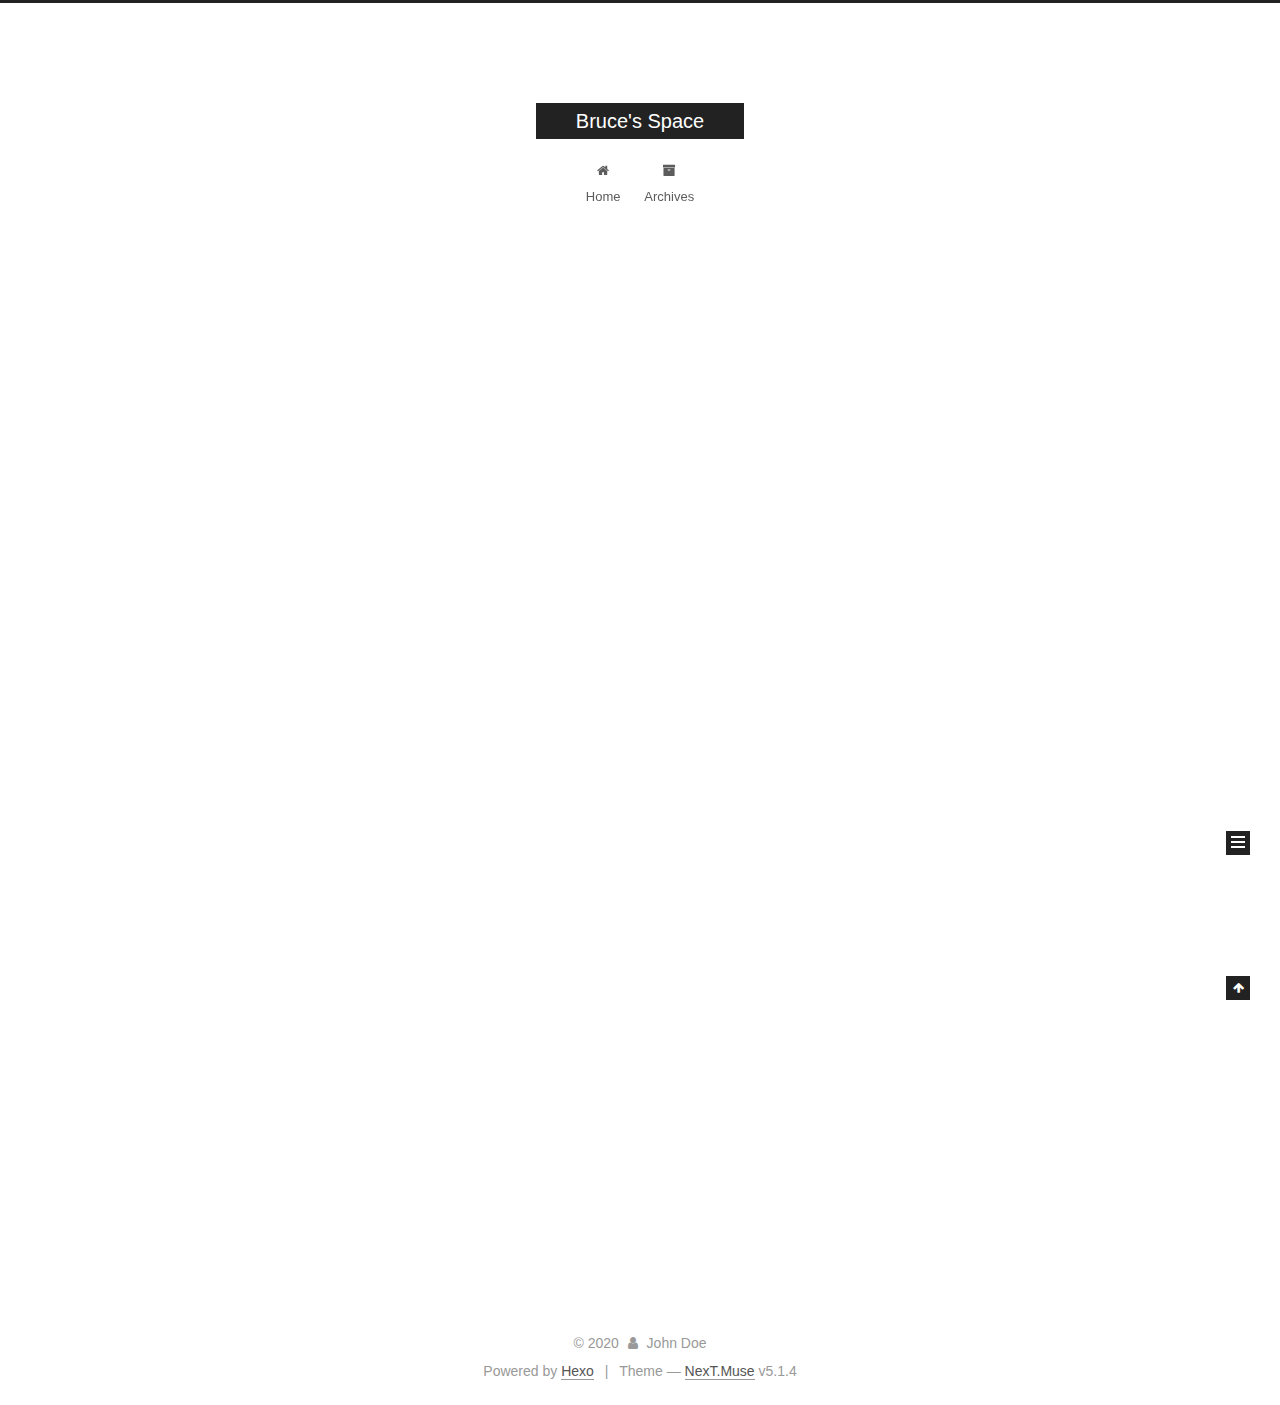
==== index.html @ d8ec9c6c "Site updated: 2020-04-03 04:27:30" ====
<!DOCTYPE html>



  


<html class="theme-next muse use-motion" lang="en">
<head>
  <meta charset="UTF-8"/>
<meta http-equiv="X-UA-Compatible" content="IE=edge" />
<meta name="viewport" content="width=device-width, initial-scale=1, maximum-scale=1"/>
<meta name="theme-color" content="#222">









<meta http-equiv="Cache-Control" content="no-transform" />
<meta http-equiv="Cache-Control" content="no-siteapp" />
















  
  
  <link href="/lib/fancybox/source/jquery.fancybox.css?v=2.1.5" rel="stylesheet" type="text/css" />







<link href="/lib/font-awesome/css/font-awesome.min.css?v=4.6.2" rel="stylesheet" type="text/css" />

<link href="/css/main.css?v=5.1.4" rel="stylesheet" type="text/css" />


  <link rel="apple-touch-icon" sizes="180x180" href="/images/apple-touch-icon-next.png?v=5.1.4">


  <link rel="icon" type="image/png" sizes="32x32" href="/images/favicon-32x32-next.png?v=5.1.4">


  <link rel="icon" type="image/png" sizes="16x16" href="/images/favicon-16x16-next.png?v=5.1.4">


  <link rel="mask-icon" href="/images/logo.svg?v=5.1.4" color="#222">





  <meta name="keywords" content="Hexo, NexT" />










<meta property="og:type" content="website">
<meta property="og:title" content="Bruce&#39;s Space">
<meta property="og:url" content="http://yoursite.com/index.html">
<meta property="og:site_name" content="Bruce&#39;s Space">
<meta property="og:locale" content="en_US">
<meta property="article:author" content="John Doe">
<meta name="twitter:card" content="summary">



<script type="text/javascript" id="hexo.configurations">
  var NexT = window.NexT || {};
  var CONFIG = {
    root: '/',
    scheme: 'Muse',
    version: '5.1.4',
    sidebar: {"position":"left","display":"post","offset":12,"b2t":false,"scrollpercent":false,"onmobile":false},
    fancybox: true,
    tabs: true,
    motion: {"enable":true,"async":false,"transition":{"post_block":"fadeIn","post_header":"slideDownIn","post_body":"slideDownIn","coll_header":"slideLeftIn","sidebar":"slideUpIn"}},
    duoshuo: {
      userId: '0',
      author: 'Author'
    },
    algolia: {
      applicationID: '',
      apiKey: '',
      indexName: '',
      hits: {"per_page":10},
      labels: {"input_placeholder":"Search for Posts","hits_empty":"We didn't find any results for the search: ${query}","hits_stats":"${hits} results found in ${time} ms"}
    }
  };
</script>



  <link rel="canonical" href="http://yoursite.com/"/>





  <title>Bruce's Space</title>
  








<meta name="generator" content="Hexo 4.2.0"></head>

<body itemscope itemtype="http://schema.org/WebPage" lang="en">

  
  
    
  

  <div class="container sidebar-position-left 
  page-home">
    <div class="headband"></div>

    <header id="header" class="header" itemscope itemtype="http://schema.org/WPHeader">
      <div class="header-inner"><div class="site-brand-wrapper">
  <div class="site-meta ">
    

    <div class="custom-logo-site-title">
      <a href="/"  class="brand" rel="start">
        <span class="logo-line-before"><i></i></span>
        <span class="site-title">Bruce's Space</span>
        <span class="logo-line-after"><i></i></span>
      </a>
    </div>
      
        <p class="site-subtitle"></p>
      
  </div>

  <div class="site-nav-toggle">
    <button>
      <span class="btn-bar"></span>
      <span class="btn-bar"></span>
      <span class="btn-bar"></span>
    </button>
  </div>
</div>

<nav class="site-nav">
  

  
    <ul id="menu" class="menu">
      
        
        <li class="menu-item menu-item-home">
          <a href="/%20" rel="section">
            
              <i class="menu-item-icon fa fa-fw fa-home"></i> <br />
            
            Home
          </a>
        </li>
      
        
        <li class="menu-item menu-item-archives">
          <a href="/archives/%20" rel="section">
            
              <i class="menu-item-icon fa fa-fw fa-archive"></i> <br />
            
            Archives
          </a>
        </li>
      

      
    </ul>
  

  
</nav>



 </div>
    </header>

    <main id="main" class="main">
      <div class="main-inner">
        <div class="content-wrap">
          <div id="content" class="content">
            
  <section id="posts" class="posts-expand">
    
      

  

  
  
  

  <article class="post post-type-normal" itemscope itemtype="http://schema.org/Article">
  
  
  
  <div class="post-block">
    <link itemprop="mainEntityOfPage" href="http://yoursite.com/2020/04/02/hello-world/">

    <span hidden itemprop="author" itemscope itemtype="http://schema.org/Person">
      <meta itemprop="name" content="John Doe">
      <meta itemprop="description" content="">
      <meta itemprop="image" content="/images/avatar.gif">
    </span>

    <span hidden itemprop="publisher" itemscope itemtype="http://schema.org/Organization">
      <meta itemprop="name" content="Bruce's Space">
    </span>

    
      <header class="post-header">

        
        
          <h1 class="post-title" itemprop="name headline">
                
                <a class="post-title-link" href="/2020/04/02/hello-world/" itemprop="url">Hello World</a></h1>
        

        <div class="post-meta">
          <span class="post-time">
            
              <span class="post-meta-item-icon">
                <i class="fa fa-calendar-o"></i>
              </span>
              
                <span class="post-meta-item-text">Posted on</span>
              
              <time title="Post created" itemprop="dateCreated datePublished" datetime="2020-04-02T10:42:13+01:00">
                2020-04-02
              </time>
            

            

            
          </span>

          

          
            
          

          
          

          

          

          

        </div>
      </header>
    

    
    
    
    <div class="post-body" itemprop="articleBody">

      
      

      
        
          
            <p>Welcome to <a href="https://hexo.io/" target="_blank" rel="noopener">Hexo</a>! This is your very first post. Check <a href="https://hexo.io/docs/" target="_blank" rel="noopener">documentation</a> for more info. If you get any problems when using Hexo, you can find the answer in <a href="https://hexo.io/docs/troubleshooting.html" target="_blank" rel="noopener">troubleshooting</a> or you can ask me on <a href="https://github.com/hexojs/hexo/issues" target="_blank" rel="noopener">GitHub</a>.</p>
<h2 id="Quick-Start"><a href="#Quick-Start" class="headerlink" title="Quick Start"></a>Quick Start</h2><h3 id="Create-a-new-post"><a href="#Create-a-new-post" class="headerlink" title="Create a new post"></a>Create a new post</h3><figure class="highlight bash"><table><tr><td class="gutter"><pre><span class="line">1</span><br></pre></td><td class="code"><pre><span class="line">$ hexo new <span class="string">"My New Post"</span></span><br></pre></td></tr></table></figure>

<p>More info: <a href="https://hexo.io/docs/writing.html" target="_blank" rel="noopener">Writing</a></p>
<h3 id="Run-server"><a href="#Run-server" class="headerlink" title="Run server"></a>Run server</h3><figure class="highlight bash"><table><tr><td class="gutter"><pre><span class="line">1</span><br></pre></td><td class="code"><pre><span class="line">$ hexo server</span><br></pre></td></tr></table></figure>

<p>More info: <a href="https://hexo.io/docs/server.html" target="_blank" rel="noopener">Server</a></p>
<h3 id="Generate-static-files"><a href="#Generate-static-files" class="headerlink" title="Generate static files"></a>Generate static files</h3><figure class="highlight bash"><table><tr><td class="gutter"><pre><span class="line">1</span><br></pre></td><td class="code"><pre><span class="line">$ hexo generate</span><br></pre></td></tr></table></figure>

<p>More info: <a href="https://hexo.io/docs/generating.html" target="_blank" rel="noopener">Generating</a></p>
<h3 id="Deploy-to-remote-sites"><a href="#Deploy-to-remote-sites" class="headerlink" title="Deploy to remote sites"></a>Deploy to remote sites</h3><figure class="highlight bash"><table><tr><td class="gutter"><pre><span class="line">1</span><br></pre></td><td class="code"><pre><span class="line">$ hexo deploy</span><br></pre></td></tr></table></figure>

<p>More info: <a href="https://hexo.io/docs/one-command-deployment.html" target="_blank" rel="noopener">Deployment</a></p>

          
        
      
    </div>
    
    
    

    

    

    

    <footer class="post-footer">
      

      

      

      
      
        <div class="post-eof"></div>
      
    </footer>
  </div>
  
  
  
  </article>


    
  </section>

  


          </div>
          


          

        </div>
        
          
  
  <div class="sidebar-toggle">
    <div class="sidebar-toggle-line-wrap">
      <span class="sidebar-toggle-line sidebar-toggle-line-first"></span>
      <span class="sidebar-toggle-line sidebar-toggle-line-middle"></span>
      <span class="sidebar-toggle-line sidebar-toggle-line-last"></span>
    </div>
  </div>

  <aside id="sidebar" class="sidebar">
    
    <div class="sidebar-inner">

      

      

      <section class="site-overview-wrap sidebar-panel sidebar-panel-active">
        <div class="site-overview">
          <div class="site-author motion-element" itemprop="author" itemscope itemtype="http://schema.org/Person">
            
              <p class="site-author-name" itemprop="name">John Doe</p>
              <p class="site-description motion-element" itemprop="description"></p>
          </div>

          <nav class="site-state motion-element">

            
              <div class="site-state-item site-state-posts">
              
                <a href="/archives/%20%7C%7C%20archive">
              
                  <span class="site-state-item-count">1</span>
                  <span class="site-state-item-name">posts</span>
                </a>
              </div>
            

            

            

          </nav>

          

          

          
          

          
          

          

        </div>
      </section>

      

      

    </div>
  </aside>


        
      </div>
    </main>

    <footer id="footer" class="footer">
      <div class="footer-inner">
        <div class="copyright">&copy; <span itemprop="copyrightYear">2020</span>
  <span class="with-love">
    <i class="fa fa-user"></i>
  </span>
  <span class="author" itemprop="copyrightHolder">John Doe</span>

  
</div>


  <div class="powered-by">Powered by <a class="theme-link" target="_blank" href="https://hexo.io">Hexo</a></div>



  <span class="post-meta-divider">|</span>



  <div class="theme-info">Theme &mdash; <a class="theme-link" target="_blank" href="https://github.com/iissnan/hexo-theme-next">NexT.Muse</a> v5.1.4</div>




        







        
      </div>
    </footer>

    
      <div class="back-to-top">
        <i class="fa fa-arrow-up"></i>
        
      </div>
    

    

  </div>

  

<script type="text/javascript">
  if (Object.prototype.toString.call(window.Promise) !== '[object Function]') {
    window.Promise = null;
  }
</script>









  












  
  
    <script type="text/javascript" src="/lib/jquery/index.js?v=2.1.3"></script>
  

  
  
    <script type="text/javascript" src="/lib/fastclick/lib/fastclick.min.js?v=1.0.6"></script>
  

  
  
    <script type="text/javascript" src="/lib/jquery_lazyload/jquery.lazyload.js?v=1.9.7"></script>
  

  
  
    <script type="text/javascript" src="/lib/velocity/velocity.min.js?v=1.2.1"></script>
  

  
  
    <script type="text/javascript" src="/lib/velocity/velocity.ui.min.js?v=1.2.1"></script>
  

  
  
    <script type="text/javascript" src="/lib/fancybox/source/jquery.fancybox.pack.js?v=2.1.5"></script>
  


  


  <script type="text/javascript" src="/js/src/utils.js?v=5.1.4"></script>

  <script type="text/javascript" src="/js/src/motion.js?v=5.1.4"></script>



  
  

  

  


  <script type="text/javascript" src="/js/src/bootstrap.js?v=5.1.4"></script>



  


  




	





  





  












  





  

  

  

  
  

  

  

  

</body>
</html>
---- css/main.css ----
/* normalize.css v3.0.2 | MIT License | git.io/normalize */
html {
  font-family: sans-serif; /* 1 */
  -ms-text-size-adjust: 100%; /* 2 */
  -webkit-text-size-adjust: 100%; /* 2 */
}
body {
  margin: 0;
}
article,
aside,
details,
figcaption,
figure,
footer,
header,
hgroup,
main,
menu,
nav,
section,
summary {
  display: block;
}
audio,
canvas,
progress,
video {
  display: inline-block; /* 1 */
  vertical-align: baseline; /* 2 */
}
audio:not([controls]) {
  display: none;
  height: 0;
}
[hidden],
template {
  display: none;
}
a {
  background-color: transparent;
}
a:active,
a:hover {
  outline: 0;
}
abbr[title] {
  border-bottom: 1px dotted;
}
b,
strong {
  font-weight: bold;
}
dfn {
  font-style: italic;
}
h1 {
  font-size: 2em;
  margin: 0.67em 0;
}
mark {
  background: #ff0;
  color: #000;
}
small {
  font-size: 80%;
}
sub,
sup {
  font-size: 75%;
  line-height: 0;
  position: relative;
  vertical-align: baseline;
}
sup {
  top: -0.5em;
}
sub {
  bottom: -0.25em;
}
img {
  border: 0;
}
svg:not(:root) {
  overflow: hidden;
}
figure {
  margin: 1em 40px;
}
hr {
  -moz-box-sizing: content-box;
  box-sizing: content-box;
  height: 0;
}
pre {
  overflow: auto;
}
code,
kbd,
pre,
samp {
  font-family: monospace, monospace;
  font-size: 1em;
}
button,
input,
optgroup,
select,
textarea {
  color: inherit; /* 1 */
  font: inherit; /* 2 */
  margin: 0; /* 3 */
}
button {
  overflow: visible;
}
button,
select {
  text-transform: none;
}
button,
html input[type="button"],
input[type="reset"],
input[type="submit"] {
  -webkit-appearance: button; /* 2 */
  cursor: pointer; /* 3 */
}
button[disabled],
html input[disabled] {
  cursor: default;
}
button::-moz-focus-inner,
input::-moz-focus-inner {
  border: 0;
  padding: 0;
}
input {
  line-height: normal;
}
input[type="checkbox"],
input[type="radio"] {
  box-sizing: border-box; /* 1 */
  padding: 0; /* 2 */
}
input[type="number"]::-webkit-inner-spin-button,
input[type="number"]::-webkit-outer-spin-button {
  height: auto;
}
input[type="search"] {
  -webkit-appearance: textfield; /* 1 */
  -moz-box-sizing: content-box;
  -webkit-box-sizing: content-box; /* 2 */
  box-sizing: content-box;
}
input[type="search"]::-webkit-search-cancel-button,
input[type="search"]::-webkit-search-decoration {
  -webkit-appearance: none;
}
fieldset {
  border: 1px solid #c0c0c0;
  margin: 0 2px;
  padding: 0.35em 0.625em 0.75em;
}
legend {
  border: 0; /* 1 */
  padding: 0; /* 2 */
}
textarea {
  overflow: auto;
}
optgroup {
  font-weight: bold;
}
table {
  border-collapse: collapse;
  border-spacing: 0;
}
td,
th {
  padding: 0;
}
::selection {
  background: #262a30;
  color: #fff;
}
body {
  position: relative;
  font-family: 'Lato', "PingFang SC", "Microsoft YaHei", sans-serif;
  font-size: 14px;
  line-height: 2;
  color: #555;
  background: #fff;
}
@media (max-width: 767px) {
  body {
    padding-right: 0 !important;
  }
}
@media (min-width: 768px) and (max-width: 991px) {
  body {
    padding-right: 0 !important;
  }
}
@media (min-width: 1600px) {
  body {
    font-size: 16px;
  }
}
h1,
h2,
h3,
h4,
h5,
h6 {
  margin: 0;
  padding: 0;
  font-weight: bold;
  line-height: 1.5;
  font-family: 'Lato', "PingFang SC", "Microsoft YaHei", sans-serif;
}
h2,
h3,
h4,
h5,
h6 {
  margin: 20px 0 15px;
}
h1 {
  font-size: 22px;
}
@media (max-width: 767px) {
  h1 {
    font-size: 18px;
  }
}
h2 {
  font-size: 20px;
}
@media (max-width: 767px) {
  h2 {
    font-size: 16px;
  }
}
h3 {
  font-size: 18px;
}
@media (max-width: 767px) {
  h3 {
    font-size: 14px;
  }
}
h4 {
  font-size: 16px;
}
@media (max-width: 767px) {
  h4 {
    font-size: 12px;
  }
}
h5 {
  font-size: 14px;
}
@media (max-width: 767px) {
  h5 {
    font-size: 10px;
  }
}
h6 {
  font-size: 12px;
}
@media (max-width: 767px) {
  h6 {
    font-size: 8px;
  }
}
p {
  margin: 0 0 20px 0;
}
a {
  color: #555;
  text-decoration: none;
  outline: none;
  border-bottom: 1px solid #999;
  word-wrap: break-word;
}
a:hover {
  color: #222;
  border-bottom-color: #222;
}
blockquote {
  margin: 0;
  padding: 0;
}
img {
  display: block;
  margin: auto;
  max-width: 100%;
  height: auto;
}
hr {
  margin: 40px 0;
  height: 3px;
  border: none;
  background-color: #ddd;
  background-image: repeating-linear-gradient(-45deg, #fff, #fff 4px, transparent 4px, transparent 8px);
}
blockquote {
  padding: 0 15px;
  color: #666;
  border-left: 4px solid #ddd;
}
blockquote cite::before {
  content: "-";
  padding: 0 5px;
}
dt {
  font-weight: 700;
}
dd {
  margin: 0;
  padding: 0;
}
kbd {
  border: 1px solid #ccc;
  border-radius: 0.2em;
  box-shadow: 0.1em 0.1em 0.2em rgba(0,0,0,0.1);
  background-color: #f9f9f9;
  font-family: inherit;
  background-image: -webkit-linear-gradient(top, #eee, #fff, #eee);
  padding: 0.1em 0.3em;
  white-space: nowrap;
}
.text-left {
  text-align: left;
}
.text-center {
  text-align: center;
}
.text-right {
  text-align: right;
}
.text-justify {
  text-align: justify;
}
.text-nowrap {
  white-space: nowrap;
}
.text-lowercase {
  text-transform: lowercase;
}
.text-uppercase {
  text-transform: uppercase;
}
.text-capitalize {
  text-transform: capitalize;
}
.center-block {
  display: block;
  margin-left: auto;
  margin-right: auto;
}
.clearfix:before,
.clearfix:after {
  content: " ";
  display: table;
}
.clearfix:after {
  clear: both;
}
.pullquote {
  width: 45%;
}
.pullquote.left {
  float: left;
  margin-left: 5px;
  margin-right: 10px;
}
.pullquote.right {
  float: right;
  margin-left: 10px;
  margin-right: 5px;
}
.affix.affix.affix {
  position: fixed;
}
.translation {
  margin-top: -20px;
  font-size: 14px;
  color: #999;
}
.scrollbar-measure {
  width: 100px;
  height: 100px;
  overflow: scroll;
  position: absolute;
  top: -9999px;
}
.use-motion .motion-element {
  opacity: 0;
}
table {
  margin: 20px 0;
  width: 100%;
  border-collapse: collapse;
  border-spacing: 0;
  border: 1px solid #ddd;
  font-size: 14px;
  table-layout: fixed;
  word-wrap: break-all;
}
table>tbody>tr:nth-of-type(odd) {
  background-color: #f9f9f9;
}
table>tbody>tr:hover {
  background-color: #f5f5f5;
}
caption,
th,
td {
  padding: 8px;
  text-align: left;
  vertical-align: middle;
  font-weight: normal;
}
th,
td {
  border-bottom: 3px solid #ddd;
  border-right: 1px solid #eee;
}
th {
  padding-bottom: 10px;
  font-weight: 700;
}
td {
  border-bottom-width: 1px;
}
html,
body {
  height: 100%;
}
.container {
  position: relative;
  min-height: 100%;
}
.header-inner {
  margin: 0 auto;
  padding: 100px 0 70px;
  width: 700px;
}
@media (min-width: 1600px) {
  .container .header-inner {
    width: 900px;
  }
}
.main {
  padding-bottom: 150px;
}
.main-inner {
  margin: 0 auto;
  width: 700px;
}
@media (min-width: 1600px) {
  .container .main-inner {
    width: 900px;
  }
}
.footer {
  position: absolute;
  left: 0;
  bottom: 0;
  width: 100%;
  min-height: 50px;
}
.footer-inner {
  box-sizing: border-box;
  margin: 20px auto;
  width: 700px;
}
@media (min-width: 1600px) {
  .container .footer-inner {
    width: 900px;
  }
}
pre,
.highlight {
  overflow: auto;
  margin: 20px 0;
  padding: 0;
  font-size: 13px;
  color: #4d4d4c;
  background: #f7f7f7;
  line-height: 1.6;
}
pre,
code {
  font-family: consolas, Menlo, "PingFang SC", "Microsoft YaHei", monospace;
}
code {
  padding: 2px 4px;
  word-wrap: break-word;
  color: #555;
  background: #eee;
  border-radius: 3px;
  font-size: 13px;
}
pre {
  padding: 10px;
}
pre code {
  padding: 0;
  color: #4d4d4c;
  background: none;
  text-shadow: none;
}
.highlight {
  border-radius: 1px;
}
.highlight pre {
  border: none;
  margin: 0;
  padding: 10px 0;
}
.highlight table {
  margin: 0;
  width: auto;
  border: none;
}
.highlight td {
  border: none;
  padding: 0;
}
.highlight figcaption {
  font-size: 1em;
  color: #4d4d4c;
  line-height: 1em;
  margin-bottom: 1em;
}
.highlight figcaption:before,
.highlight figcaption:after {
  content: " ";
  display: table;
}
.highlight figcaption:after {
  clear: both;
}
.highlight figcaption a {
  float: right;
  color: #4d4d4c;
}
.highlight figcaption a:hover {
  border-bottom-color: #4d4d4c;
}
.highlight .gutter pre {
  padding-left: 10px;
  padding-right: 10px;
  color: #869194;
  text-align: right;
  background-color: #eff2f3;
}
.highlight .code pre {
  width: 100%;
  padding-left: 10px;
  padding-right: 10px;
  background-color: #f7f7f7;
}
.highlight .line {
  height: 20px;
}
.gutter {
  -webkit-user-select: none;
  -moz-user-select: none;
  -ms-user-select: none;
  user-select: none;
}
.gist table {
  width: auto;
}
.gist table td {
  border: none;
}
pre .deletion {
  background: #fdd;
}
pre .addition {
  background: #dfd;
}
pre .meta {
  color: #8959a8;
}
pre .comment {
  color: #8e908c;
}
pre .variable,
pre .attribute,
pre .tag,
pre .regexp,
pre .ruby .constant,
pre .xml .tag .title,
pre .xml .pi,
pre .xml .doctype,
pre .html .doctype,
pre .css .id,
pre .css .class,
pre .css .pseudo {
  color: #c82829;
}
pre .number,
pre .preprocessor,
pre .built_in,
pre .literal,
pre .params,
pre .constant,
pre .command {
  color: #f5871f;
}
pre .ruby .class .title,
pre .css .rules .attribute,
pre .string,
pre .value,
pre .inheritance,
pre .header,
pre .ruby .symbol,
pre .xml .cdata,
pre .special,
pre .number,
pre .formula {
  color: #718c00;
}
pre .title,
pre .css .hexcolor {
  color: #3e999f;
}
pre .function,
pre .python .decorator,
pre .python .title,
pre .ruby .function .title,
pre .ruby .title .keyword,
pre .perl .sub,
pre .javascript .title,
pre .coffeescript .title {
  color: #4271ae;
}
pre .keyword,
pre .javascript .function {
  color: #8959a8;
}
.full-image.full-image.full-image.full-image {
  border: none;
  max-width: 100%;
  width: auto;
  margin: 20px auto 25px;
}
@media (min-width: 992px) {
  .full-image.full-image.full-image.full-image {
    max-width: none;
    width: 110%;
    margin: 25px -5%;
  }
}
.blockquote-center,
.page-home .post-type-quote blockquote,
.page-post-detail .post-type-quote blockquote {
  position: relative;
  margin: 40px 0;
  padding: 0;
  border-left: none;
  text-align: center;
}
.blockquote-center::before,
.page-home .post-type-quote blockquote::before,
.page-post-detail .post-type-quote blockquote::before,
.blockquote-center::after,
.page-home .post-type-quote blockquote::after,
.page-post-detail .post-type-quote blockquote::after {
  position: absolute;
  content: ' ';
  display: block;
  width: 100%;
  height: 24px;
  opacity: 0.2;
  background-repeat: no-repeat;
  background-position: 0 -6px;
  background-size: 22px 22px;
}
.blockquote-center::before,
.page-home .post-type-quote blockquote::before,
.page-post-detail .post-type-quote blockquote::before {
  top: -20px;
  background-image: url("../images/quote-l.svg");
  border-top: 1px solid #ccc;
}
.blockquote-center::after,
.page-home .post-type-quote blockquote::after,
.page-post-detail .post-type-quote blockquote::after {
  bottom: -20px;
  background-image: url("../images/quote-r.svg");
  border-bottom: 1px solid #ccc;
  background-position: 100% 8px;
}
.blockquote-center p,
.page-home .post-type-quote blockquote p,
.page-post-detail .post-type-quote blockquote p,
.blockquote-center div,
.page-home .post-type-quote blockquote div,
.page-post-detail .post-type-quote blockquote div {
  text-align: center;
}
.post .post-body .group-picture img {
  box-sizing: border-box;
  padding: 0 3px;
  border: none;
}
.post .group-picture-row {
  overflow: hidden;
  margin-top: 6px;
}
.post .group-picture-row:first-child {
  margin-top: 0;
}
.post .group-picture-column {
  float: left;
}
.page-post-detail .post-body .group-picture-column {
  float: none;
  margin-top: 10px;
  width: auto !important;
}
.page-post-detail .post-body .group-picture-column img {
  margin: 0 auto;
}
.page-archive .group-picture-container {
  overflow: hidden;
}
.page-archive .group-picture-row {
  float: left;
}
.page-archive .group-picture-row:first-child {
  margin-top: 6px;
}
.page-archive .group-picture-column {
  max-width: 150px;
  max-height: 150px;
}
.post-body .note {
  position: relative;
  padding: 15px;
  margin-bottom: 20px;
  border: 1px solid #eee;
  border-left-width: 5px;
  border-radius: 3px;
}
.post-body .note h2,
.post-body .note h3,
.post-body .note h4,
.post-body .note h5,
.post-body .note h6 {
  margin-top: 0;
  margin-bottom: 0;
  border-bottom: initial;
  padding-top: 0 !important;
}
.post-body .note p:first-child,
.post-body .note ul:first-child,
.post-body .note ol:first-child,
.post-body .note table:first-child,
.post-body .note pre:first-child,
.post-body .note blockquote:first-child {
  margin-top: 0;
}
.post-body .note p:last-child,
.post-body .note ul:last-child,
.post-body .note ol:last-child,
.post-body .note table:last-child,
.post-body .note pre:last-child,
.post-body .note blockquote:last-child {
  margin-bottom: 0;
}
.post-body .note.default {
  border-left-color: #777;
}
.post-body .note.default h2,
.post-body .note.default h3,
.post-body .note.default h4,
.post-body .note.default h5,
.post-body .note.default h6 {
  color: #777;
}
.post-body .note.primary {
  border-left-color: #6f42c1;
}
.post-body .note.primary h2,
.post-body .note.primary h3,
.post-body .note.primary h4,
.post-body .note.primary h5,
.post-body .note.primary h6 {
  color: #6f42c1;
}
.post-body .note.info {
  border-left-color: #428bca;
}
.post-body .note.info h2,
.post-body .note.info h3,
.post-body .note.info h4,
.post-body .note.info h5,
.post-body .note.info h6 {
  color: #428bca;
}
.post-body .note.success {
  border-left-color: #5cb85c;
}
.post-body .note.success h2,
.post-body .note.success h3,
.post-body .note.success h4,
.post-body .note.success h5,
.post-body .note.success h6 {
  color: #5cb85c;
}
.post-body .note.warning {
  border-left-color: #f0ad4e;
}
.post-body .note.warning h2,
.post-body .note.warning h3,
.post-body .note.warning h4,
.post-body .note.warning h5,
.post-body .note.warning h6 {
  color: #f0ad4e;
}
.post-body .note.danger {
  border-left-color: #d9534f;
}
.post-body .note.danger h2,
.post-body .note.danger h3,
.post-body .note.danger h4,
.post-body .note.danger h5,
.post-body .note.danger h6 {
  color: #d9534f;
}
.post-body .label {
  display: inline;
  padding: 0 2px;
  white-space: nowrap;
}
.post-body .label.default {
  background-color: #f0f0f0;
}
.post-body .label.primary {
  background-color: #efe6f7;
}
.post-body .label.info {
  background-color: #e5f2f8;
}
.post-body .label.success {
  background-color: #e7f4e9;
}
.post-body .label.warning {
  background-color: #fcf6e1;
}
.post-body .label.danger {
  background-color: #fae8eb;
}
.post-body .tabs {
  position: relative;
  display: block;
  margin-bottom: 20px;
  padding-top: 10px;
}
.post-body .tabs ul.nav-tabs {
  margin: 0;
  padding: 0;
  display: flex;
  margin-bottom: -1px;
}
@media (max-width: 413px) {
  .post-body .tabs ul.nav-tabs {
    display: block;
    margin-bottom: 5px;
  }
}
.post-body .tabs ul.nav-tabs li.tab {
  list-style-type: none !important;
  margin: 0 0.25em 0 0;
  border-top: 3px solid transparent;
  border-left: 1px solid transparent;
  border-right: 1px solid transparent;
}
@media (max-width: 413px) {
  .post-body .tabs ul.nav-tabs li.tab {
    margin: initial;
    border-top: 1px solid transparent;
    border-left: 3px solid transparent;
    border-right: 1px solid transparent;
    border-bottom: 1px solid transparent;
  }
}
.post-body .tabs ul.nav-tabs li.tab a {
  outline: 0;
  border-bottom: initial;
  display: block;
  line-height: 1.8em;
  padding: 0.25em 0.75em;
  transition-duration: 0.2s;
  transition-timing-function: ease-out;
  transition-delay: 0s;
}
.post-body .tabs ul.nav-tabs li.tab a i {
  width: 1.285714285714286em;
}
.post-body .tabs ul.nav-tabs li.tab.active {
  border-top: 3px solid #fc6423;
  border-left: 1px solid #ddd;
  border-right: 1px solid #ddd;
  background-color: #fff;
}
@media (max-width: 413px) {
  .post-body .tabs ul.nav-tabs li.tab.active {
    border-top: 1px solid #ddd;
    border-left: 3px solid #fc6423;
    border-right: 1px solid #ddd;
    border-bottom: 1px solid #ddd;
  }
}
.post-body .tabs ul.nav-tabs li.tab.active a {
  cursor: default;
  color: #555;
}
.post-body .tabs .tab-content {
  background-color: #fff;
}
.post-body .tabs .tab-content .tab-pane {
  border: 1px solid #ddd;
  padding: 20px 20px 0 20px;
}
.post-body .tabs .tab-content .tab-pane:not(.active) {
  display: none !important;
}
.post-body .tabs .tab-content .tab-pane.active {
  display: block !important;
}
.btn {
  display: inline-block;
  padding: 0 20px;
  font-size: 14px;
  color: #fff;
  background: #222;
  border: 2px solid #222;
  text-decoration: none;
  border-radius: 0;
  transition-property: background-color;
  transition-duration: 0.2s;
  transition-timing-function: ease-in-out;
  transition-delay: 0s;
  line-height: 2;
}
.btn:hover {
  border-color: #222;
  color: #222;
  background: #fff;
}
.btn +.btn {
  margin: 0 0 8px 8px;
}
.btn .fa-fw {
  width: 1.285714285714286em;
  text-align: left;
}
.btn-bar {
  display: block;
  width: 22px;
  height: 2px;
  background: #555;
  border-radius: 1px;
}
.btn-bar+.btn-bar {
  margin-top: 4px;
}
.pagination {
  margin: 120px 0 40px;
  text-align: center;
  border-top: 1px solid #eee;
}
.page-number-basic,
.pagination .prev,
.pagination .next,
.pagination .page-number,
.pagination .space {
  display: inline-block;
  position: relative;
  top: -1px;
  margin: 0 10px;
  padding: 0 11px;
}
@media (max-width: 767px) {
  .page-number-basic,
  .pagination .prev,
  .pagination .next,
  .pagination .page-number,
  .pagination .space {
    margin: 0 5px;
  }
}
.pagination .prev,
.pagination .next,
.pagination .page-number {
  border-bottom: 0;
  border-top: 1px solid #eee;
  transition-property: border-color;
  transition-duration: 0.2s;
  transition-timing-function: ease-in-out;
  transition-delay: 0s;
}
.pagination .prev:hover,
.pagination .next:hover,
.pagination .page-number:hover {
  border-top-color: #222;
}
.pagination .space {
  padding: 0;
  margin: 0;
}
.pagination .prev {
  margin-left: 0;
}
.pagination .next {
  margin-right: 0;
}
.pagination .page-number.current {
  color: #fff;
  background: #ccc;
  border-top-color: #ccc;
}
@media (max-width: 767px) {
  .pagination {
    border-top: none;
  }
  .pagination .prev,
  .pagination .next,
  .pagination .page-number {
    margin-bottom: 10px;
    border-top: 0;
    border-bottom: 1px solid #eee;
    padding: 0 10px;
  }
  .pagination .prev:hover,
  .pagination .next:hover,
  .pagination .page-number:hover {
    border-bottom-color: #222;
  }
}
.comments {
  margin: 60px 20px 0;
}
.tag-cloud {
  text-align: center;
}
.tag-cloud a {
  display: inline-block;
  margin: 10px;
}
.back-to-top {
  box-sizing: border-box;
  position: fixed;
  bottom: -100px;
  right: 30px;
  z-index: 1050;
  padding: 0 6px;
  width: 24px;
  background: #222;
  font-size: 12px;
  opacity: 1;
  color: #fff;
  cursor: pointer;
  text-align: center;
  -webkit-transform: translateZ(0);
  transition-property: bottom;
  transition-duration: 0.2s;
  transition-timing-function: ease-in-out;
  transition-delay: 0s;
}
@media (min-width: 768px) and (max-width: 991px) {
  .back-to-top {
    display: none !important;
  }
}
@media (max-width: 767px) {
  .back-to-top {
    display: none !important;
  }
}
.back-to-top.back-to-top-on {
  bottom: 19px;
}
.header {
  background: transparent;
}
.header-inner {
  position: relative;
}
.headband {
  height: 3px;
  background: #222;
}
.site-meta {
  margin: 0;
  text-align: center;
}
@media (max-width: 767px) {
  .site-meta {
    text-align: center;
  }
}
.brand {
  position: relative;
  display: inline-block;
  padding: 0 40px;
  color: #fff;
  background: #222;
  border-bottom: none;
}
.brand:hover {
  color: #fff;
}
.logo {
  display: inline-block;
  margin-right: 5px;
  line-height: 36px;
  vertical-align: top;
}
.site-title {
  display: inline-block;
  vertical-align: top;
  line-height: 36px;
  font-size: 20px;
  font-weight: normal;
  font-family: 'Lato', "PingFang SC", "Microsoft YaHei", sans-serif;
}
.site-subtitle {
  margin-top: 10px;
  font-size: 13px;
  color: #999;
}
.use-motion .brand {
  opacity: 0;
}
.use-motion .logo,
.use-motion .site-title,
.use-motion .site-subtitle {
  opacity: 0;
  position: relative;
  top: -10px;
}
.site-nav-toggle {
  display: none;
  position: absolute;
  top: 10px;
  left: 10px;
}
@media (max-width: 767px) {
  .site-nav-toggle {
    display: block;
  }
}
.site-nav-toggle button {
  margin-top: 2px;
  padding: 9px 10px;
  background: transparent;
  border: none;
}
@media (max-width: 767px) {
  .site-nav {
    display: none;
    margin: 0 -10px;
    padding: 0 10px;
    clear: both;
    border-top: 1px solid #ddd;
  }
}
@media (min-width: 768px) and (max-width: 991px) {
  .site-nav {
    display: block !important;
  }
}
@media (min-width: 992px) {
  .site-nav {
    display: block !important;
  }
}
.menu {
  margin-top: 20px;
  padding-left: 0;
  text-align: center;
}
.menu .menu-item {
  display: inline-block;
  margin: 0 10px;
  list-style: none;
}
@media screen and (max-width: 767px) {
  .menu .menu-item {
    margin-top: 10px;
  }
}
.menu .menu-item a {
  display: block;
  font-size: 13px;
  line-height: inherit;
  border-bottom: 1px solid transparent;
  transition-property: border-color;
  transition-duration: 0.2s;
  transition-timing-function: ease-in-out;
  transition-delay: 0s;
}
.menu .menu-item a:hover {
  border-bottom-color: #222;
}
.menu .menu-item .fa {
  margin-right: 5px;
}
.use-motion .menu-item {
  opacity: 0;
}
.post-body {
  font-family: 'Lato', "PingFang SC", "Microsoft YaHei", sans-serif;
}
@media (max-width: 767px) {
  .post-body {
    word-break: break-word;
  }
}
.post-body .fancybox img {
  display: block !important;
  margin: 0 auto;
  cursor: pointer;
  cursor: zoom-in;
  cursor: -webkit-zoom-in;
}
.post-body .image-caption,
.post-body .figure .caption {
  margin: -20px auto 15px;
  text-align: center;
  font-size: 14px;
  color: #999;
  font-weight: bold;
  line-height: 1;
}
.post-sticky-flag {
  display: inline-block;
  font-size: 16px;
  -ms-transform: rotate(30deg);
  -webkit-transform: rotate(30deg);
  -moz-transform: rotate(30deg);
  -ms-transform: rotate(30deg);
  -o-transform: rotate(30deg);
  transform: rotate(30deg);
}
.use-motion .post-block,
.use-motion .pagination,
.use-motion .comments {
  opacity: 0;
}
.use-motion .post-header {
  opacity: 0;
}
.use-motion .post-body {
  opacity: 0;
}
.use-motion .collection-title {
  opacity: 0;
}
.posts-expand {
  padding-top: 40px;
}
@media (max-width: 767px) {
  .posts-expand {
    margin: 0 20px;
  }
  .post-body pre .gutter pre {
    padding-right: 10px;
  }
  .post-body .highlight {
    margin-left: 0px;
    margin-right: 0px;
    padding: 0;
  }
  .post-body .highlight .gutter pre {
    padding-right: 10px;
  }
}
@media (min-width: 992px) {
  .posts-expand .post-body {
    text-align: justify;
  }
}
.posts-expand .post-body h2,
.posts-expand .post-body h3,
.posts-expand .post-body h4,
.posts-expand .post-body h5,
.posts-expand .post-body h6 {
  padding-top: 10px;
}
.posts-expand .post-body h2 .header-anchor,
.posts-expand .post-body h3 .header-anchor,
.posts-expand .post-body h4 .header-anchor,
.posts-expand .post-body h5 .header-anchor,
.posts-expand .post-body h6 .header-anchor {
  float: right;
  margin-left: 10px;
  color: #ccc;
  border-bottom-style: none;
  visibility: hidden;
}
.posts-expand .post-body h2 .header-anchor:hover,
.posts-expand .post-body h3 .header-anchor:hover,
.posts-expand .post-body h4 .header-anchor:hover,
.posts-expand .post-body h5 .header-anchor:hover,
.posts-expand .post-body h6 .header-anchor:hover {
  color: inherit;
}
.posts-expand .post-body h2:hover .header-anchor,
.posts-expand .post-body h3:hover .header-anchor,
.posts-expand .post-body h4:hover .header-anchor,
.posts-expand .post-body h5:hover .header-anchor,
.posts-expand .post-body h6:hover .header-anchor {
  visibility: visible;
}
.posts-expand .post-body ul li {
  list-style: circle;
}
.posts-expand .post-body img {
  box-sizing: border-box;
  margin: auto;
  padding: 3px;
  border: 1px solid #ddd;
}
.posts-expand .post-body .fancybox img {
  margin: 0 auto 25px;
}
@media (max-width: 767px) {
  .posts-collapse {
    margin: 0 20px;
  }
  .posts-collapse .post-title,
  .posts-collapse .post-meta {
    display: block;
    width: auto;
    text-align: left;
  }
}
.posts-collapse {
  position: relative;
  z-index: 1010;
  margin-left: 55px;
}
.posts-collapse::after {
  content: " ";
  position: absolute;
  top: 20px;
  left: 0;
  margin-left: -2px;
  width: 4px;
  height: 100%;
  background: #f5f5f5;
  z-index: -1;
}
@media (max-width: 767px) {
  .posts-collapse {
    margin: 0 20px;
  }
}
.posts-collapse .collection-title {
  position: relative;
  margin: 60px 0;
}
.posts-collapse .collection-title h1,
.posts-collapse .collection-title h2 {
  margin-left: 20px;
}
.posts-collapse .collection-title small {
  color: #bbb;
  margin-left: 5px;
}
.posts-collapse .collection-title::before {
  content: " ";
  position: absolute;
  left: 0;
  top: 50%;
  margin-left: -4px;
  margin-top: -4px;
  width: 8px;
  height: 8px;
  background: #bbb;
  border-radius: 50%;
}
.posts-collapse .post {
  margin: 30px 0;
}
.posts-collapse .post-header {
  position: relative;
  transition-duration: 0.2s;
  transition-timing-function: ease-in-out;
  transition-delay: 0s;
  transition-property: border;
  border-bottom: 1px dashed #ccc;
}
.posts-collapse .post-header::before {
  content: " ";
  position: absolute;
  left: 0;
  top: 12px;
  width: 6px;
  height: 6px;
  margin-left: -4px;
  background: #bbb;
  border-radius: 50%;
  border: 1px solid #fff;
  transition-duration: 0.2s;
  transition-timing-function: ease-in-out;
  transition-delay: 0s;
  transition-property: background;
}
.posts-collapse .post-header:hover {
  border-bottom-color: #666;
}
.posts-collapse .post-header:hover::before {
  background: #222;
}
.posts-collapse .post-meta {
  position: absolute;
  font-size: 12px;
  left: 20px;
  top: 5px;
}
.posts-collapse .post-comments-count {
  display: none;
}
.posts-collapse .post-title {
  margin-left: 60px;
  font-size: 16px;
  font-weight: normal;
  line-height: inherit;
}
.posts-collapse .post-title::after {
  margin-left: 3px;
  opacity: 0.6;
}
.posts-collapse .post-title a {
  color: #666;
  border-bottom: none;
}
.page-home .post-type-quote .post-header,
.page-post-detail .post-type-quote .post-header,
.page-home .post-type-quote .post-tags,
.page-post-detail .post-type-quote .post-tags {
  display: none;
}
.posts-expand .post-title {
  text-align: center;
  word-break: break-word;
  font-weight: 400;
}
.posts-expand .post-title-link {
  display: inline-block;
  position: relative;
  color: #555;
  border-bottom: none;
  line-height: 1.2;
  vertical-align: top;
}
.posts-expand .post-title-link::before {
  content: "";
  position: absolute;
  width: 100%;
  height: 2px;
  bottom: 0;
  left: 0;
  background-color: #000;
  visibility: hidden;
  -webkit-transform: scaleX(0);
  -moz-transform: scaleX(0);
  -ms-transform: scaleX(0);
  -o-transform: scaleX(0);
  transform: scaleX(0);
  transition-duration: 0.2s;
  transition-timing-function: ease-in-out;
  transition-delay: 0s;
}
.posts-expand .post-title-link:hover::before {
  visibility: visible;
  -webkit-transform: scaleX(1);
  -moz-transform: scaleX(1);
  -ms-transform: scaleX(1);
  -o-transform: scaleX(1);
  transform: scaleX(1);
}
.posts-expand .post-title-link .fa {
  font-size: 16px;
}
.posts-expand .post-meta {
  margin: 3px 0 60px 0;
  color: #999;
  font-family: 'Lato', "PingFang SC", "Microsoft YaHei", sans-serif;
  font-size: 12px;
  text-align: center;
}
.posts-expand .post-meta .post-category-list {
  display: inline-block;
  margin: 0;
  padding: 3px;
}
.posts-expand .post-meta .post-category-list-link {
  color: #999;
}
.posts-expand .post-meta .post-description {
  font-size: 14px;
  margin-top: 2px;
}
.post-meta-divider {
  margin: 0 0.5em;
}
.post-meta-item-icon {
  margin-right: 3px;
}
@media (min-width: 768px) and (max-width: 991px) {
  .post-meta-item-icon {
    display: inline-block;
  }
}
@media (max-width: 767px) {
  .post-meta-item-icon {
    display: inline-block;
  }
}
@media (min-width: 768px) and (max-width: 991px) {
  .post-meta-item-text {
    display: none;
  }
}
@media (max-width: 767px) {
  .post-meta-item-text {
    display: none;
  }
}
@media (max-width: 767px) {
  .posts-expand .post-comments-count {
    display: none;
  }
}
.post-button {
  margin-top: 40px;
}
.posts-expand .post-tags {
  margin-top: 40px;
  text-align: center;
}
.posts-expand .post-tags a {
  display: inline-block;
  margin-right: 10px;
  font-size: 13px;
}
.post-nav {
  display: table;
  margin-top: 15px;
  width: 100%;
  border-top: 1px solid #eee;
}
.post-nav-divider {
  display: table-cell;
  width: 10%;
}
.post-nav-item {
  display: table-cell;
  padding: 10px 0 0 0;
  width: 45%;
  vertical-align: top;
}
.post-nav-item a {
  position: relative;
  display: block;
  line-height: 25px;
  font-size: 14px;
  color: #555;
  border-bottom: none;
}
.post-nav-item a:hover {
  color: #222;
  border-bottom: none;
}
.post-nav-item a:active {
  top: 2px;
}
.post-nav-item .fa {
  position: absolute;
  top: 8px;
  left: 0;
  font-size: 12px;
}
.post-nav-next a {
  padding-left: 15px;
}
.post-nav-prev {
  text-align: right;
}
.post-nav-prev a {
  padding-right: 15px;
}
.post-nav-prev .fa {
  right: 0;
  left: auto;
}
.posts-expand .post-eof {
  display: block;
  margin: 80px auto 60px;
  width: 8%;
  height: 1px;
  background: #ccc;
  text-align: center;
}
.post:last-child .post-eof.post-eof.post-eof {
  display: none;
}
.post-gallery {
  display: table;
  table-layout: fixed;
  width: 100%;
  border-collapse: separate;
}
.post-gallery-row {
  display: table-row;
}
.post-gallery .post-gallery-img {
  display: table-cell;
  text-align: center;
  vertical-align: middle;
  border: none;
}
.post-gallery .post-gallery-img img {
  max-width: 100%;
  max-height: 100%;
  border: none;
}
.fancybox-close,
.fancybox-close:hover {
  border: none;
}
.rtl.post-body p,
.rtl.post-body a,
.rtl.post-body h1,
.rtl.post-body h2,
.rtl.post-body h3,
.rtl.post-body h4,
.rtl.post-body h5,
.rtl.post-body h6,
.rtl.post-body li,
.rtl.post-body ul,
.rtl.post-body ol {
  direction: rtl;
  font-family: UKIJ Ekran;
}
.rtl.post-title {
  font-family: UKIJ Ekran;
}
.sidebar {
  position: fixed;
  right: 0;
  top: 0;
  bottom: 0;
  width: 0;
  z-index: 1040;
  box-shadow: inset 0 2px 6px #000;
  background: #222;
  -webkit-transform: translateZ(0);
}
.sidebar a {
  color: #999;
  border-bottom-color: #555;
}
.sidebar a:hover {
  color: #eee;
}
@media (min-width: 768px) and (max-width: 991px) {
  .sidebar {
    display: none !important;
  }
}
@media (max-width: 767px) {
  .sidebar {
    display: none !important;
  }
}
.sidebar-inner {
  position: relative;
  padding: 20px 10px;
  color: #999;
  text-align: center;
}
.site-overview-wrap {
  overflow: hidden;
}
.site-overview {
  overflow-y: auto;
  overflow-x: hidden;
}
.sidebar-toggle {
  position: fixed;
  right: 30px;
  bottom: 45px;
  width: 14px;
  height: 14px;
  padding: 5px;
  background: #222;
  line-height: 0;
  z-index: 1050;
  cursor: pointer;
  -webkit-transform: translateZ(0);
}
@media (min-width: 768px) and (max-width: 991px) {
  .sidebar-toggle {
    display: none !important;
  }
}
@media (max-width: 767px) {
  .sidebar-toggle {
    display: none !important;
  }
}
.sidebar-toggle-line {
  position: relative;
  display: inline-block;
  vertical-align: top;
  height: 2px;
  width: 100%;
  background: #fff;
  margin-top: 3px;
}
.sidebar-toggle-line:first-child {
  margin-top: 0;
}
.site-author-image {
  display: block;
  margin: 0 auto;
  padding: 2px;
  max-width: 96px;
  height: auto;
  border: 2px solid #333;
}
.site-author-name {
  margin: 5px 0 0;
  text-align: center;
  color: #f5f5f5;
  font-weight: normal;
}
.site-description {
  margin-top: 5px;
  text-align: center;
  font-size: 14px;
  color: #999;
}
.site-state {
  overflow: hidden;
  line-height: 1.4;
  white-space: nowrap;
  text-align: center;
}
.site-state-item {
  display: inline-block;
  padding: 0 15px;
  border-left: 1px solid #333;
}
.site-state-item:first-child {
  border-left: none;
}
.site-state-item a {
  border-bottom: none;
}
.site-state-item-count {
  display: block;
  text-align: center;
  color: inherit;
  font-weight: 600;
  font-size: 18px;
}
.site-state-item-name {
  font-size: 13px;
  color: inherit;
}
.feed-link {
  margin-top: 20px;
}
.feed-link a {
  display: inline-block;
  padding: 0 15px;
  color: #fc6423;
  border: 1px solid #fc6423;
  border-radius: 4px;
}
.feed-link a i {
  color: #fc6423;
  font-size: 14px;
}
.feed-link a:hover {
  color: #fff;
  background: #fc6423;
}
.feed-link a:hover i {
  color: #fff;
}
.links-of-author {
  margin-top: 20px;
}
.links-of-author a {
  display: inline-block;
  vertical-align: middle;
  margin-right: 10px;
  margin-bottom: 10px;
  border-bottom-color: #555;
  font-size: 13px;
}
.links-of-author a:before {
  display: inline-block;
  vertical-align: middle;
  margin-right: 3px;
  content: " ";
  width: 4px;
  height: 4px;
  border-radius: 50%;
  background: #d2ffc9;
}
.links-of-blogroll {
  font-size: 13px;
}
.links-of-blogroll-title {
  margin-top: 20px;
  font-size: 14px;
  font-weight: 600;
}
.links-of-blogroll-list {
  margin: 0;
  padding: 0;
  list-style: none;
}
.links-of-blogroll-item {
  padding: 2px 10px;
}
.links-of-blogroll-item a {
  max-width: 280px;
  box-sizing: border-box;
  display: inline-block;
  overflow: hidden;
  white-space: nowrap;
  text-overflow: ellipsis;
}
.sidebar-nav {
  margin: 0 0 20px;
  padding-left: 0;
}
.sidebar-nav li {
  display: inline-block;
  cursor: pointer;
  border-bottom: 1px solid transparent;
  font-size: 14px;
  color: #555;
}
.sidebar-nav li:hover {
  color: #f5f5f5;
}
.page-post-detail .sidebar-nav-toc {
  padding: 0 5px;
}
.page-post-detail .sidebar-nav-overview {
  margin-left: 10px;
}
.sidebar-nav .sidebar-nav-active {
  color: #87daff;
  border-bottom-color: #87daff;
}
.sidebar-nav .sidebar-nav-active:hover {
  color: #87daff;
}
.sidebar-panel {
  display: none;
}
.sidebar-panel-active {
  display: block;
}
.post-toc-empty {
  font-size: 14px;
  color: #666;
}
.post-toc-wrap {
  overflow: hidden;
}
.post-toc {
  overflow: auto;
}
.post-toc ol {
  margin: 0;
  padding: 0 2px 5px 10px;
  text-align: left;
  list-style: none;
  font-size: 14px;
}
.post-toc ol > ol {
  padding-left: 0;
}
.post-toc ol a {
  transition-duration: 0.2s;
  transition-timing-function: ease-in-out;
  transition-delay: 0s;
  transition-property: all;
  color: #999;
  border-bottom-color: #555;
}
.post-toc ol a:hover {
  color: #ccc;
  border-bottom-color: #ccc;
}
.post-toc .nav-item {
  overflow: hidden;
  text-overflow: ellipsis;
  text-align: justify;
  white-space: nowrap;
  line-height: 1.8;
}
.post-toc .nav .nav-child {
  display: none;
}
.post-toc .nav .active > .nav-child {
  display: block;
}
.post-toc .nav .active-current > .nav-child {
  display: block;
}
.post-toc .nav .active-current > .nav-child > .nav-item {
  display: block;
}
.post-toc .nav .active > a {
  color: #87daff;
  border-bottom-color: #87daff;
}
.post-toc .nav .active-current > a {
  color: #87daff;
}
.post-toc .nav .active-current > a:hover {
  color: #87daff;
}
.footer {
  font-size: 14px;
  color: #999;
}
.footer img {
  border: none;
}
.footer-inner {
  text-align: center;
}
.with-love {
  display: inline-block;
  margin: 0 5px;
}
.powered-by,
.theme-info {
  display: inline-block;
}
.cc-license {
  margin-top: 10px;
  text-align: center;
}
.cc-license .cc-opacity {
  opacity: 0.7;
  border-bottom: none;
}
.cc-license .cc-opacity:hover {
  opacity: 0.9;
}
.cc-license img {
  display: inline-block;
}
.theme-next #ds-thread #ds-reset {
  color: #555;
}
.theme-next #ds-thread #ds-reset .ds-replybox {
  margin-bottom: 30px;
}
.theme-next #ds-thread #ds-reset .ds-replybox .ds-avatar,
.theme-next #ds-reset .ds-avatar img {
  box-shadow: none;
}
.theme-next #ds-thread #ds-reset .ds-textarea-wrapper {
  border-color: #c7d4e1;
  background: none;
  border-top-right-radius: 3px;
  border-top-left-radius: 3px;
}
.theme-next #ds-thread #ds-reset .ds-textarea-wrapper textarea {
  height: 60px;
}
.theme-next #ds-reset .ds-rounded-top {
  border-radius: 0;
}
.theme-next #ds-thread #ds-reset .ds-post-toolbar {
  box-sizing: border-box;
  border: 1px solid #c7d4e1;
  background: #f6f8fa;
}
.theme-next #ds-thread #ds-reset .ds-post-options {
  height: 40px;
  border: none;
  background: none;
}
.theme-next #ds-thread #ds-reset .ds-toolbar-buttons {
  top: 11px;
}
.theme-next #ds-thread #ds-reset .ds-sync {
  top: 5px;
}
.theme-next #ds-thread #ds-reset .ds-post-button {
  top: 4px;
  right: 5px;
  width: 90px;
  height: 30px;
  border: 1px solid #c5ced7;
  border-radius: 3px;
  background-image: linear-gradient(#fbfbfc, #f5f7f9);
  color: #60676d;
}
.theme-next #ds-thread #ds-reset .ds-post-button:hover {
  background-position: 0 -30px;
  color: #60676d;
}
.theme-next #ds-thread #ds-reset .ds-comments-info {
  padding: 10px 0;
}
.theme-next #ds-thread #ds-reset .ds-sort {
  display: none;
}
.theme-next #ds-thread #ds-reset li.ds-tab a.ds-current {
  border: none;
  background: #f6f8fa;
  color: #60676d;
}
.theme-next #ds-thread #ds-reset li.ds-tab a.ds-current:hover {
  background-color: #e9f0f7;
  color: #60676d;
}
.theme-next #ds-thread #ds-reset li.ds-tab a {
  border-radius: 2px;
  padding: 5px;
}
.theme-next #ds-thread #ds-reset .ds-login-buttons p {
  color: #999;
  line-height: 36px;
}
.theme-next #ds-thread #ds-reset .ds-login-buttons .ds-service-list li {
  height: 28px;
}
.theme-next #ds-thread #ds-reset .ds-service-list a {
  background: none;
  padding: 5px;
  border: 1px solid;
  border-radius: 3px;
  text-align: center;
}
.theme-next #ds-thread #ds-reset .ds-service-list a:hover {
  color: #fff;
  background: #666;
}
.theme-next #ds-thread #ds-reset .ds-service-list .ds-weibo {
  color: #fc9b00;
  border-color: #fc9b00;
}
.theme-next #ds-thread #ds-reset .ds-service-list .ds-weibo:hover {
  background: #fc9b00;
}
.theme-next #ds-thread #ds-reset .ds-service-list .ds-qq {
  color: #60a3ec;
  border-color: #60a3ec;
}
.theme-next #ds-thread #ds-reset .ds-service-list .ds-qq:hover {
  background: #60a3ec;
}
.theme-next #ds-thread #ds-reset .ds-service-list .ds-renren {
  color: #2e7ac4;
  border-color: #2e7ac4;
}
.theme-next #ds-thread #ds-reset .ds-service-list .ds-renren:hover {
  background: #2e7ac4;
}
.theme-next #ds-thread #ds-reset .ds-service-list .ds-douban {
  color: #37994c;
  border-color: #37994c;
}
.theme-next #ds-thread #ds-reset .ds-service-list .ds-douban:hover {
  background: #37994c;
}
.theme-next #ds-thread #ds-reset .ds-service-list .ds-kaixin {
  color: #fef20d;
  border-color: #fef20d;
}
.theme-next #ds-thread #ds-reset .ds-service-list .ds-kaixin:hover {
  background: #fef20d;
}
.theme-next #ds-thread #ds-reset .ds-service-list .ds-netease {
  color: #f00;
  border-color: #f00;
}
.theme-next #ds-thread #ds-reset .ds-service-list .ds-netease:hover {
  background: #f00;
}
.theme-next #ds-thread #ds-reset .ds-service-list .ds-sohu {
  color: #ffcb05;
  border-color: #ffcb05;
}
.theme-next #ds-thread #ds-reset .ds-service-list .ds-sohu:hover {
  background: #ffcb05;
}
.theme-next #ds-thread #ds-reset .ds-service-list .ds-baidu {
  color: #2831e0;
  border-color: #2831e0;
}
.theme-next #ds-thread #ds-reset .ds-service-list .ds-baidu:hover {
  background: #2831e0;
}
.theme-next #ds-thread #ds-reset .ds-service-list .ds-google {
  color: #166bec;
  border-color: #166bec;
}
.theme-next #ds-thread #ds-reset .ds-service-list .ds-google:hover {
  background: #166bec;
}
.theme-next #ds-thread #ds-reset .ds-service-list .ds-weixin {
  color: #00ce0d;
  border-color: #00ce0d;
}
.theme-next #ds-thread #ds-reset .ds-service-list .ds-weixin:hover {
  background: #00ce0d;
}
.theme-next #ds-thread #ds-reset .ds-service-list .ds-more-services {
  border: none;
}
.theme-next #ds-thread #ds-reset .ds-service-list .ds-more-services:hover {
  background: none;
}
.theme-next #ds-reset .duoshuo-ua-admin {
  display: inline-block;
  color: #f00;
}
.theme-next #ds-reset .duoshuo-ua-platform,
.theme-next #ds-reset .duoshuo-ua-browser {
  color: #ccc;
}
.theme-next #ds-reset .duoshuo-ua-platform .fa,
.theme-next #ds-reset .duoshuo-ua-browser .fa {
  display: inline-block;
  margin-right: 3px;
}
.theme-next #ds-reset .duoshuo-ua-separator {
  display: inline-block;
  margin-left: 5px;
}
.theme-next .this_ua {
  background-color: #ccc !important;
  border-radius: 4px;
  padding: 0 5px !important;
  margin: 1px 1px !important;
  border: 1px solid #bbb !important;
  color: #fff;
  display: inline-block !important;
}
.theme-next .this_ua.admin {
  background-color: #d9534f !important;
  border-color: #d9534f !important;
}
.theme-next .this_ua.platform.iOS,
.theme-next .this_ua.platform.Mac,
.theme-next .this_ua.platform.Windows {
  background-color: #39b3d7 !important;
  border-color: #46b8da !important;
}
.theme-next .this_ua.platform.Linux {
  background-color: #3a3a3a !important;
  border-color: #1f1f1f !important;
}
.theme-next .this_ua.platform.Android {
  background-color: #00c47d !important;
  border-color: #01b171 !important;
}
.theme-next .this_ua.browser.Mobile,
.theme-next .this_ua.browser.Chrome {
  background-color: #5cb85c !important;
  border-color: #4cae4c !important;
}
.theme-next .this_ua.browser.Firefox {
  background-color: #f0ad4e !important;
  border-color: #eea236 !important;
}
.theme-next .this_ua.browser.Maxthon,
.theme-next .this_ua.browser.IE {
  background-color: #428bca !important;
  border-color: #357ebd !important;
}
.theme-next .this_ua.browser.baidu,
.theme-next .this_ua.browser.UCBrowser,
.theme-next .this_ua.browser.Opera {
  background-color: #d9534f !important;
  border-color: #d43f3a !important;
}
.theme-next .this_ua.browser.Android,
.theme-next .this_ua.browser.QQBrowser {
  background-color: #78ace9 !important;
  border-color: #4cae4c !important;
}
.post-spread {
  margin-top: 20px;
  text-align: center;
}
.jiathis_style {
  display: inline-block;
}
.jiathis_style a {
  border: none;
}
.fa {
  font-family: FontAwesome !important;
}
.post-spread {
  margin-top: 20px;
  text-align: center;
}
.bdshare-slide-button-box a {
  border: none;
}
.bdsharebuttonbox {
  display: inline-block;
}
.bdsharebuttonbox a {
  border: none;
}
.local-search-pop-overlay {
  position: fixed;
  width: 100%;
  height: 100%;
  top: 0;
  left: 0;
  z-index: 2080;
  background-color: rgba(0,0,0,0.3);
}
.local-search-popup {
  display: none;
  position: fixed;
  top: 10%;
  left: 50%;
  margin-left: -350px;
  width: 700px;
  height: 80%;
  padding: 0;
  background: #fff;
  color: #333;
  z-index: 9999;
  border-radius: 5px;
}
@media (max-width: 767px) {
  .local-search-popup {
    padding: 0;
    top: 0;
    left: 0;
    margin: 0;
    width: 100%;
    height: 100%;
    border-radius: 0;
  }
}
.local-search-popup ul.search-result-list {
  padding: 0;
  margin: 0 5px;
}
.local-search-popup p.search-result {
  border-bottom: 1px dashed #ccc;
  padding: 5px 0;
}
.local-search-popup a.search-result-title {
  font-weight: bold;
  font-size: 16px;
}
.local-search-popup .search-keyword {
  border-bottom: 1px dashed #f00;
  font-weight: bold;
  color: #f00;
}
.local-search-popup .local-search-header {
  padding: 5px;
  height: 36px;
  background: #f5f5f5;
  border-top-left-radius: 5px;
  border-top-right-radius: 5px;
}
.local-search-popup #local-search-result {
  overflow: auto;
  position: relative;
  padding: 5px 25px;
  height: calc(100% - 55px);
}
.local-search-popup .local-search-input-wrapper {
  display: inline-block;
  width: calc(100% - 90px);
  height: 36px;
  line-height: 36px;
  padding: 0 5px;
}
.local-search-popup .local-search-input-wrapper input {
  padding: 8px 0;
  height: 20px;
  display: block;
  width: 100%;
  outline: none;
  border: none;
  background: transparent;
  vertical-align: middle;
}
.local-search-popup .search-icon,
.local-search-popup .popup-btn-close {
  display: inline-block;
  font-size: 18px;
  color: #999;
  height: 36px;
  width: 18px;
  padding-left: 10px;
  padding-right: 10px;
}
.local-search-popup .search-icon {
  float: left;
}
.local-search-popup .popup-btn-close {
  border-left: 1px solid #eee;
  float: right;
  cursor: pointer;
}
.local-search-popup #no-result {
  position: absolute;
  left: 50%;
  top: 50%;
  -webkit-transform: translate(-50%, -50%);
  -webkit-transform: translate(-50%, -50%);
  -moz-transform: translate(-50%, -50%);
  -ms-transform: translate(-50%, -50%);
  -o-transform: translate(-50%, -50%);
  transform: translate(-50%, -50%);
  color: #ccc;
}
.site-uv,
.site-pv,
.page-pv {
  display: inline-block;
}
.site-uv .busuanzi-value,
.site-pv .busuanzi-value,
.page-pv .busuanzi-value {
  margin: 0 5px;
}
.site-uv {
  margin-right: 10px;
}
.site-uv::after {
  content: "|";
  padding-left: 10px;
}
.page-archive .archive-page-counter {
  position: relative;
  top: 3px;
  left: 20px;
}
@media (max-width: 767px) {
  .page-archive .archive-page-counter {
    top: 5px;
  }
}
.page-archive .posts-collapse .archive-move-on {
  position: absolute;
  top: 11px;
  left: 0;
  margin-left: -6px;
  width: 10px;
  height: 10px;
  opacity: 0.5;
  background: #555;
  border: 1px solid #fff;
  border-radius: 50%;
}
.category-all-page .category-all-title {
  text-align: center;
}
.category-all-page .category-all {
  margin-top: 20px;
}
.category-all-page .category-list {
  margin: 0;
  padding: 0;
  list-style: none;
}
.category-all-page .category-list-item {
  margin: 5px 10px;
}
.category-all-page .category-list-count {
  color: #bbb;
}
.category-all-page .category-list-count:before {
  display: inline;
  content: " (";
}
.category-all-page .category-list-count:after {
  display: inline;
  content: ") ";
}
.category-all-page .category-list-child {
  padding-left: 10px;
}
#schedule ul#event-list {
  padding-left: 30px;
}
#schedule ul#event-list hr {
  margin: 20px 0 45px 0 !important;
  background: #222;
}
#schedule ul#event-list hr:after {
  display: inline-block;
  content: 'NOW';
  background: #222;
  color: #fff;
  font-weight: bold;
  text-align: right;
  padding: 0 5px;
}
#schedule ul#event-list li.event {
  margin: 20px 0px;
  background: #f9f9f9;
  padding-left: 10px;
  min-height: 40px;
}
#schedule ul#event-list li.event h2.event-summary {
  margin: 0;
  padding-bottom: 3px;
}
#schedule ul#event-list li.event h2.event-summary:before {
  display: inline-block;
  font-family: FontAwesome;
  font-size: 8px;
  content: '\f111';
  vertical-align: middle;
  margin-right: 25px;
  color: #bbb;
}
#schedule ul#event-list li.event span.event-relative-time {
  display: inline-block;
  font-size: 12px;
  font-weight: 400;
  padding-left: 12px;
  color: #bbb;
}
#schedule ul#event-list li.event span.event-details {
  display: block;
  color: #bbb;
  margin-left: 56px;
  padding-top: 3px;
  padding-bottom: 6px;
  text-indent: -24px;
  line-height: 18px;
}
#schedule ul#event-list li.event span.event-details:before {
  text-indent: 0;
  display: inline-block;
  width: 14px;
  font-family: FontAwesome;
  text-align: center;
  margin-right: 9px;
  color: #bbb;
}
#schedule ul#event-list li.event span.event-details.event-location:before {
  content: '\f041';
}
#schedule ul#event-list li.event span.event-details.event-duration:before {
  content: '\f017';
}
#schedule ul#event-list li.event-past {
  background: #fcfcfc;
}
#schedule ul#event-list li.event-past > * {
  opacity: 0.6;
}
#schedule ul#event-list li.event-past h2.event-summary {
  color: #bbb;
}
#schedule ul#event-list li.event-past h2.event-summary:before {
  color: #dfdfdf;
}
#schedule ul#event-list li.event-now {
  background: #222;
  color: #fff;
  padding: 15px 0 15px 10px;
}
#schedule ul#event-list li.event-now h2.event-summary:before {
  -webkit-transform: scale(1.2);
  -moz-transform: scale(1.2);
  -ms-transform: scale(1.2);
  -o-transform: scale(1.2);
  transform: scale(1.2);
  color: #fff;
  animation: dot-flash 1s alternate infinite ease-in-out;
}
#schedule ul#event-list li.event-now * {
  color: #fff !important;
}
@-moz-keyframes dot-flash {
  from {
    opacity: 1;
    -webkit-transform: scale(1.1);
    -moz-transform: scale(1.1);
    -ms-transform: scale(1.1);
    -o-transform: scale(1.1);
    transform: scale(1.1);
  }
  to {
    opacity: 0;
    -webkit-transform: scale(1);
    -moz-transform: scale(1);
    -ms-transform: scale(1);
    -o-transform: scale(1);
    transform: scale(1);
  }
}
@-webkit-keyframes dot-flash {
  from {
    opacity: 1;
    -webkit-transform: scale(1.1);
    -moz-transform: scale(1.1);
    -ms-transform: scale(1.1);
    -o-transform: scale(1.1);
    transform: scale(1.1);
  }
  to {
    opacity: 0;
    -webkit-transform: scale(1);
    -moz-transform: scale(1);
    -ms-transform: scale(1);
    -o-transform: scale(1);
    transform: scale(1);
  }
}
@-o-keyframes dot-flash {
  from {
    opacity: 1;
    -webkit-transform: scale(1.1);
    -moz-transform: scale(1.1);
    -ms-transform: scale(1.1);
    -o-transform: scale(1.1);
    transform: scale(1.1);
  }
  to {
    opacity: 0;
    -webkit-transform: scale(1);
    -moz-transform: scale(1);
    -ms-transform: scale(1);
    -o-transform: scale(1);
    transform: scale(1);
  }
}
@keyframes dot-flash {
  from {
    opacity: 1;
    -webkit-transform: scale(1.1);
    -moz-transform: scale(1.1);
    -ms-transform: scale(1.1);
    -o-transform: scale(1.1);
    transform: scale(1.1);
  }
  to {
    opacity: 0;
    -webkit-transform: scale(1);
    -moz-transform: scale(1);
    -ms-transform: scale(1);
    -o-transform: scale(1);
    transform: scale(1);
  }
}
.page-post-detail .sidebar-toggle-line {
  background: #87daff;
}
.page-post-detail .comments {
  overflow: hidden;
}
@media (max-width: 767px) {
  .header-inner,
  .container .main-inner,
  .footer-inner {
    width: auto;
  }
}
embed {
  display: block;
  margin: 0px auto 25px auto;
}
.custom-logo .site-meta-headline {
  text-align: center;
}
.custom-logo .brand {
  background: none;
}
.custom-logo .site-title {
  margin: 10px auto 0;
  font-size: 24px;
  color: #222;
}
.custom-logo .site-title a {
  border: none;
}
.custom-logo-image {
  margin: 0 auto;
  padding: 5px;
  max-width: 150px;
  background: #fff;
}
@media (max-width: 767px) {
  .site-nav {
    position: absolute;
    left: 0;
    top: 52px;
    margin: 0;
    width: 100%;
    padding: 0;
    background: #fff;
    border-bottom: 1px solid #ddd;
    z-index: 1030;
  }
}
@media (max-width: 767px) {
  .menu {
    text-align: left;
  }
}
@media (max-width: 767px) {
  .menu .menu-item {
    display: block;
    margin: 0 10px;
    vertical-align: top;
  }
}
@media (max-width: 767px) {
  .menu .menu-item br {
    display: none;
  }
}
@media (max-width: 767px) {
  .menu .menu-item a {
    padding: 5px 10px;
  }
}
.menu .menu-item .fa {
  margin-right: 0;
}
.site-search form {
  display: none;
}
.links-of-blogroll-inline .links-of-blogroll-item {
  display: inline-block;
}
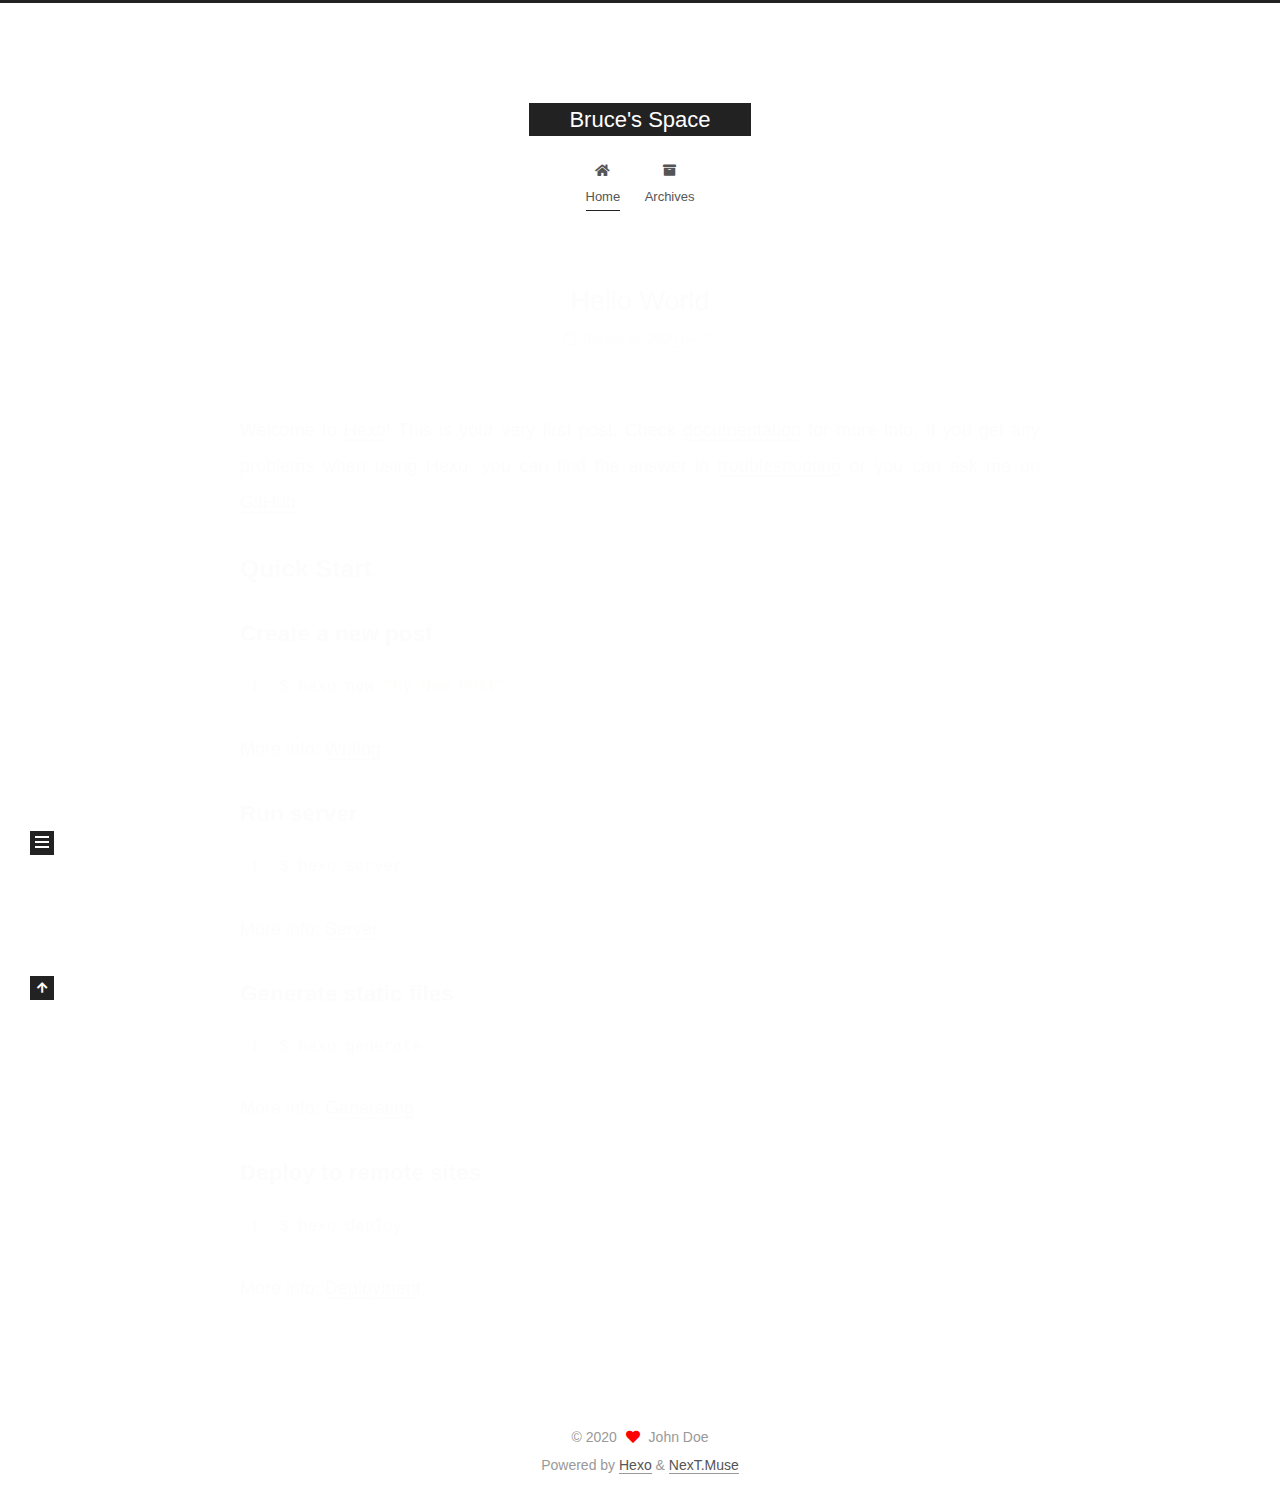
==== commit f80e71dc: "Site updated: 2020-04-03 04:45:08" ====
--- a/index.html
+++ b/index.html
@@ -1,85 +1,26 @@
 <!DOCTYPE html>
-
-
-
-  
-
-
-<html class="theme-next muse use-motion" lang="en">
+<html lang="en">
 <head>
-  <meta charset="UTF-8"/>
-<meta http-equiv="X-UA-Compatible" content="IE=edge" />
-<meta name="viewport" content="width=device-width, initial-scale=1, maximum-scale=1"/>
+  <meta charset="UTF-8">
+<meta name="viewport" content="width=device-width, initial-scale=1, maximum-scale=2">
 <meta name="theme-color" content="#222">
-
-
-
-
-
-
-
-
-
-<meta http-equiv="Cache-Control" content="no-transform" />
-<meta http-equiv="Cache-Control" content="no-siteapp" />
-
-
-
-
-
-
-
-
-
-
-
-
-
-
-
-
-  
-  
-  <link href="/lib/fancybox/source/jquery.fancybox.css?v=2.1.5" rel="stylesheet" type="text/css" />
-
-
-
-
-
-
-
-<link href="/lib/font-awesome/css/font-awesome.min.css?v=4.6.2" rel="stylesheet" type="text/css" />
-
-<link href="/css/main.css?v=5.1.4" rel="stylesheet" type="text/css" />
-
-
-  <link rel="apple-touch-icon" sizes="180x180" href="/images/apple-touch-icon-next.png?v=5.1.4">
-
-
-  <link rel="icon" type="image/png" sizes="32x32" href="/images/favicon-32x32-next.png?v=5.1.4">
-
-
-  <link rel="icon" type="image/png" sizes="16x16" href="/images/favicon-16x16-next.png?v=5.1.4">
-
-
-  <link rel="mask-icon" href="/images/logo.svg?v=5.1.4" color="#222">
-
-
-
-
-
-  <meta name="keywords" content="Hexo, NexT" />
-
-
-
-
-
-
-
-
-
-
-<meta property="og:type" content="website">
+<meta name="generator" content="Hexo 4.2.0">
+  <link rel="apple-touch-icon" sizes="180x180" href="/images/apple-touch-icon-next.png">
+  <link rel="icon" type="image/png" sizes="32x32" href="/images/favicon-32x32-next.png">
+  <link rel="icon" type="image/png" sizes="16x16" href="/images/favicon-16x16-next.png">
+  <link rel="mask-icon" href="/images/logo.svg" color="#222">
+
+<link rel="stylesheet" href="/css/main.css">
+
+
+<link rel="stylesheet" href="/lib/font-awesome/css/all.min.css">
+
+<script id="hexo-configurations">
+    var NexT = window.NexT || {};
+    var CONFIG = {"hostname":"yoursite.com","root":"/","scheme":"Muse","version":"7.8.0","exturl":false,"sidebar":{"position":"left","display":"post","padding":18,"offset":12,"onmobile":false},"copycode":{"enable":false,"show_result":false,"style":null},"back2top":{"enable":true,"sidebar":false,"scrollpercent":false},"bookmark":{"enable":false,"color":"#222","save":"auto"},"fancybox":false,"mediumzoom":false,"lazyload":false,"pangu":false,"comments":{"style":"tabs","active":null,"storage":true,"lazyload":false,"nav":null},"algolia":{"hits":{"per_page":10},"labels":{"input_placeholder":"Search for Posts","hits_empty":"We didn't find any results for the search: ${query}","hits_stats":"${hits} results found in ${time} ms"}},"localsearch":{"enable":false,"trigger":"auto","top_n_per_article":1,"unescape":false,"preload":false},"motion":{"enable":true,"async":false,"transition":{"post_block":"fadeIn","post_header":"slideDownIn","post_body":"slideDownIn","coll_header":"slideLeftIn","sidebar":"slideUpIn"}}};
+  </script>
+
+  <meta property="og:type" content="website">
 <meta property="og:title" content="Bruce&#39;s Space">
 <meta property="og:url" content="http://yoursite.com/index.html">
 <meta property="og:site_name" content="Bruce&#39;s Space">
@@ -87,40 +28,19 @@
 <meta property="article:author" content="John Doe">
 <meta name="twitter:card" content="summary">
 
-
-
-<script type="text/javascript" id="hexo.configurations">
-  var NexT = window.NexT || {};
-  var CONFIG = {
-    root: '/',
-    scheme: 'Muse',
-    version: '5.1.4',
-    sidebar: {"position":"left","display":"post","offset":12,"b2t":false,"scrollpercent":false,"onmobile":false},
-    fancybox: true,
-    tabs: true,
-    motion: {"enable":true,"async":false,"transition":{"post_block":"fadeIn","post_header":"slideDownIn","post_body":"slideDownIn","coll_header":"slideLeftIn","sidebar":"slideUpIn"}},
-    duoshuo: {
-      userId: '0',
-      author: 'Author'
-    },
-    algolia: {
-      applicationID: '',
-      apiKey: '',
-      indexName: '',
-      hits: {"per_page":10},
-      labels: {"input_placeholder":"Search for Posts","hits_empty":"We didn't find any results for the search: ${query}","hits_stats":"${hits} results found in ${time} ms"}
-    }
+<link rel="canonical" href="http://yoursite.com/">
+
+
+<script id="page-configurations">
+  // https://hexo.io/docs/variables.html
+  CONFIG.page = {
+    sidebar: "",
+    isHome : true,
+    isPost : false,
+    lang   : 'en'
   };
 </script>
 
-
-
-  <link rel="canonical" href="http://yoursite.com/"/>
-
-
-
-
-
   <title>Bruce's Space</title>
   
 
@@ -129,165 +49,133 @@
 
 
 
-
-
-<meta name="generator" content="Hexo 4.2.0"></head>
-
-<body itemscope itemtype="http://schema.org/WebPage" lang="en">
-
-  
-  
-    
-  
-
-  <div class="container sidebar-position-left 
-  page-home">
+  <noscript>
+  <style>
+  .use-motion .brand,
+  .use-motion .menu-item,
+  .sidebar-inner,
+  .use-motion .post-block,
+  .use-motion .pagination,
+  .use-motion .comments,
+  .use-motion .post-header,
+  .use-motion .post-body,
+  .use-motion .collection-header { opacity: initial; }
+
+  .use-motion .site-title,
+  .use-motion .site-subtitle {
+    opacity: initial;
+    top: initial;
+  }
+
+  .use-motion .logo-line-before i { left: initial; }
+  .use-motion .logo-line-after i { right: initial; }
+  </style>
+</noscript>
+
+</head>
+
+<body itemscope itemtype="http://schema.org/WebPage">
+  <div class="container use-motion">
     <div class="headband"></div>
 
-    <header id="header" class="header" itemscope itemtype="http://schema.org/WPHeader">
-      <div class="header-inner"><div class="site-brand-wrapper">
-  <div class="site-meta ">
-    
-
-    <div class="custom-logo-site-title">
-      <a href="/"  class="brand" rel="start">
-        <span class="logo-line-before"><i></i></span>
-        <span class="site-title">Bruce's Space</span>
-        <span class="logo-line-after"><i></i></span>
-      </a>
+    <header class="header" itemscope itemtype="http://schema.org/WPHeader">
+      <div class="header-inner"><div class="site-brand-container">
+  <div class="site-nav-toggle">
+    <div class="toggle" aria-label="Toggle navigation bar">
+      <span class="toggle-line toggle-line-first"></span>
+      <span class="toggle-line toggle-line-middle"></span>
+      <span class="toggle-line toggle-line-last"></span>
     </div>
-      
-        <p class="site-subtitle"></p>
-      
-  </div>
-
-  <div class="site-nav-toggle">
-    <button>
-      <span class="btn-bar"></span>
-      <span class="btn-bar"></span>
-      <span class="btn-bar"></span>
-    </button>
-  </div>
-</div>
+  </div>
+
+  <div class="site-meta">
+
+    <a href="/" class="brand" rel="start">
+      <span class="logo-line-before"><i></i></span>
+      <h1 class="site-title">Bruce's Space</h1>
+      <span class="logo-line-after"><i></i></span>
+    </a>
+  </div>
+
+  <div class="site-nav-right">
+    <div class="toggle popup-trigger">
+    </div>
+  </div>
+</div>
+
+
+
 
 <nav class="site-nav">
-  
-
-  
-    <ul id="menu" class="menu">
-      
-        
+  <ul id="menu" class="menu">
         <li class="menu-item menu-item-home">
-          <a href="/%20" rel="section">
-            
-              <i class="menu-item-icon fa fa-fw fa-home"></i> <br />
-            
-            Home
-          </a>
-        </li>
-      
-        
+
+    <a href="/" rel="section"><i class="fa fa-home fa-fw"></i>Home</a>
+
+  </li>
         <li class="menu-item menu-item-archives">
-          <a href="/archives/%20" rel="section">
-            
-              <i class="menu-item-icon fa fa-fw fa-archive"></i> <br />
-            
-            Archives
-          </a>
-        </li>
-      
-
-      
-    </ul>
-  
-
-  
+
+    <a href="/archives/" rel="section"><i class="fa fa-archive fa-fw"></i>Archives</a>
+
+  </li>
+  </ul>
 </nav>
 
 
 
- </div>
+
+</div>
     </header>
 
-    <main id="main" class="main">
+    
+  <div class="back-to-top">
+    <i class="fa fa-arrow-up"></i>
+    <span>0%</span>
+  </div>
+
+
+    <main class="main">
       <div class="main-inner">
         <div class="content-wrap">
-          <div id="content" class="content">
+          
+
+          <div class="content index posts-expand">
             
-  <section id="posts" class="posts-expand">
-    
       
-
-  
-
-  
-  
-  
-
-  <article class="post post-type-normal" itemscope itemtype="http://schema.org/Article">
-  
-  
-  
-  <div class="post-block">
+  
+  
+  <article itemscope itemtype="http://schema.org/Article" class="post-block" lang="en">
     <link itemprop="mainEntityOfPage" href="http://yoursite.com/2020/04/02/hello-world/">
 
     <span hidden itemprop="author" itemscope itemtype="http://schema.org/Person">
+      <meta itemprop="image" content="/images/avatar.gif">
       <meta itemprop="name" content="John Doe">
       <meta itemprop="description" content="">
-      <meta itemprop="image" content="/images/avatar.gif">
     </span>
 
     <span hidden itemprop="publisher" itemscope itemtype="http://schema.org/Organization">
       <meta itemprop="name" content="Bruce's Space">
     </span>
-
-    
       <header class="post-header">
-
-        
-        
-          <h1 class="post-title" itemprop="name headline">
-                
-                <a class="post-title-link" href="/2020/04/02/hello-world/" itemprop="url">Hello World</a></h1>
-        
+        <h2 class="post-title" itemprop="name headline">
+          
+            <a href="/2020/04/02/hello-world/" class="post-title-link" itemprop="url">Hello World</a>
+        </h2>
 
         <div class="post-meta">
-          <span class="post-time">
-            
+            <span class="post-meta-item">
               <span class="post-meta-item-icon">
-                <i class="fa fa-calendar-o"></i>
+                <i class="far fa-calendar"></i>
               </span>
-              
-                <span class="post-meta-item-text">Posted on</span>
-              
-              <time title="Post created" itemprop="dateCreated datePublished" datetime="2020-04-02T10:42:13+01:00">
-                2020-04-02
-              </time>
-            
-
-            
-
-            
-          </span>
-
-          
-
-          
-            
-          
-
-          
-          
-
-          
-
-          
+              <span class="post-meta-item-text">Posted on</span>
+
+              <time title="Created: 2020-04-02 10:42:13" itemprop="dateCreated datePublished" datetime="2020-04-02T10:42:13+01:00">2020-04-02</time>
+            </span>
 
           
 
         </div>
       </header>
-    
 
     
     
@@ -295,12 +183,7 @@
     <div class="post-body" itemprop="articleBody">
 
       
-      
-
-      
-        
-          
-            <p>Welcome to <a href="https://hexo.io/" target="_blank" rel="noopener">Hexo</a>! This is your very first post. Check <a href="https://hexo.io/docs/" target="_blank" rel="noopener">documentation</a> for more info. If you get any problems when using Hexo, you can find the answer in <a href="https://hexo.io/docs/troubleshooting.html" target="_blank" rel="noopener">troubleshooting</a> or you can ask me on <a href="https://github.com/hexojs/hexo/issues" target="_blank" rel="noopener">GitHub</a>.</p>
+          <p>Welcome to <a href="https://hexo.io/" target="_blank" rel="noopener">Hexo</a>! This is your very first post. Check <a href="https://hexo.io/docs/" target="_blank" rel="noopener">documentation</a> for more info. If you get any problems when using Hexo, you can find the answer in <a href="https://hexo.io/docs/troubleshooting.html" target="_blank" rel="noopener">troubleshooting</a> or you can ask me on <a href="https://github.com/hexojs/hexo/issues" target="_blank" rel="noopener">GitHub</a>.</p>
 <h2 id="Quick-Start"><a href="#Quick-Start" class="headerlink" title="Quick Start"></a>Quick Start</h2><h3 id="Create-a-new-post"><a href="#Create-a-new-post" class="headerlink" title="Create a new post"></a>Create a new post</h3><figure class="highlight bash"><table><tr><td class="gutter"><pre><span class="line">1</span><br></pre></td><td class="code"><pre><span class="line">$ hexo new <span class="string">"My New Post"</span></span><br></pre></td></tr></table></figure>
 
 <p>More info: <a href="https://hexo.io/docs/writing.html" target="_blank" rel="noopener">Writing</a></p>
@@ -314,149 +197,122 @@
 
 <p>More info: <a href="https://hexo.io/docs/one-command-deployment.html" target="_blank" rel="noopener">Deployment</a></p>
 
-          
-        
       
     </div>
-    
-    
-    
-
-    
-
-    
-
-    
-
-    <footer class="post-footer">
-      
-
-      
-
-      
-
-      
-      
+
+    
+    
+    
+      <footer class="post-footer">
         <div class="post-eof"></div>
-      
-    </footer>
-  </div>
-  
-  
-  
+      </footer>
   </article>
-
-
-    
-  </section>
-
-  
+  
+  
+  
+
+
+  
+
 
 
           </div>
           
 
-
-          
+<script>
+  window.addEventListener('tabs:register', () => {
+    let { activeClass } = CONFIG.comments;
+    if (CONFIG.comments.storage) {
+      activeClass = localStorage.getItem('comments_active') || activeClass;
+    }
+    if (activeClass) {
+      let activeTab = document.querySelector(`a[href="#comment-${activeClass}"]`);
+      if (activeTab) {
+        activeTab.click();
+      }
+    }
+  });
+  if (CONFIG.comments.storage) {
+    window.addEventListener('tabs:click', event => {
+      if (!event.target.matches('.tabs-comment .tab-content .tab-pane')) return;
+      let commentClass = event.target.classList[1];
+      localStorage.setItem('comments_active', commentClass);
+    });
+  }
+</script>
 
         </div>
+          
+  
+  <div class="toggle sidebar-toggle">
+    <span class="toggle-line toggle-line-first"></span>
+    <span class="toggle-line toggle-line-middle"></span>
+    <span class="toggle-line toggle-line-last"></span>
+  </div>
+
+  <aside class="sidebar">
+    <div class="sidebar-inner">
+
+      <ul class="sidebar-nav motion-element">
+        <li class="sidebar-nav-toc">
+          Table of Contents
+        </li>
+        <li class="sidebar-nav-overview">
+          Overview
+        </li>
+      </ul>
+
+      <!--noindex-->
+      <div class="post-toc-wrap sidebar-panel">
+      </div>
+      <!--/noindex-->
+
+      <div class="site-overview-wrap sidebar-panel">
+        <div class="site-author motion-element" itemprop="author" itemscope itemtype="http://schema.org/Person">
+  <p class="site-author-name" itemprop="name">John Doe</p>
+  <div class="site-description" itemprop="description"></div>
+</div>
+<div class="site-state-wrap motion-element">
+  <nav class="site-state">
+      <div class="site-state-item site-state-posts">
+          <a href="/archives/">
         
-          
-  
-  <div class="sidebar-toggle">
-    <div class="sidebar-toggle-line-wrap">
-      <span class="sidebar-toggle-line sidebar-toggle-line-first"></span>
-      <span class="sidebar-toggle-line sidebar-toggle-line-middle"></span>
-      <span class="sidebar-toggle-line sidebar-toggle-line-last"></span>
-    </div>
-  </div>
-
-  <aside id="sidebar" class="sidebar">
-    
-    <div class="sidebar-inner">
-
-      
-
-      
-
-      <section class="site-overview-wrap sidebar-panel sidebar-panel-active">
-        <div class="site-overview">
-          <div class="site-author motion-element" itemprop="author" itemscope itemtype="http://schema.org/Person">
-            
-              <p class="site-author-name" itemprop="name">John Doe</p>
-              <p class="site-description motion-element" itemprop="description"></p>
-          </div>
-
-          <nav class="site-state motion-element">
-
-            
-              <div class="site-state-item site-state-posts">
-              
-                <a href="/archives/%20%7C%7C%20archive">
-              
-                  <span class="site-state-item-count">1</span>
-                  <span class="site-state-item-name">posts</span>
-                </a>
-              </div>
-            
-
-            
-
-            
-
-          </nav>
-
-          
-
-          
-
-          
-          
-
-          
-          
-
-          
-
-        </div>
-      </section>
-
-      
-
-      
+          <span class="site-state-item-count">1</span>
+          <span class="site-state-item-name">posts</span>
+        </a>
+      </div>
+  </nav>
+</div>
+
+
+
+      </div>
 
     </div>
   </aside>
-
-
+  <div id="sidebar-dimmer"></div>
+
+
+      </div>
+    </main>
+
+    <footer class="footer">
+      <div class="footer-inner">
         
-      </div>
-    </main>
-
-    <footer id="footer" class="footer">
-      <div class="footer-inner">
-        <div class="copyright">&copy; <span itemprop="copyrightYear">2020</span>
+
+        
+
+<div class="copyright">
+  
+  &copy; 
+  <span itemprop="copyrightYear">2020</span>
   <span class="with-love">
-    <i class="fa fa-user"></i>
+    <i class="fa fa-heart"></i>
   </span>
   <span class="author" itemprop="copyrightHolder">John Doe</span>
-
-  
-</div>
-
-
-  <div class="powered-by">Powered by <a class="theme-link" target="_blank" href="https://hexo.io">Hexo</a></div>
-
-
-
-  <span class="post-meta-divider">|</span>
-
-
-
-  <div class="theme-info">Theme &mdash; <a class="theme-link" target="_blank" href="https://github.com/iissnan/hexo-theme-next">NexT.Muse</a> v5.1.4</div>
-
-
-
+</div>
+  <div class="powered-by">Powered by <a href="https://hexo.io/" class="theme-link" rel="noopener" target="_blank">Hexo</a> & <a href="https://muse.theme-next.org/" class="theme-link" rel="noopener" target="_blank">NexT.Muse</a>
+  </div>
 
         
 
@@ -466,151 +322,44 @@
 
 
 
-        
+
       </div>
     </footer>
-
-    
-      <div class="back-to-top">
-        <i class="fa fa-arrow-up"></i>
-        
-      </div>
-    
-
-    
-
-  </div>
-
-  
-
-<script type="text/javascript">
-  if (Object.prototype.toString.call(window.Promise) !== '[object Function]') {
-    window.Promise = null;
-  }
-</script>
-
-
-
-
-
-
-
-
-
-  
-
-
-
-
-
-
-
-
-
-
-
-
-  
-  
-    <script type="text/javascript" src="/lib/jquery/index.js?v=2.1.3"></script>
-  
-
-  
-  
-    <script type="text/javascript" src="/lib/fastclick/lib/fastclick.min.js?v=1.0.6"></script>
-  
-
-  
-  
-    <script type="text/javascript" src="/lib/jquery_lazyload/jquery.lazyload.js?v=1.9.7"></script>
-  
-
-  
-  
-    <script type="text/javascript" src="/lib/velocity/velocity.min.js?v=1.2.1"></script>
-  
-
-  
-  
-    <script type="text/javascript" src="/lib/velocity/velocity.ui.min.js?v=1.2.1"></script>
-  
-
-  
-  
-    <script type="text/javascript" src="/lib/fancybox/source/jquery.fancybox.pack.js?v=2.1.5"></script>
-  
-
-
-  
-
-
-  <script type="text/javascript" src="/js/src/utils.js?v=5.1.4"></script>
-
-  <script type="text/javascript" src="/js/src/motion.js?v=5.1.4"></script>
-
-
-
-  
-  
-
-  
-
-  
-
-
-  <script type="text/javascript" src="/js/src/bootstrap.js?v=5.1.4"></script>
-
-
-
-  
-
-
-  
-
-
-
-
-	
-
-
-
-
-
-  
-
-
-
-
-
-  
-
-
-
-
-
-
-
-
-
-
-
-
-  
-
-
-
-
-
-  
-
-  
-
-  
-
-  
-  
-
-  
+  </div>
+
+  
+  <script src="/lib/anime.min.js"></script>
+  <script src="/lib/velocity/velocity.min.js"></script>
+  <script src="/lib/velocity/velocity.ui.min.js"></script>
+
+<script src="/js/utils.js"></script>
+
+<script src="/js/motion.js"></script>
+
+
+<script src="/js/schemes/muse.js"></script>
+
+
+<script src="/js/next-boot.js"></script>
+
+
+
+
+  
+
+
+
+
+
+
+
+
+
+
+
+
+
+
 
   
 
--- a/css/main.css
+++ b/css/main.css
@@ -1,66 +1,62 @@
-/* normalize.css v3.0.2 | MIT License | git.io/normalize */
+:root {
+  --body-bg-color: #fff;
+  --content-bg-color: #fff;
+  --card-bg-color: #f5f5f5;
+  --text-color: #555;
+  --link-color: #555;
+  --link-hover-color: #222;
+  --brand-color: #fff;
+  --brand-hover-color: #fff;
+  --table-row-odd-bg-color: #f9f9f9;
+  --table-row-hover-bg-color: #f5f5f5;
+  --menu-item-bg-color: #f5f5f5;
+  --btn-default-bg: #222;
+  --btn-default-color: #fff;
+  --btn-default-border-color: #222;
+  --btn-default-hover-bg: #fff;
+  --btn-default-hover-color: #222;
+  --btn-default-hover-border-color: #222;
+}
 html {
-  font-family: sans-serif; /* 1 */
-  -ms-text-size-adjust: 100%; /* 2 */
+  line-height: 1.15; /* 1 */
   -webkit-text-size-adjust: 100%; /* 2 */
 }
 body {
   margin: 0;
 }
-article,
-aside,
-details,
-figcaption,
-figure,
-footer,
-header,
-hgroup,
-main,
-menu,
-nav,
-section,
-summary {
+main {
   display: block;
-}
-audio,
-canvas,
-progress,
-video {
-  display: inline-block; /* 1 */
-  vertical-align: baseline; /* 2 */
-}
-audio:not([controls]) {
-  display: none;
-  height: 0;
-}
-[hidden],
-template {
-  display: none;
-}
-a {
-  background-color: transparent;
-}
-a:active,
-a:hover {
-  outline: 0;
-}
-abbr[title] {
-  border-bottom: 1px dotted;
-}
-b,
-strong {
-  font-weight: bold;
-}
-dfn {
-  font-style: italic;
 }
 h1 {
   font-size: 2em;
   margin: 0.67em 0;
 }
-mark {
-  background: #ff0;
-  color: #000;
+hr {
+  box-sizing: content-box; /* 1 */
+  height: 0; /* 1 */
+  overflow: visible; /* 2 */
+}
+pre {
+  font-family: monospace, monospace; /* 1 */
+  font-size: 1em; /* 2 */
+}
+a {
+  background: transparent;
+}
+abbr[title] {
+  border-bottom: none; /* 1 */
+  text-decoration: underline; /* 2 */
+  text-decoration: underline dotted; /* 2 */
+}
+b,
+strong {
+  font-weight: bolder;
+}
+code,
+kbd,
+samp {
+  font-family: monospace, monospace; /* 1 */
+  font-size: 1em; /* 2 */
 }
 small {
   font-size: 80%;
@@ -72,138 +68,122 @@
   position: relative;
   vertical-align: baseline;
 }
+sub {
+  bottom: -0.25em;
+}
 sup {
   top: -0.5em;
 }
-sub {
-  bottom: -0.25em;
-}
 img {
-  border: 0;
-}
-svg:not(:root) {
-  overflow: hidden;
-}
-figure {
-  margin: 1em 40px;
-}
-hr {
-  -moz-box-sizing: content-box;
-  box-sizing: content-box;
-  height: 0;
-}
-pre {
-  overflow: auto;
-}
-code,
-kbd,
-pre,
-samp {
-  font-family: monospace, monospace;
-  font-size: 1em;
+  border-style: none;
 }
 button,
 input,
 optgroup,
 select,
 textarea {
-  color: inherit; /* 1 */
-  font: inherit; /* 2 */
-  margin: 0; /* 3 */
-}
-button {
+  font-family: inherit; /* 1 */
+  font-size: 100%; /* 1 */
+  line-height: 1.15; /* 1 */
+  margin: 0; /* 2 */
+}
+button,
+input {
+/* 1 */
   overflow: visible;
 }
 button,
 select {
+/* 1 */
   text-transform: none;
 }
 button,
-html input[type="button"],
-input[type="reset"],
-input[type="submit"] {
-  -webkit-appearance: button; /* 2 */
-  cursor: pointer; /* 3 */
-}
-button[disabled],
-html input[disabled] {
-  cursor: default;
+[type='button'],
+[type='reset'],
+[type='submit'] {
+  -webkit-appearance: button;
 }
 button::-moz-focus-inner,
-input::-moz-focus-inner {
-  border: 0;
+[type='button']::-moz-focus-inner,
+[type='reset']::-moz-focus-inner,
+[type='submit']::-moz-focus-inner {
+  border-style: none;
   padding: 0;
 }
-input {
-  line-height: normal;
-}
-input[type="checkbox"],
-input[type="radio"] {
+button:-moz-focusring,
+[type='button']:-moz-focusring,
+[type='reset']:-moz-focusring,
+[type='submit']:-moz-focusring {
+  outline: 1px dotted ButtonText;
+}
+fieldset {
+  padding: 0.35em 0.75em 0.625em;
+}
+legend {
+  box-sizing: border-box; /* 1 */
+  color: inherit; /* 2 */
+  display: table; /* 1 */
+  max-width: 100%; /* 1 */
+  padding: 0; /* 3 */
+  white-space: normal; /* 1 */
+}
+progress {
+  vertical-align: baseline;
+}
+textarea {
+  overflow: auto;
+}
+[type='checkbox'],
+[type='radio'] {
   box-sizing: border-box; /* 1 */
   padding: 0; /* 2 */
 }
-input[type="number"]::-webkit-inner-spin-button,
-input[type="number"]::-webkit-outer-spin-button {
+[type='number']::-webkit-inner-spin-button,
+[type='number']::-webkit-outer-spin-button {
   height: auto;
 }
-input[type="search"] {
+[type='search'] {
+  outline-offset: -2px; /* 2 */
   -webkit-appearance: textfield; /* 1 */
-  -moz-box-sizing: content-box;
-  -webkit-box-sizing: content-box; /* 2 */
-  box-sizing: content-box;
-}
-input[type="search"]::-webkit-search-cancel-button,
-input[type="search"]::-webkit-search-decoration {
+}
+[type='search']::-webkit-search-decoration {
   -webkit-appearance: none;
 }
-fieldset {
-  border: 1px solid #c0c0c0;
-  margin: 0 2px;
-  padding: 0.35em 0.625em 0.75em;
-}
-legend {
-  border: 0; /* 1 */
-  padding: 0; /* 2 */
-}
-textarea {
-  overflow: auto;
-}
-optgroup {
-  font-weight: bold;
-}
-table {
-  border-collapse: collapse;
-  border-spacing: 0;
-}
-td,
-th {
-  padding: 0;
+::-webkit-file-upload-button {
+  font: inherit; /* 2 */
+  -webkit-appearance: button; /* 1 */
+}
+details {
+  display: block;
+}
+summary {
+  display: list-item;
+}
+template {
+  display: none;
+}
+[hidden] {
+  display: none;
 }
 ::selection {
   background: #262a30;
-  color: #fff;
-}
+  color: #eee;
+}
+html,
 body {
-  position: relative;
+  height: 100%;
+}
+body {
+  background: var(--body-bg-color);
+  color: var(--text-color);
   font-family: 'Lato', "PingFang SC", "Microsoft YaHei", sans-serif;
-  font-size: 14px;
+  font-size: 1em;
   line-height: 2;
-  color: #555;
-  background: #fff;
-}
-@media (max-width: 767px) {
+}
+@media (max-width: 991px) {
   body {
+    padding-left: 0 !important;
     padding-right: 0 !important;
-  }
-}
-@media (min-width: 768px) and (max-width: 991px) {
-  body {
-    padding-right: 0 !important;
-  }
-}
-@media (min-width: 1600px) {
-  body {
-    font-size: 16px;
   }
 }
 h1,
@@ -212,380 +192,294 @@
 h4,
 h5,
 h6 {
-  margin: 0;
-  padding: 0;
+  font-family: 'Lato', "PingFang SC", "Microsoft YaHei", sans-serif;
   font-weight: bold;
   line-height: 1.5;
-  font-family: 'Lato', "PingFang SC", "Microsoft YaHei", sans-serif;
-}
-h2,
-h3,
-h4,
-h5,
+  margin: 20px 0 15px;
+}
+h1 {
+  font-size: 1.5em;
+}
+h2 {
+  font-size: 1.375em;
+}
+h3 {
+  font-size: 1.25em;
+}
+h4 {
+  font-size: 1.125em;
+}
+h5 {
+  font-size: 1em;
+}
 h6 {
-  margin: 20px 0 15px;
-}
-h1 {
-  font-size: 22px;
-}
-@media (max-width: 767px) {
-  h1 {
-    font-size: 18px;
-  }
-}
-h2 {
-  font-size: 20px;
-}
-@media (max-width: 767px) {
-  h2 {
-    font-size: 16px;
-  }
-}
-h3 {
-  font-size: 18px;
-}
-@media (max-width: 767px) {
-  h3 {
-    font-size: 14px;
-  }
-}
-h4 {
-  font-size: 16px;
-}
-@media (max-width: 767px) {
-  h4 {
-    font-size: 12px;
-  }
-}
-h5 {
-  font-size: 14px;
-}
-@media (max-width: 767px) {
-  h5 {
-    font-size: 10px;
-  }
-}
-h6 {
-  font-size: 12px;
-}
-@media (max-width: 767px) {
-  h6 {
-    font-size: 8px;
-  }
+  font-size: 0.875em;
 }
 p {
   margin: 0 0 20px 0;
 }
-a {
-  color: #555;
+a,
+span.exturl {
+  border-bottom: 1px solid #999;
+  color: var(--link-color);
+  outline: 0;
   text-decoration: none;
-  outline: none;
-  border-bottom: 1px solid #999;
+  overflow-wrap: break-word;
   word-wrap: break-word;
-}
-a:hover {
-  color: #222;
-  border-bottom-color: #222;
+  cursor: pointer;
+}
+a:hover,
+span.exturl:hover {
+  border-bottom-color: var(--link-hover-color);
+  color: var(--link-hover-color);
+}
+iframe,
+img,
+video {
+  display: block;
+  margin-left: auto;
+  margin-right: auto;
+  max-width: 100%;
+}
+hr {
+  background-image: repeating-linear-gradient(-45deg, #ddd, #ddd 4px, transparent 4px, transparent 8px);
+  border: 0;
+  height: 3px;
+  margin: 40px 0;
 }
 blockquote {
+  border-left: 4px solid #ddd;
+  color: #666;
   margin: 0;
-  padding: 0;
-}
-img {
-  display: block;
-  margin: auto;
-  max-width: 100%;
-  height: auto;
-}
-hr {
-  margin: 40px 0;
-  height: 3px;
-  border: none;
-  background-color: #ddd;
-  background-image: repeating-linear-gradient(-45deg, #fff, #fff 4px, transparent 4px, transparent 8px);
-}
-blockquote {
   padding: 0 15px;
-  color: #666;
-  border-left: 4px solid #ddd;
 }
 blockquote cite::before {
-  content: "-";
+  content: '-';
   padding: 0 5px;
 }
 dt {
-  font-weight: 700;
+  font-weight: bold;
 }
 dd {
   margin: 0;
   padding: 0;
 }
 kbd {
+  background-color: #f5f5f5;
+  background-image: linear-gradient(#eee, #fff, #eee);
   border: 1px solid #ccc;
   border-radius: 0.2em;
   box-shadow: 0.1em 0.1em 0.2em rgba(0,0,0,0.1);
-  background-color: #f9f9f9;
+  color: #555;
   font-family: inherit;
-  background-image: -webkit-linear-gradient(top, #eee, #fff, #eee);
   padding: 0.1em 0.3em;
   white-space: nowrap;
 }
-.text-left {
-  text-align: left;
-}
-.text-center {
-  text-align: center;
-}
-.text-right {
-  text-align: right;
-}
-.text-justify {
-  text-align: justify;
-}
-.text-nowrap {
-  white-space: nowrap;
-}
-.text-lowercase {
-  text-transform: lowercase;
-}
-.text-uppercase {
-  text-transform: uppercase;
-}
-.text-capitalize {
-  text-transform: capitalize;
-}
-.center-block {
-  display: block;
-  margin-left: auto;
-  margin-right: auto;
-}
-.clearfix:before,
-.clearfix:after {
-  content: " ";
-  display: table;
-}
-.clearfix:after {
-  clear: both;
-}
-.pullquote {
-  width: 45%;
-}
-.pullquote.left {
-  float: left;
-  margin-left: 5px;
-  margin-right: 10px;
-}
-.pullquote.right {
-  float: right;
-  margin-left: 10px;
-  margin-right: 5px;
-}
-.affix.affix.affix {
-  position: fixed;
-}
-.translation {
-  margin-top: -20px;
-  font-size: 14px;
-  color: #999;
-}
-.scrollbar-measure {
-  width: 100px;
-  height: 100px;
-  overflow: scroll;
-  position: absolute;
-  top: -9999px;
-}
-.use-motion .motion-element {
-  opacity: 0;
+.table-container {
+  overflow: auto;
 }
 table {
-  margin: 20px 0;
-  width: 100%;
   border-collapse: collapse;
   border-spacing: 0;
-  border: 1px solid #ddd;
-  font-size: 14px;
-  table-layout: fixed;
-  word-wrap: break-all;
-}
-table>tbody>tr:nth-of-type(odd) {
-  background-color: #f9f9f9;
-}
-table>tbody>tr:hover {
-  background-color: #f5f5f5;
+  font-size: 0.875em;
+  margin: 0 0 20px 0;
+  width: 100%;
+}
+tbody tr:nth-of-type(odd) {
+  background: var(--table-row-odd-bg-color);
+}
+tbody tr:hover {
+  background: var(--table-row-hover-bg-color);
 }
 caption,
 th,
 td {
+  font-weight: normal;
   padding: 8px;
   text-align: left;
   vertical-align: middle;
-  font-weight: normal;
 }
 th,
 td {
+  border: 1px solid #ddd;
   border-bottom: 3px solid #ddd;
-  border-right: 1px solid #eee;
 }
 th {
+  font-weight: 700;
   padding-bottom: 10px;
-  font-weight: 700;
 }
 td {
   border-bottom-width: 1px;
 }
-html,
-body {
-  height: 100%;
-}
-.container {
+.btn {
+  background: var(--btn-default-bg);
+  border: 2px solid var(--btn-default-border-color);
+  border-radius: 0;
+  color: var(--btn-default-color);
+  display: inline-block;
+  font-size: 0.875em;
+  line-height: 2;
+  padding: 0 20px;
+  text-decoration: none;
+  transition-property: background-color;
+  transition-delay: 0s;
+  transition-duration: 0.2s;
+  transition-timing-function: ease-in-out;
+}
+.btn:hover {
+  background: var(--btn-default-hover-bg);
+  border-color: var(--btn-default-hover-border-color);
+  color: var(--btn-default-hover-color);
+}
+.btn + .btn {
+  margin: 0 0 8px 8px;
+}
+.btn .fa-fw {
+  text-align: left;
+  width: 1.285714285714286em;
+}
+.toggle {
+  line-height: 0;
+}
+.toggle .toggle-line {
+  background: #fff;
+  display: inline-block;
+  height: 2px;
+  left: 0;
   position: relative;
-  min-height: 100%;
-}
-.header-inner {
-  margin: 0 auto;
-  padding: 100px 0 70px;
-  width: 700px;
-}
-@media (min-width: 1600px) {
-  .container .header-inner {
-    width: 900px;
-  }
-}
-.main {
-  padding-bottom: 150px;
-}
-.main-inner {
-  margin: 0 auto;
-  width: 700px;
-}
-@media (min-width: 1600px) {
-  .container .main-inner {
-    width: 900px;
-  }
-}
-.footer {
-  position: absolute;
-  left: 0;
-  bottom: 0;
+  top: 0;
+  transition: all 0.4s;
+  vertical-align: top;
   width: 100%;
-  min-height: 50px;
-}
-.footer-inner {
-  box-sizing: border-box;
-  margin: 20px auto;
-  width: 700px;
-}
-@media (min-width: 1600px) {
-  .container .footer-inner {
-    width: 900px;
-  }
-}
-pre,
-.highlight {
-  overflow: auto;
-  margin: 20px 0;
-  padding: 0;
-  font-size: 13px;
+}
+.toggle .toggle-line:not(:first-child) {
+  margin-top: 3px;
+}
+.toggle.toggle-arrow .toggle-line-first {
+  left: 50%;
+  top: 2px;
+  transform: rotate(45deg);
+  width: 50%;
+}
+.toggle.toggle-arrow .toggle-line-middle {
+  left: 2px;
+  width: 90%;
+}
+.toggle.toggle-arrow .toggle-line-last {
+  left: 50%;
+  top: -2px;
+  transform: rotate(-45deg);
+  width: 50%;
+}
+.toggle.toggle-close .toggle-line-first {
+  transform: rotate(-45deg);
+  top: 5px;
+}
+.toggle.toggle-close .toggle-line-middle {
+  opacity: 0;
+}
+.toggle.toggle-close .toggle-line-last {
+  transform: rotate(45deg);
+  top: -5px;
+}
+.highlight,
+pre {
+  background: #f7f7f7;
   color: #4d4d4c;
-  background: #f7f7f7;
   line-height: 1.6;
+  margin: 0 auto 20px;
 }
 pre,
 code {
-  font-family: consolas, Menlo, "PingFang SC", "Microsoft YaHei", monospace;
+  font-family: consolas, Menlo, monospace, "PingFang SC", "Microsoft YaHei";
 }
 code {
-  padding: 2px 4px;
-  word-wrap: break-word;
-  color: #555;
   background: #eee;
   border-radius: 3px;
-  font-size: 13px;
-}
-pre {
-  padding: 10px;
-}
-pre code {
-  padding: 0;
-  color: #4d4d4c;
-  background: none;
-  text-shadow: none;
-}
-.highlight {
-  border-radius: 1px;
+  color: #555;
+  padding: 2px 4px;
+  overflow-wrap: break-word;
+  word-wrap: break-word;
+}
+.highlight *::selection {
+  background: #d6d6d6;
 }
 .highlight pre {
-  border: none;
+  border: 0;
   margin: 0;
   padding: 10px 0;
 }
 .highlight table {
+  border: 0;
   margin: 0;
   width: auto;
-  border: none;
 }
 .highlight td {
-  border: none;
+  border: 0;
   padding: 0;
 }
 .highlight figcaption {
-  font-size: 1em;
+  background: #eff2f3;
   color: #4d4d4c;
-  line-height: 1em;
-  margin-bottom: 1em;
-}
-.highlight figcaption:before,
-.highlight figcaption:after {
-  content: " ";
-  display: table;
-}
-.highlight figcaption:after {
-  clear: both;
+  display: flex;
+  font-size: 0.875em;
+  justify-content: space-between;
+  line-height: 1.2;
+  padding: 0.5em;
 }
 .highlight figcaption a {
-  float: right;
   color: #4d4d4c;
 }
 .highlight figcaption a:hover {
   border-bottom-color: #4d4d4c;
 }
+.highlight .gutter {
+  -moz-user-select: none;
+  -ms-user-select: none;
+  -webkit-user-select: none;
+  user-select: none;
+}
 .highlight .gutter pre {
+  background: #eff2f3;
+  color: #869194;
   padding-left: 10px;
   padding-right: 10px;
-  color: #869194;
   text-align: right;
-  background-color: #eff2f3;
 }
 .highlight .code pre {
+  background: #f7f7f7;
+  padding-left: 10px;
   width: 100%;
-  padding-left: 10px;
-  padding-right: 10px;
-  background-color: #f7f7f7;
-}
-.highlight .line {
-  height: 20px;
-}
-.gutter {
-  -webkit-user-select: none;
+}
+.gist table {
+  width: auto;
+}
+.gist table td {
+  border: 0;
+}
+pre {
+  overflow: auto;
+  padding: 10px;
+}
+pre code {
+  background: none;
+  color: #4d4d4c;
+  font-size: 0.875em;
+  padding: 0;
+  text-shadow: none;
+}
+pre .deletion {
+  background: #fdd;
+}
+pre .addition {
+  background: #dfd;
+}
+pre .meta {
+  color: #eab700;
   -moz-user-select: none;
   -ms-user-select: none;
+  -webkit-user-select: none;
   user-select: none;
-}
-.gist table {
-  width: auto;
-}
-.gist table td {
-  border: none;
-}
-pre .deletion {
-  background: #fdd;
-}
-pre .addition {
-  background: #dfd;
-}
-pre .meta {
-  color: #8959a8;
 }
 pre .comment {
   color: #8e908c;
@@ -593,6 +487,7 @@
 pre .variable,
 pre .attribute,
 pre .tag,
+pre .name,
 pre .regexp,
 pre .ruby .constant,
 pre .xml .tag .title,
@@ -607,6 +502,7 @@
 pre .number,
 pre .preprocessor,
 pre .built_in,
+pre .builtin-name,
 pre .literal,
 pre .params,
 pre .constant,
@@ -616,13 +512,13 @@
 pre .ruby .class .title,
 pre .css .rules .attribute,
 pre .string,
+pre .symbol,
 pre .value,
 pre .inheritance,
 pre .header,
 pre .ruby .symbol,
 pre .xml .cdata,
 pre .special,
-pre .number,
 pre .formula {
   color: #718c00;
 }
@@ -644,110 +540,193 @@
 pre .javascript .function {
   color: #8959a8;
 }
-.full-image.full-image.full-image.full-image {
-  border: none;
-  max-width: 100%;
-  width: auto;
-  margin: 20px auto 25px;
-}
-@media (min-width: 992px) {
-  .full-image.full-image.full-image.full-image {
-    max-width: none;
-    width: 110%;
-    margin: 25px -5%;
-  }
-}
-.blockquote-center,
-.page-home .post-type-quote blockquote,
-.page-post-detail .post-type-quote blockquote {
-  position: relative;
+.blockquote-center {
+  border-left: none;
   margin: 40px 0;
   padding: 0;
-  border-left: none;
+  position: relative;
   text-align: center;
 }
 .blockquote-center::before,
-.page-home .post-type-quote blockquote::before,
-.page-post-detail .post-type-quote blockquote::before,
-.blockquote-center::after,
-.page-home .post-type-quote blockquote::after,
-.page-post-detail .post-type-quote blockquote::after {
-  position: absolute;
+.blockquote-center::after {
+  background-repeat: no-repeat;
+  background-size: 22px 22px;
   content: ' ';
   display: block;
-  width: 100%;
   height: 24px;
   opacity: 0.2;
-  background-repeat: no-repeat;
+  position: absolute;
+  width: 100%;
+}
+.blockquote-center::before {
+  background-image: url("../images/quote-l.svg");
   background-position: 0 -6px;
-  background-size: 22px 22px;
-}
-.blockquote-center::before,
-.page-home .post-type-quote blockquote::before,
-.page-post-detail .post-type-quote blockquote::before {
+  border-top: 1px solid #ccc;
   top: -20px;
-  background-image: url("../images/quote-l.svg");
-  border-top: 1px solid #ccc;
-}
-.blockquote-center::after,
-.page-home .post-type-quote blockquote::after,
-.page-post-detail .post-type-quote blockquote::after {
+}
+.blockquote-center::after {
+  background-image: url("../images/quote-r.svg");
+  background-position: 100% 8px;
+  border-bottom: 1px solid #ccc;
   bottom: -20px;
-  background-image: url("../images/quote-r.svg");
-  border-bottom: 1px solid #ccc;
-  background-position: 100% 8px;
 }
 .blockquote-center p,
-.page-home .post-type-quote blockquote p,
-.page-post-detail .post-type-quote blockquote p,
-.blockquote-center div,
-.page-home .post-type-quote blockquote div,
-.page-post-detail .post-type-quote blockquote div {
-  text-align: center;
-}
-.post .post-body .group-picture img {
-  box-sizing: border-box;
+.blockquote-center div {
+  text-align: center;
+}
+.post-body .group-picture img {
+  margin: 0 auto;
   padding: 0 3px;
-  border: none;
-}
-.post .group-picture-row {
+}
+.group-picture-row {
+  margin-bottom: 6px;
   overflow: hidden;
-  margin-top: 6px;
-}
-.post .group-picture-row:first-child {
-  margin-top: 0;
-}
-.post .group-picture-column {
+}
+.group-picture-column {
   float: left;
-}
-.page-post-detail .post-body .group-picture-column {
-  float: none;
-  margin-top: 10px;
-  width: auto !important;
-}
-.page-post-detail .post-body .group-picture-column img {
-  margin: 0 auto;
-}
-.page-archive .group-picture-container {
-  overflow: hidden;
-}
-.page-archive .group-picture-row {
-  float: left;
-}
-.page-archive .group-picture-row:first-child {
-  margin-top: 6px;
-}
-.page-archive .group-picture-column {
-  max-width: 150px;
-  max-height: 150px;
+  margin-bottom: 10px;
+}
+.post-body .label {
+  color: #555;
+  display: inline;
+  padding: 0 2px;
+}
+.post-body .label.default {
+  background: #f0f0f0;
+}
+.post-body .label.primary {
+  background: #efe6f7;
+}
+.post-body .label.info {
+  background: #e5f2f8;
+}
+.post-body .label.success {
+  background: #e7f4e9;
+}
+.post-body .label.warning {
+  background: #fcf6e1;
+}
+.post-body .label.danger {
+  background: #fae8eb;
+}
+.post-body .tabs {
+  margin-bottom: 20px;
+}
+.post-body .tabs,
+.tabs-comment {
+  display: block;
+  padding-top: 10px;
+  position: relative;
+}
+.post-body .tabs ul.nav-tabs,
+.tabs-comment ul.nav-tabs {
+  display: flex;
+  flex-wrap: wrap;
+  margin: 0;
+  margin-bottom: -1px;
+  padding: 0;
+}
+@media (max-width: 413px) {
+  .post-body .tabs ul.nav-tabs,
+  .tabs-comment ul.nav-tabs {
+    display: block;
+    margin-bottom: 5px;
+  }
+}
+.post-body .tabs ul.nav-tabs li.tab,
+.tabs-comment ul.nav-tabs li.tab {
+  border-bottom: 1px solid #ddd;
+  border-left: 1px solid transparent;
+  border-right: 1px solid transparent;
+  border-top: 3px solid transparent;
+  flex-grow: 1;
+  list-style-type: none;
+  border-radius: 0 0 0 0;
+}
+@media (max-width: 413px) {
+  .post-body .tabs ul.nav-tabs li.tab,
+  .tabs-comment ul.nav-tabs li.tab {
+    border-bottom: 1px solid transparent;
+    border-left: 3px solid transparent;
+    border-right: 1px solid transparent;
+    border-top: 1px solid transparent;
+  }
+}
+@media (max-width: 413px) {
+  .post-body .tabs ul.nav-tabs li.tab,
+  .tabs-comment ul.nav-tabs li.tab {
+    border-radius: 0;
+  }
+}
+.post-body .tabs ul.nav-tabs li.tab a,
+.tabs-comment ul.nav-tabs li.tab a {
+  border-bottom: initial;
+  display: block;
+  line-height: 1.8;
+  outline: 0;
+  padding: 0.25em 0.75em;
+  text-align: center;
+  transition-delay: 0s;
+  transition-duration: 0.2s;
+  transition-timing-function: ease-out;
+}
+.post-body .tabs ul.nav-tabs li.tab a i,
+.tabs-comment ul.nav-tabs li.tab a i {
+  width: 1.285714285714286em;
+}
+.post-body .tabs ul.nav-tabs li.tab.active,
+.tabs-comment ul.nav-tabs li.tab.active {
+  border-bottom: 1px solid transparent;
+  border-left: 1px solid #ddd;
+  border-right: 1px solid #ddd;
+  border-top: 3px solid #fc6423;
+}
+@media (max-width: 413px) {
+  .post-body .tabs ul.nav-tabs li.tab.active,
+  .tabs-comment ul.nav-tabs li.tab.active {
+    border-bottom: 1px solid #ddd;
+    border-left: 3px solid #fc6423;
+    border-right: 1px solid #ddd;
+    border-top: 1px solid #ddd;
+  }
+}
+.post-body .tabs ul.nav-tabs li.tab.active a,
+.tabs-comment ul.nav-tabs li.tab.active a {
+  color: var(--link-color);
+  cursor: default;
+}
+.post-body .tabs .tab-content .tab-pane,
+.tabs-comment .tab-content .tab-pane {
+  border: 1px solid #ddd;
+  border-top: 0;
+  padding: 20px 20px 0 20px;
+  border-radius: 0;
+}
+.post-body .tabs .tab-content .tab-pane:not(.active),
+.tabs-comment .tab-content .tab-pane:not(.active) {
+  display: none;
+}
+.post-body .tabs .tab-content .tab-pane.active,
+.tabs-comment .tab-content .tab-pane.active {
+  display: block;
+}
+.post-body .tabs .tab-content .tab-pane.active:nth-of-type(1),
+.tabs-comment .tab-content .tab-pane.active:nth-of-type(1) {
+  border-radius: 0 0 0 0;
+}
+@media (max-width: 413px) {
+  .post-body .tabs .tab-content .tab-pane.active:nth-of-type(1),
+  .tabs-comment .tab-content .tab-pane.active:nth-of-type(1) {
+    border-radius: 0;
+  }
 }
 .post-body .note {
+  border-radius: 3px;
+  margin-bottom: 20px;
+  padding: 1em;
   position: relative;
-  padding: 15px;
-  margin-bottom: 20px;
   border: 1px solid #eee;
   border-left-width: 5px;
-  border-radius: 3px;
 }
 .post-body .note h2,
 .post-body .note h3,
@@ -755,16 +734,17 @@
 .post-body .note h5,
 .post-body .note h6 {
   margin-top: 0;
+  border-bottom: initial;
   margin-bottom: 0;
-  border-bottom: initial;
-  padding-top: 0 !important;
+  padding-top: 0;
 }
 .post-body .note p:first-child,
 .post-body .note ul:first-child,
 .post-body .note ol:first-child,
 .post-body .note table:first-child,
 .post-body .note pre:first-child,
-.post-body .note blockquote:first-child {
+.post-body .note blockquote:first-child,
+.post-body .note img:first-child {
   margin-top: 0;
 }
 .post-body .note p:last-child,
@@ -772,7 +752,8 @@
 .post-body .note ol:last-child,
 .post-body .note table:last-child,
 .post-body .note pre:last-child,
-.post-body .note blockquote:last-child {
+.post-body .note blockquote:last-child,
+.post-body .note img:last-child {
   margin-bottom: 0;
 }
 .post-body .note.default {
@@ -835,168 +816,28 @@
 .post-body .note.danger h6 {
   color: #d9534f;
 }
-.post-body .label {
-  display: inline;
-  padding: 0 2px;
-  white-space: nowrap;
-}
-.post-body .label.default {
-  background-color: #f0f0f0;
-}
-.post-body .label.primary {
-  background-color: #efe6f7;
-}
-.post-body .label.info {
-  background-color: #e5f2f8;
-}
-.post-body .label.success {
-  background-color: #e7f4e9;
-}
-.post-body .label.warning {
-  background-color: #fcf6e1;
-}
-.post-body .label.danger {
-  background-color: #fae8eb;
-}
-.post-body .tabs {
-  position: relative;
-  display: block;
-  margin-bottom: 20px;
-  padding-top: 10px;
-}
-.post-body .tabs ul.nav-tabs {
-  margin: 0;
-  padding: 0;
-  display: flex;
-  margin-bottom: -1px;
-}
-@media (max-width: 413px) {
-  .post-body .tabs ul.nav-tabs {
-    display: block;
-    margin-bottom: 5px;
-  }
-}
-.post-body .tabs ul.nav-tabs li.tab {
-  list-style-type: none !important;
-  margin: 0 0.25em 0 0;
-  border-top: 3px solid transparent;
-  border-left: 1px solid transparent;
-  border-right: 1px solid transparent;
-}
-@media (max-width: 413px) {
-  .post-body .tabs ul.nav-tabs li.tab {
-    margin: initial;
-    border-top: 1px solid transparent;
-    border-left: 3px solid transparent;
-    border-right: 1px solid transparent;
-    border-bottom: 1px solid transparent;
-  }
-}
-.post-body .tabs ul.nav-tabs li.tab a {
-  outline: 0;
-  border-bottom: initial;
-  display: block;
-  line-height: 1.8em;
-  padding: 0.25em 0.75em;
-  transition-duration: 0.2s;
-  transition-timing-function: ease-out;
-  transition-delay: 0s;
-}
-.post-body .tabs ul.nav-tabs li.tab a i {
-  width: 1.285714285714286em;
-}
-.post-body .tabs ul.nav-tabs li.tab.active {
-  border-top: 3px solid #fc6423;
-  border-left: 1px solid #ddd;
-  border-right: 1px solid #ddd;
-  background-color: #fff;
-}
-@media (max-width: 413px) {
-  .post-body .tabs ul.nav-tabs li.tab.active {
-    border-top: 1px solid #ddd;
-    border-left: 3px solid #fc6423;
-    border-right: 1px solid #ddd;
-    border-bottom: 1px solid #ddd;
-  }
-}
-.post-body .tabs ul.nav-tabs li.tab.active a {
-  cursor: default;
-  color: #555;
-}
-.post-body .tabs .tab-content {
-  background-color: #fff;
-}
-.post-body .tabs .tab-content .tab-pane {
-  border: 1px solid #ddd;
-  padding: 20px 20px 0 20px;
-}
-.post-body .tabs .tab-content .tab-pane:not(.active) {
-  display: none !important;
-}
-.post-body .tabs .tab-content .tab-pane.active {
-  display: block !important;
-}
-.btn {
-  display: inline-block;
-  padding: 0 20px;
-  font-size: 14px;
-  color: #fff;
-  background: #222;
-  border: 2px solid #222;
-  text-decoration: none;
-  border-radius: 0;
-  transition-property: background-color;
-  transition-duration: 0.2s;
-  transition-timing-function: ease-in-out;
-  transition-delay: 0s;
-  line-height: 2;
-}
-.btn:hover {
-  border-color: #222;
-  color: #222;
-  background: #fff;
-}
-.btn +.btn {
-  margin: 0 0 8px 8px;
-}
-.btn .fa-fw {
-  width: 1.285714285714286em;
-  text-align: left;
-}
-.btn-bar {
-  display: block;
-  width: 22px;
-  height: 2px;
-  background: #555;
-  border-radius: 1px;
-}
-.btn-bar+.btn-bar {
-  margin-top: 4px;
-}
-.pagination {
-  margin: 120px 0 40px;
-  text-align: center;
-  border-top: 1px solid #eee;
-}
-.page-number-basic,
 .pagination .prev,
 .pagination .next,
 .pagination .page-number,
 .pagination .space {
   display: inline-block;
+  margin: 0 10px;
+  padding: 0 11px;
   position: relative;
   top: -1px;
-  margin: 0 10px;
-  padding: 0 11px;
 }
 @media (max-width: 767px) {
-  .page-number-basic,
   .pagination .prev,
   .pagination .next,
   .pagination .page-number,
   .pagination .space {
     margin: 0 5px;
   }
+}
+.pagination {
+  border-top: 1px solid #eee;
+  margin: 120px 0 0;
+  text-align: center;
 }
 .pagination .prev,
 .pagination .next,
@@ -1004,9 +845,9 @@
   border-bottom: 0;
   border-top: 1px solid #eee;
   transition-property: border-color;
+  transition-delay: 0s;
   transition-duration: 0.2s;
   transition-timing-function: ease-in-out;
-  transition-delay: 0s;
 }
 .pagination .prev:hover,
 .pagination .next:hover,
@@ -1014,8 +855,8 @@
   border-top-color: #222;
 }
 .pagination .space {
+  margin: 0;
   padding: 0;
-  margin: 0;
 }
 .pagination .prev {
   margin-left: 0;
@@ -1024,9 +865,9 @@
   margin-right: 0;
 }
 .pagination .page-number.current {
-  color: #fff;
   background: #ccc;
   border-top-color: #ccc;
+  color: #fff;
 }
 @media (max-width: 767px) {
   .pagination {
@@ -1035,9 +876,9 @@
   .pagination .prev,
   .pagination .next,
   .pagination .page-number {
+    border-bottom: 1px solid #eee;
+    border-top: 0;
     margin-bottom: 10px;
-    border-top: 0;
-    border-bottom: 1px solid #eee;
     padding: 0 10px;
   }
   .pagination .prev:hover,
@@ -1047,60 +888,91 @@
   }
 }
 .comments {
-  margin: 60px 20px 0;
-}
-.tag-cloud {
-  text-align: center;
-}
-.tag-cloud a {
-  display: inline-block;
-  margin: 10px;
-}
-.back-to-top {
-  box-sizing: border-box;
-  position: fixed;
-  bottom: -100px;
-  right: 30px;
-  z-index: 1050;
-  padding: 0 6px;
-  width: 24px;
-  background: #222;
-  font-size: 12px;
-  opacity: 1;
-  color: #fff;
-  cursor: pointer;
-  text-align: center;
-  -webkit-transform: translateZ(0);
-  transition-property: bottom;
-  transition-duration: 0.2s;
-  transition-timing-function: ease-in-out;
-  transition-delay: 0s;
-}
-@media (min-width: 768px) and (max-width: 991px) {
-  .back-to-top {
-    display: none !important;
+  margin-top: 60px;
+  overflow: hidden;
+}
+.comment-button-group {
+  display: flex;
+  flex-wrap: wrap-reverse;
+  justify-content: center;
+  margin: 1em 0;
+}
+.comment-button-group .comment-button {
+  margin: 0.1em 0.2em;
+}
+.comment-button-group .comment-button.active {
+  background: var(--btn-default-hover-bg);
+  border-color: var(--btn-default-hover-border-color);
+  color: var(--btn-default-hover-color);
+}
+.comment-position {
+  display: none;
+}
+.comment-position.active {
+  display: block;
+}
+.tabs-comment {
+  background: var(--content-bg-color);
+  margin-top: 4em;
+  padding-top: 0;
+}
+.tabs-comment .comments {
+  border: 0;
+  box-shadow: none;
+  margin-top: 0;
+  padding-top: 0;
+}
+.container {
+  min-height: 100%;
+  position: relative;
+}
+.main-inner {
+  margin: 0 auto;
+  width: 700px;
+}
+@media (min-width: 1200px) {
+  .main-inner {
+    width: 800px;
+  }
+}
+@media (min-width: 1600px) {
+  .main-inner {
+    width: 900px;
   }
 }
 @media (max-width: 767px) {
-  .back-to-top {
-    display: none !important;
-  }
-}
-.back-to-top.back-to-top-on {
-  bottom: 19px;
+  .content-wrap {
+    padding: 0 20px;
+  }
 }
 .header {
   background: transparent;
 }
 .header-inner {
-  position: relative;
+  margin: 0 auto;
+  width: 700px;
+}
+@media (min-width: 1200px) {
+  .header-inner {
+    width: 800px;
+  }
+}
+@media (min-width: 1600px) {
+  .header-inner {
+    width: 900px;
+  }
+}
+.site-brand-container {
+  display: flex;
+  flex-shrink: 0;
+  padding: 0 10px;
 }
 .headband {
+  background: #222;
   height: 3px;
-  background: #222;
 }
 .site-meta {
-  margin: 0;
+  flex-grow: 1;
   text-align: center;
 }
 @media (max-width: 767px) {
@@ -1109,148 +981,573 @@
   }
 }
 .brand {
+  border-bottom: none;
+  color: var(--brand-color);
+  display: inline-block;
+  line-height: 1.375em;
+  padding: 0 40px;
   position: relative;
-  display: inline-block;
-  padding: 0 40px;
-  color: #fff;
-  background: #222;
-  border-bottom: none;
 }
 .brand:hover {
-  color: #fff;
-}
-.logo {
-  display: inline-block;
-  margin-right: 5px;
-  line-height: 36px;
-  vertical-align: top;
+  color: var(--brand-hover-color);
 }
 .site-title {
-  display: inline-block;
-  vertical-align: top;
-  line-height: 36px;
-  font-size: 20px;
+  font-family: 'Lato', "PingFang SC", "Microsoft YaHei", sans-serif;
+  font-size: 1.375em;
   font-weight: normal;
-  font-family: 'Lato', "PingFang SC", "Microsoft YaHei", sans-serif;
+  margin: 0;
 }
 .site-subtitle {
-  margin-top: 10px;
-  font-size: 13px;
   color: #999;
+  font-size: 0.8125em;
+  margin: 10px 0;
 }
 .use-motion .brand {
   opacity: 0;
 }
-.use-motion .logo,
 .use-motion .site-title,
-.use-motion .site-subtitle {
+.use-motion .site-subtitle,
+.use-motion .custom-logo-image {
   opacity: 0;
   position: relative;
   top: -10px;
 }
-.site-nav-toggle {
+.site-nav-toggle,
+.site-nav-right {
   display: none;
-  position: absolute;
-  top: 10px;
-  left: 10px;
 }
 @media (max-width: 767px) {
-  .site-nav-toggle {
-    display: block;
-  }
-}
-.site-nav-toggle button {
-  margin-top: 2px;
-  padding: 9px 10px;
-  background: transparent;
-  border: none;
+  .site-nav-toggle,
+  .site-nav-right {
+    display: flex;
+    flex-direction: column;
+    justify-content: center;
+  }
+}
+.site-nav-toggle .toggle,
+.site-nav-right .toggle {
+  color: var(--text-color);
+  padding: 10px;
+  width: 22px;
+}
+.site-nav-toggle .toggle .toggle-line,
+.site-nav-right .toggle .toggle-line {
+  background: var(--text-color);
+  border-radius: 1px;
+}
+.site-nav {
+  display: block;
 }
 @media (max-width: 767px) {
   .site-nav {
+    clear: both;
     display: none;
-    margin: 0 -10px;
-    padding: 0 10px;
-    clear: both;
-    border-top: 1px solid #ddd;
-  }
-}
-@media (min-width: 768px) and (max-width: 991px) {
-  .site-nav {
-    display: block !important;
-  }
-}
-@media (min-width: 992px) {
-  .site-nav {
-    display: block !important;
-  }
+  }
+}
+.site-nav.site-nav-on {
+  display: block;
 }
 .menu {
   margin-top: 20px;
   padding-left: 0;
   text-align: center;
 }
-.menu .menu-item {
-  display: inline-block;
+.menu-item {
+  display: inline-block;
+  list-style: none;
   margin: 0 10px;
-  list-style: none;
-}
-@media screen and (max-width: 767px) {
-  .menu .menu-item {
+}
+@media (max-width: 767px) {
+  .menu-item {
+    display: block;
     margin-top: 10px;
   }
-}
-.menu .menu-item a {
+  .menu-item.menu-item-search {
+    display: none;
+  }
+}
+.menu-item a,
+.menu-item span.exturl {
+  border-bottom: 0;
   display: block;
-  font-size: 13px;
-  line-height: inherit;
-  border-bottom: 1px solid transparent;
+  font-size: 0.8125em;
   transition-property: border-color;
+  transition-delay: 0s;
   transition-duration: 0.2s;
   transition-timing-function: ease-in-out;
-  transition-delay: 0s;
-}
-.menu .menu-item a:hover {
-  border-bottom-color: #222;
-}
-.menu .menu-item .fa {
-  margin-right: 5px;
+}
+@media (hover: none) {
+  .menu-item a:hover,
+  .menu-item span.exturl:hover {
+    border-bottom-color: transparent !important;
+  }
+}
+.menu-item .fa,
+.menu-item .fab,
+.menu-item .far,
+.menu-item .fas {
+  margin-right: 8px;
+}
+.menu-item .badge {
+  display: inline-block;
+  font-weight: bold;
+  line-height: 1;
+  margin-left: 0.35em;
+  margin-top: 0.35em;
+  text-align: center;
+  white-space: nowrap;
+}
+@media (max-width: 767px) {
+  .menu-item .badge {
+    float: right;
+    margin-left: 0;
+  }
+}
+.menu-item-active a,
+.menu .menu-item a:hover,
+.menu .menu-item span.exturl:hover {
+  background: var(--menu-item-bg-color);
 }
 .use-motion .menu-item {
   opacity: 0;
 }
+.sidebar {
+  background: #222;
+  bottom: 0;
+  box-shadow: inset 0 2px 6px #000;
+  position: fixed;
+  top: 0;
+}
+@media (max-width: 991px) {
+  .sidebar {
+    display: none;
+  }
+}
+.sidebar-inner {
+  color: #999;
+  padding: 18px 10px;
+  text-align: center;
+}
+.cc-license {
+  margin-top: 10px;
+  text-align: center;
+}
+.cc-license .cc-opacity {
+  border-bottom: none;
+  opacity: 0.7;
+}
+.cc-license .cc-opacity:hover {
+  opacity: 0.9;
+}
+.cc-license img {
+  display: inline-block;
+}
+.site-author-image {
+  border: 2px solid #333;
+  display: block;
+  margin: 0 auto;
+  max-width: 96px;
+  padding: 2px;
+}
+.site-author-name {
+  color: #f5f5f5;
+  font-weight: normal;
+  margin: 5px 0 0;
+  text-align: center;
+}
+.site-description {
+  color: #999;
+  font-size: 1em;
+  margin-top: 5px;
+  text-align: center;
+}
+.links-of-author {
+  margin-top: 15px;
+}
+.links-of-author a,
+.links-of-author span.exturl {
+  border-bottom-color: #555;
+  display: inline-block;
+  font-size: 0.8125em;
+  margin-bottom: 10px;
+  margin-right: 10px;
+  vertical-align: middle;
+}
+.links-of-author a::before,
+.links-of-author span.exturl::before {
+  background: #fff;
+  border-radius: 50%;
+  content: ' ';
+  display: inline-block;
+  height: 4px;
+  margin-right: 3px;
+  vertical-align: middle;
+  width: 4px;
+}
+.sidebar-button {
+  margin-top: 15px;
+}
+.sidebar-button a {
+  border: 1px solid #fc6423;
+  border-radius: 4px;
+  color: #fc6423;
+  display: inline-block;
+  padding: 0 15px;
+}
+.sidebar-button a .fa,
+.sidebar-button a .fab,
+.sidebar-button a .far,
+.sidebar-button a .fas {
+  margin-right: 5px;
+}
+.sidebar-button a:hover {
+  background: #fc6423;
+  border: 1px solid #fc6423;
+  color: #fff;
+}
+.sidebar-button a:hover .fa,
+.sidebar-button a:hover .fab,
+.sidebar-button a:hover .far,
+.sidebar-button a:hover .fas {
+  color: #fff;
+}
+.links-of-blogroll {
+  font-size: 0.8125em;
+  margin-top: 10px;
+}
+.links-of-blogroll-title {
+  font-size: 0.875em;
+  font-weight: 600;
+  margin-top: 0;
+}
+.links-of-blogroll-list {
+  list-style: none;
+  margin: 0;
+  padding: 0;
+}
+#sidebar-dimmer {
+  display: none;
+}
+@media (max-width: 767px) {
+  #sidebar-dimmer {
+    background: #000;
+    display: block;
+    height: 100%;
+    left: 100%;
+    opacity: 0;
+    position: fixed;
+    top: 0;
+    width: 100%;
+    z-index: 1100;
+  }
+  .sidebar-active + #sidebar-dimmer {
+    opacity: 0.7;
+    transform: translateX(-100%);
+    transition: opacity 0.5s;
+  }
+}
+.sidebar-nav {
+  margin: 0;
+  padding-bottom: 20px;
+  padding-left: 0;
+}
+.sidebar-nav li {
+  border-bottom: 1px solid transparent;
+  color: #555;
+  cursor: pointer;
+  display: inline-block;
+  font-size: 0.875em;
+}
+.sidebar-nav li.sidebar-nav-overview {
+  margin-left: 10px;
+}
+.sidebar-nav li:hover {
+  color: #f5f5f5;
+}
+.sidebar-nav .sidebar-nav-active {
+  border-bottom-color: #87daff;
+  color: #87daff;
+}
+.sidebar-nav .sidebar-nav-active:hover {
+  color: #87daff;
+}
+.sidebar-panel {
+  display: none;
+  overflow-x: hidden;
+  overflow-y: auto;
+}
+.sidebar-panel-active {
+  display: block;
+}
+.sidebar-toggle {
+  background: #222;
+  bottom: 45px;
+  cursor: pointer;
+  height: 14px;
+  left: 30px;
+  padding: 5px;
+  position: fixed;
+  width: 14px;
+  z-index: 1300;
+}
+@media (max-width: 991px) {
+  .sidebar-toggle {
+    left: 20px;
+    opacity: 0.8;
+    display: none;
+  }
+}
+.sidebar-toggle:hover .toggle-line {
+  background: #87daff;
+}
+.post-toc {
+  font-size: 0.875em;
+}
+.post-toc ol {
+  list-style: none;
+  margin: 0;
+  padding: 0 2px 5px 10px;
+  text-align: left;
+}
+.post-toc ol > ol {
+  padding-left: 0;
+}
+.post-toc ol a {
+  transition-property: all;
+  transition-delay: 0s;
+  transition-duration: 0.2s;
+  transition-timing-function: ease-in-out;
+}
+.post-toc .nav-item {
+  line-height: 1.8;
+  overflow: hidden;
+  text-overflow: ellipsis;
+  white-space: nowrap;
+}
+.post-toc .nav .nav-child {
+  display: none;
+}
+.post-toc .nav .active > .nav-child {
+  display: block;
+}
+.post-toc .nav .active-current > .nav-child {
+  display: block;
+}
+.post-toc .nav .active-current > .nav-child > .nav-item {
+  display: block;
+}
+.post-toc .nav .active > a {
+  border-bottom-color: #87daff;
+  color: #87daff;
+}
+.post-toc .nav .active-current > a {
+  color: #87daff;
+}
+.post-toc .nav .active-current > a:hover {
+  color: #87daff;
+}
+.site-state {
+  display: flex;
+  justify-content: center;
+  line-height: 1.4;
+  margin-top: 10px;
+  overflow: hidden;
+  text-align: center;
+  white-space: nowrap;
+}
+.site-state-item {
+  padding: 0 15px;
+}
+.site-state-item:not(:first-child) {
+  border-left: 1px solid #333;
+}
+.site-state-item a {
+  border-bottom: none;
+}
+.site-state-item-count {
+  display: block;
+  font-size: 1.25em;
+  font-weight: 600;
+  text-align: center;
+}
+.site-state-item-name {
+  color: inherit;
+  font-size: 0.875em;
+}
+.footer {
+  color: #999;
+  font-size: 0.875em;
+  padding: 20px 0;
+}
+.footer.footer-fixed {
+  bottom: 0;
+  left: 0;
+  position: absolute;
+  right: 0;
+}
+.footer-inner {
+  box-sizing: border-box;
+  margin: 0 auto;
+  text-align: center;
+  width: 700px;
+}
+@media (min-width: 1200px) {
+  .footer-inner {
+    width: 800px;
+  }
+}
+@media (min-width: 1600px) {
+  .footer-inner {
+    width: 900px;
+  }
+}
+.languages {
+  display: inline-block;
+  font-size: 1.125em;
+  position: relative;
+}
+.languages .lang-select-label span {
+  margin: 0 0.5em;
+}
+.languages .lang-select {
+  height: 100%;
+  left: 0;
+  opacity: 0;
+  position: absolute;
+  top: 0;
+  width: 100%;
+}
+.with-love {
+  color: #ff0000;
+  display: inline-block;
+  margin: 0 5px;
+}
+.powered-by,
+.theme-info {
+  display: inline-block;
+}
+@-moz-keyframes iconAnimate {
+  0%, 100% {
+    transform: scale(1);
+  }
+  10%, 30% {
+    transform: scale(0.9);
+  }
+  20%, 40%, 60%, 80% {
+    transform: scale(1.1);
+  }
+  50%, 70% {
+    transform: scale(1.1);
+  }
+}
+@-webkit-keyframes iconAnimate {
+  0%, 100% {
+    transform: scale(1);
+  }
+  10%, 30% {
+    transform: scale(0.9);
+  }
+  20%, 40%, 60%, 80% {
+    transform: scale(1.1);
+  }
+  50%, 70% {
+    transform: scale(1.1);
+  }
+}
+@-o-keyframes iconAnimate {
+  0%, 100% {
+    transform: scale(1);
+  }
+  10%, 30% {
+    transform: scale(0.9);
+  }
+  20%, 40%, 60%, 80% {
+    transform: scale(1.1);
+  }
+  50%, 70% {
+    transform: scale(1.1);
+  }
+}
+@keyframes iconAnimate {
+  0%, 100% {
+    transform: scale(1);
+  }
+  10%, 30% {
+    transform: scale(0.9);
+  }
+  20%, 40%, 60%, 80% {
+    transform: scale(1.1);
+  }
+  50%, 70% {
+    transform: scale(1.1);
+  }
+}
+.back-to-top {
+  font-size: 12px;
+  text-align: center;
+  transition-delay: 0s;
+  transition-duration: 0.2s;
+  transition-timing-function: ease-in-out;
+}
+.back-to-top {
+  background: #222;
+  bottom: -100px;
+  box-sizing: border-box;
+  color: #fff;
+  cursor: pointer;
+  left: 30px;
+  opacity: 1;
+  padding: 0 6px;
+  position: fixed;
+  transition-property: bottom;
+  z-index: 1300;
+  width: 24px;
+}
+.back-to-top span {
+  display: none;
+}
+.back-to-top:hover {
+  color: #87daff;
+}
+.back-to-top.back-to-top-on {
+  bottom: 19px;
+}
+@media (max-width: 991px) {
+  .back-to-top {
+    left: 20px;
+    opacity: 0.8;
+  }
+}
 .post-body {
   font-family: 'Lato', "PingFang SC", "Microsoft YaHei", sans-serif;
-}
-@media (max-width: 767px) {
+  overflow-wrap: break-word;
+  word-wrap: break-word;
+}
+@media (min-width: 1200px) {
   .post-body {
-    word-break: break-word;
-  }
-}
-.post-body .fancybox img {
-  display: block !important;
-  margin: 0 auto;
-  cursor: pointer;
-  cursor: zoom-in;
-  cursor: -webkit-zoom-in;
+    font-size: 1.125em;
+  }
+}
+.post-body .exturl .fa {
+  font-size: 0.875em;
+  margin-left: 4px;
 }
 .post-body .image-caption,
 .post-body .figure .caption {
-  margin: -20px auto 15px;
-  text-align: center;
-  font-size: 14px;
   color: #999;
+  font-size: 0.875em;
   font-weight: bold;
   line-height: 1;
+  margin: -20px auto 15px;
+  text-align: center;
 }
 .post-sticky-flag {
   display: inline-block;
-  font-size: 16px;
-  -ms-transform: rotate(30deg);
-  -webkit-transform: rotate(30deg);
-  -moz-transform: rotate(30deg);
-  -ms-transform: rotate(30deg);
-  -o-transform: rotate(30deg);
   transform: rotate(30deg);
+}
+.post-button {
+  margin-top: 40px;
+  text-align: center;
 }
 .use-motion .post-block,
 .use-motion .pagination,
@@ -1263,255 +1560,279 @@
 .use-motion .post-body {
   opacity: 0;
 }
-.use-motion .collection-title {
+.use-motion .collection-header {
   opacity: 0;
 }
-.posts-expand {
-  padding-top: 40px;
+.posts-collapse {
+  margin-left: 35px;
+  position: relative;
 }
 @media (max-width: 767px) {
-  .posts-expand {
-    margin: 0 20px;
-  }
-  .post-body pre .gutter pre {
-    padding-right: 10px;
-  }
-  .post-body .highlight {
+  .posts-collapse {
     margin-left: 0px;
     margin-right: 0px;
-    padding: 0;
-  }
-  .post-body .highlight .gutter pre {
-    padding-right: 10px;
-  }
+  }
+}
+.posts-collapse .collection-title {
+  font-size: 1.125em;
+  position: relative;
+}
+.posts-collapse .collection-title::before {
+  background: #999;
+  border: 1px solid #fff;
+  border-radius: 50%;
+  content: ' ';
+  height: 10px;
+  left: 0;
+  margin-left: -6px;
+  margin-top: -4px;
+  position: absolute;
+  top: 50%;
+  width: 10px;
+}
+.posts-collapse .collection-year {
+  font-size: 1.5em;
+  font-weight: bold;
+  margin: 60px 0;
+  position: relative;
+}
+.posts-collapse .collection-year::before {
+  background: #bbb;
+  border-radius: 50%;
+  content: ' ';
+  height: 8px;
+  left: 0;
+  margin-left: -4px;
+  margin-top: -4px;
+  position: absolute;
+  top: 50%;
+  width: 8px;
+}
+.posts-collapse .collection-header {
+  display: block;
+  margin: 0 0 0 20px;
+}
+.posts-collapse .collection-header small {
+  color: #bbb;
+  margin-left: 5px;
+}
+.posts-collapse .post-header {
+  border-bottom: 1px dashed #ccc;
+  margin: 30px 0;
+  padding-left: 15px;
+  position: relative;
+  transition-property: border;
+  transition-delay: 0s;
+  transition-duration: 0.2s;
+  transition-timing-function: ease-in-out;
+}
+.posts-collapse .post-header::before {
+  background: #bbb;
+  border: 1px solid #fff;
+  border-radius: 50%;
+  content: ' ';
+  height: 6px;
+  left: 0;
+  margin-left: -4px;
+  position: absolute;
+  top: 0.75em;
+  transition-property: background;
+  width: 6px;
+  transition-delay: 0s;
+  transition-duration: 0.2s;
+  transition-timing-function: ease-in-out;
+}
+.posts-collapse .post-header:hover {
+  border-bottom-color: #666;
+}
+.posts-collapse .post-header:hover::before {
+  background: #222;
+}
+.posts-collapse .post-meta {
+  display: inline;
+  font-size: 0.75em;
+  margin-right: 10px;
+}
+.posts-collapse .post-title {
+  display: inline;
+}
+.posts-collapse .post-title a,
+.posts-collapse .post-title span.exturl {
+  border-bottom: none;
+  color: var(--link-color);
+}
+.posts-collapse .post-title .fa-external-link-alt {
+  font-size: 0.875em;
+  margin-left: 5px;
+}
+.posts-collapse::before {
+  background: #f5f5f5;
+  content: ' ';
+  height: 100%;
+  left: 0;
+  margin-left: -2px;
+  position: absolute;
+  top: 1.25em;
+  width: 4px;
+}
+.post-eof {
+  background: #ccc;
+  height: 1px;
+  margin: 80px auto 60px;
+  text-align: center;
+  width: 8%;
+}
+.post-block:last-of-type .post-eof {
+  display: none;
+}
+.content {
+  padding-top: 40px;
 }
 @media (min-width: 992px) {
-  .posts-expand .post-body {
+  .post-body {
     text-align: justify;
   }
 }
-.posts-expand .post-body h2,
-.posts-expand .post-body h3,
-.posts-expand .post-body h4,
-.posts-expand .post-body h5,
-.posts-expand .post-body h6 {
+@media (max-width: 991px) {
+  .post-body {
+    text-align: justify;
+  }
+}
+.post-body h1,
+.post-body h2,
+.post-body h3,
+.post-body h4,
+.post-body h5,
+.post-body h6 {
   padding-top: 10px;
 }
-.posts-expand .post-body h2 .header-anchor,
-.posts-expand .post-body h3 .header-anchor,
-.posts-expand .post-body h4 .header-anchor,
-.posts-expand .post-body h5 .header-anchor,
-.posts-expand .post-body h6 .header-anchor {
+.post-body h1 .header-anchor,
+.post-body h2 .header-anchor,
+.post-body h3 .header-anchor,
+.post-body h4 .header-anchor,
+.post-body h5 .header-anchor,
+.post-body h6 .header-anchor {
+  border-bottom-style: none;
+  color: #ccc;
   float: right;
   margin-left: 10px;
-  color: #ccc;
-  border-bottom-style: none;
   visibility: hidden;
 }
-.posts-expand .post-body h2 .header-anchor:hover,
-.posts-expand .post-body h3 .header-anchor:hover,
-.posts-expand .post-body h4 .header-anchor:hover,
-.posts-expand .post-body h5 .header-anchor:hover,
-.posts-expand .post-body h6 .header-anchor:hover {
+.post-body h1 .header-anchor:hover,
+.post-body h2 .header-anchor:hover,
+.post-body h3 .header-anchor:hover,
+.post-body h4 .header-anchor:hover,
+.post-body h5 .header-anchor:hover,
+.post-body h6 .header-anchor:hover {
   color: inherit;
 }
-.posts-expand .post-body h2:hover .header-anchor,
-.posts-expand .post-body h3:hover .header-anchor,
-.posts-expand .post-body h4:hover .header-anchor,
-.posts-expand .post-body h5:hover .header-anchor,
-.posts-expand .post-body h6:hover .header-anchor {
+.post-body h1:hover .header-anchor,
+.post-body h2:hover .header-anchor,
+.post-body h3:hover .header-anchor,
+.post-body h4:hover .header-anchor,
+.post-body h5:hover .header-anchor,
+.post-body h6:hover .header-anchor {
   visibility: visible;
 }
-.posts-expand .post-body ul li {
-  list-style: circle;
-}
-.posts-expand .post-body img {
-  box-sizing: border-box;
-  margin: auto;
-  padding: 3px;
-  border: 1px solid #ddd;
-}
-.posts-expand .post-body .fancybox img {
-  margin: 0 auto 25px;
+.post-body iframe,
+.post-body img,
+.post-body video {
+  margin-bottom: 20px;
+}
+.post-body .video-container {
+  height: 0;
+  margin-bottom: 20px;
+  overflow: hidden;
+  padding-top: 75%;
+  position: relative;
+  width: 100%;
+}
+.post-body .video-container iframe,
+.post-body .video-container object,
+.post-body .video-container embed {
+  height: 100%;
+  left: 0;
+  margin: 0;
+  position: absolute;
+  top: 0;
+  width: 100%;
+}
+.post-gallery {
+  align-items: center;
+  display: grid;
+  grid-gap: 10px;
+  grid-template-columns: 1fr 1fr 1fr;
+  margin-bottom: 20px;
 }
 @media (max-width: 767px) {
-  .posts-collapse {
-    margin: 0 20px;
-  }
-  .posts-collapse .post-title,
-  .posts-collapse .post-meta {
-    display: block;
-    width: auto;
-    text-align: left;
-  }
-}
-.posts-collapse {
+  .post-gallery {
+    grid-template-columns: 1fr 1fr;
+  }
+}
+.post-gallery a {
+  border: 0;
+}
+.post-gallery img {
+  margin: 0;
+}
+.posts-expand .post-header {
+  font-size: 1.125em;
+}
+.posts-expand .post-title {
+  font-size: 1.5em;
+  font-weight: normal;
+  margin: initial;
+  text-align: center;
+  overflow-wrap: break-word;
+  word-wrap: break-word;
+}
+.posts-expand .post-title-link {
+  border-bottom: none;
+  color: var(--link-color);
+  display: inline-block;
   position: relative;
-  z-index: 1010;
-  margin-left: 55px;
-}
-.posts-collapse::after {
-  content: " ";
+  vertical-align: top;
+}
+.posts-expand .post-title-link::before {
+  background: var(--link-color);
+  bottom: 0;
+  content: '';
+  height: 2px;
+  left: 0;
   position: absolute;
-  top: 20px;
-  left: 0;
-  margin-left: -2px;
-  width: 4px;
-  height: 100%;
-  background: #f5f5f5;
-  z-index: -1;
-}
-@media (max-width: 767px) {
-  .posts-collapse {
-    margin: 0 20px;
-  }
-}
-.posts-collapse .collection-title {
-  position: relative;
-  margin: 60px 0;
-}
-.posts-collapse .collection-title h1,
-.posts-collapse .collection-title h2 {
-  margin-left: 20px;
-}
-.posts-collapse .collection-title small {
-  color: #bbb;
-  margin-left: 5px;
-}
-.posts-collapse .collection-title::before {
-  content: " ";
-  position: absolute;
-  left: 0;
-  top: 50%;
-  margin-left: -4px;
-  margin-top: -4px;
-  width: 8px;
-  height: 8px;
-  background: #bbb;
-  border-radius: 50%;
-}
-.posts-collapse .post {
-  margin: 30px 0;
-}
-.posts-collapse .post-header {
-  position: relative;
+  transform: scaleX(0);
+  visibility: hidden;
+  width: 100%;
+  transition-delay: 0s;
   transition-duration: 0.2s;
   transition-timing-function: ease-in-out;
-  transition-delay: 0s;
-  transition-property: border;
-  border-bottom: 1px dashed #ccc;
-}
-.posts-collapse .post-header::before {
-  content: " ";
-  position: absolute;
-  left: 0;
-  top: 12px;
-  width: 6px;
-  height: 6px;
-  margin-left: -4px;
-  background: #bbb;
-  border-radius: 50%;
-  border: 1px solid #fff;
-  transition-duration: 0.2s;
-  transition-timing-function: ease-in-out;
-  transition-delay: 0s;
-  transition-property: background;
-}
-.posts-collapse .post-header:hover {
-  border-bottom-color: #666;
-}
-.posts-collapse .post-header:hover::before {
-  background: #222;
-}
-.posts-collapse .post-meta {
-  position: absolute;
-  font-size: 12px;
-  left: 20px;
-  top: 5px;
-}
-.posts-collapse .post-comments-count {
-  display: none;
-}
-.posts-collapse .post-title {
-  margin-left: 60px;
-  font-size: 16px;
-  font-weight: normal;
-  line-height: inherit;
-}
-.posts-collapse .post-title::after {
-  margin-left: 3px;
-  opacity: 0.6;
-}
-.posts-collapse .post-title a {
-  color: #666;
-  border-bottom: none;
-}
-.page-home .post-type-quote .post-header,
-.page-post-detail .post-type-quote .post-header,
-.page-home .post-type-quote .post-tags,
-.page-post-detail .post-type-quote .post-tags {
-  display: none;
-}
-.posts-expand .post-title {
-  text-align: center;
-  word-break: break-word;
-  font-weight: 400;
-}
-.posts-expand .post-title-link {
-  display: inline-block;
-  position: relative;
-  color: #555;
-  border-bottom: none;
-  line-height: 1.2;
-  vertical-align: top;
-}
-.posts-expand .post-title-link::before {
-  content: "";
-  position: absolute;
-  width: 100%;
-  height: 2px;
-  bottom: 0;
-  left: 0;
-  background-color: #000;
-  visibility: hidden;
-  -webkit-transform: scaleX(0);
-  -moz-transform: scaleX(0);
-  -ms-transform: scaleX(0);
-  -o-transform: scaleX(0);
-  transform: scaleX(0);
-  transition-duration: 0.2s;
-  transition-timing-function: ease-in-out;
-  transition-delay: 0s;
 }
 .posts-expand .post-title-link:hover::before {
+  transform: scaleX(1);
   visibility: visible;
-  -webkit-transform: scaleX(1);
-  -moz-transform: scaleX(1);
-  -ms-transform: scaleX(1);
-  -o-transform: scaleX(1);
-  transform: scaleX(1);
-}
-.posts-expand .post-title-link .fa {
-  font-size: 16px;
+}
+.posts-expand .post-title-link .fa-external-link-alt {
+  font-size: 0.875em;
+  margin-left: 5px;
 }
 .posts-expand .post-meta {
-  margin: 3px 0 60px 0;
   color: #999;
   font-family: 'Lato', "PingFang SC", "Microsoft YaHei", sans-serif;
-  font-size: 12px;
-  text-align: center;
-}
-.posts-expand .post-meta .post-category-list {
-  display: inline-block;
-  margin: 0;
-  padding: 3px;
-}
-.posts-expand .post-meta .post-category-list-link {
-  color: #999;
+  font-size: 0.75em;
+  margin: 3px 0 60px 0;
+  text-align: center;
 }
 .posts-expand .post-meta .post-description {
-  font-size: 14px;
+  font-size: 0.875em;
   margin-top: 2px;
+}
+.posts-expand .post-meta time {
+  border-bottom: 1px dashed #999;
+  cursor: pointer;
+}
+.post-meta .post-meta-item + .post-meta-item::before {
+  content: '|';
+  margin: 0 0.5em;
 }
 .post-meta-divider {
   margin: 0 0.5em;
@@ -1519,127 +1840,51 @@
 .post-meta-item-icon {
   margin-right: 3px;
 }
-@media (min-width: 768px) and (max-width: 991px) {
+@media (max-width: 991px) {
   .post-meta-item-icon {
     display: inline-block;
   }
 }
-@media (max-width: 767px) {
-  .post-meta-item-icon {
-    display: inline-block;
-  }
-}
-@media (min-width: 768px) and (max-width: 991px) {
+@media (max-width: 991px) {
   .post-meta-item-text {
     display: none;
   }
 }
-@media (max-width: 767px) {
-  .post-meta-item-text {
-    display: none;
-  }
-}
-@media (max-width: 767px) {
-  .posts-expand .post-comments-count {
-    display: none;
-  }
-}
-.post-button {
-  margin-top: 40px;
-}
-.posts-expand .post-tags {
-  margin-top: 40px;
-  text-align: center;
-}
-.posts-expand .post-tags a {
-  display: inline-block;
-  margin-right: 10px;
-  font-size: 13px;
-}
 .post-nav {
-  display: table;
+  border-top: 1px solid #eee;
+  display: flex;
+  justify-content: space-between;
   margin-top: 15px;
-  width: 100%;
-  border-top: 1px solid #eee;
-}
-.post-nav-divider {
-  display: table-cell;
-  width: 10%;
+  padding: 10px 5px 0;
 }
 .post-nav-item {
-  display: table-cell;
-  padding: 10px 0 0 0;
-  width: 45%;
-  vertical-align: top;
+  flex: 1;
 }
 .post-nav-item a {
+  border-bottom: none;
+  display: block;
+  font-size: 0.875em;
+  line-height: 1.6;
   position: relative;
-  display: block;
-  line-height: 25px;
-  font-size: 14px;
-  color: #555;
-  border-bottom: none;
-}
-.post-nav-item a:hover {
-  color: #222;
-  border-bottom: none;
 }
 .post-nav-item a:active {
   top: 2px;
 }
 .post-nav-item .fa {
-  position: absolute;
-  top: 8px;
-  left: 0;
-  font-size: 12px;
-}
-.post-nav-next a {
-  padding-left: 15px;
-}
-.post-nav-prev {
+  font-size: 0.75em;
+}
+.post-nav-item:first-child {
+  margin-right: 15px;
+}
+.post-nav-item:first-child .fa {
+  margin-right: 5px;
+}
+.post-nav-item:last-child {
+  margin-left: 15px;
   text-align: right;
 }
-.post-nav-prev a {
-  padding-right: 15px;
-}
-.post-nav-prev .fa {
-  right: 0;
-  left: auto;
-}
-.posts-expand .post-eof {
-  display: block;
-  margin: 80px auto 60px;
-  width: 8%;
-  height: 1px;
-  background: #ccc;
-  text-align: center;
-}
-.post:last-child .post-eof.post-eof.post-eof {
-  display: none;
-}
-.post-gallery {
-  display: table;
-  table-layout: fixed;
-  width: 100%;
-  border-collapse: separate;
-}
-.post-gallery-row {
-  display: table-row;
-}
-.post-gallery .post-gallery-img {
-  display: table-cell;
-  text-align: center;
-  vertical-align: middle;
-  border: none;
-}
-.post-gallery .post-gallery-img img {
-  max-width: 100%;
-  max-height: 100%;
-  border: none;
-}
-.fancybox-close,
-.fancybox-close:hover {
-  border: none;
+.post-nav-item:last-child .fa {
+  margin-left: 5px;
 }
 .rtl.post-body p,
 .rtl.post-body a,
@@ -1658,742 +1903,80 @@
 .rtl.post-title {
   font-family: UKIJ Ekran;
 }
-.sidebar {
-  position: fixed;
-  right: 0;
-  top: 0;
-  bottom: 0;
-  width: 0;
-  z-index: 1040;
-  box-shadow: inset 0 2px 6px #000;
-  background: #222;
-  -webkit-transform: translateZ(0);
-}
-.sidebar a {
-  color: #999;
-  border-bottom-color: #555;
-}
-.sidebar a:hover {
-  color: #eee;
-}
-@media (min-width: 768px) and (max-width: 991px) {
-  .sidebar {
-    display: none !important;
-  }
-}
-@media (max-width: 767px) {
-  .sidebar {
-    display: none !important;
-  }
-}
-.sidebar-inner {
-  position: relative;
-  padding: 20px 10px;
-  color: #999;
-  text-align: center;
-}
-.site-overview-wrap {
-  overflow: hidden;
-}
-.site-overview {
-  overflow-y: auto;
-  overflow-x: hidden;
-}
-.sidebar-toggle {
-  position: fixed;
-  right: 30px;
-  bottom: 45px;
-  width: 14px;
-  height: 14px;
-  padding: 5px;
-  background: #222;
-  line-height: 0;
-  z-index: 1050;
+.post-tags {
+  margin-top: 40px;
+  text-align: center;
+}
+.post-tags a {
+  display: inline-block;
+  font-size: 0.8125em;
+}
+.post-tags a:not(:last-child) {
+  margin-right: 10px;
+}
+.post-widgets {
+  border-top: 1px solid #eee;
+  margin-top: 15px;
+  text-align: center;
+}
+.wp_rating {
+  height: 20px;
+  line-height: 20px;
+  margin-top: 10px;
+  padding-top: 6px;
+  text-align: center;
+}
+.social-like {
+  display: flex;
+  font-size: 0.875em;
+  justify-content: center;
+  text-align: center;
+}
+.reward-container {
+  margin: 20px auto;
+  padding: 10px 0;
+  text-align: center;
+  width: 90%;
+}
+.reward-container button {
+  background: #ff2a2a;
+  border: 0;
+  border-radius: 5px;
+  color: #fff;
   cursor: pointer;
-  -webkit-transform: translateZ(0);
-}
-@media (min-width: 768px) and (max-width: 991px) {
-  .sidebar-toggle {
-    display: none !important;
-  }
-}
-@media (max-width: 767px) {
-  .sidebar-toggle {
-    display: none !important;
-  }
-}
-.sidebar-toggle-line {
-  position: relative;
-  display: inline-block;
-  vertical-align: top;
-  height: 2px;
-  width: 100%;
-  background: #fff;
-  margin-top: 3px;
-}
-.sidebar-toggle-line:first-child {
-  margin-top: 0;
-}
-.site-author-image {
-  display: block;
-  margin: 0 auto;
-  padding: 2px;
-  max-width: 96px;
-  height: auto;
-  border: 2px solid #333;
-}
-.site-author-name {
-  margin: 5px 0 0;
-  text-align: center;
-  color: #f5f5f5;
-  font-weight: normal;
-}
-.site-description {
-  margin-top: 5px;
-  text-align: center;
-  font-size: 14px;
-  color: #999;
-}
-.site-state {
-  overflow: hidden;
-  line-height: 1.4;
-  white-space: nowrap;
-  text-align: center;
-}
-.site-state-item {
-  display: inline-block;
+  line-height: 2;
+  outline: 0;
   padding: 0 15px;
-  border-left: 1px solid #333;
-}
-.site-state-item:first-child {
-  border-left: none;
-}
-.site-state-item a {
-  border-bottom: none;
-}
-.site-state-item-count {
-  display: block;
-  text-align: center;
-  color: inherit;
-  font-weight: 600;
-  font-size: 18px;
-}
-.site-state-item-name {
-  font-size: 13px;
-  color: inherit;
-}
-.feed-link {
+  vertical-align: text-top;
+}
+.reward-container button:hover {
+  background: #f55;
+}
+#qr {
+  padding-top: 20px;
+}
+#qr a {
+  border: 0;
+}
+#qr img {
+  display: inline-block;
+  margin: 0.8em 2em 0 2em;
+  max-width: 100%;
+  width: 180px;
+}
+#qr p {
+  text-align: center;
+}
+.category-all-page .category-all-title {
+  text-align: center;
+}
+.category-all-page .category-all {
   margin-top: 20px;
 }
-.feed-link a {
-  display: inline-block;
-  padding: 0 15px;
-  color: #fc6423;
-  border: 1px solid #fc6423;
-  border-radius: 4px;
-}
-.feed-link a i {
-  color: #fc6423;
-  font-size: 14px;
-}
-.feed-link a:hover {
-  color: #fff;
-  background: #fc6423;
-}
-.feed-link a:hover i {
-  color: #fff;
-}
-.links-of-author {
-  margin-top: 20px;
-}
-.links-of-author a {
-  display: inline-block;
-  vertical-align: middle;
-  margin-right: 10px;
-  margin-bottom: 10px;
-  border-bottom-color: #555;
-  font-size: 13px;
-}
-.links-of-author a:before {
-  display: inline-block;
-  vertical-align: middle;
-  margin-right: 3px;
-  content: " ";
-  width: 4px;
-  height: 4px;
-  border-radius: 50%;
-  background: #d2ffc9;
-}
-.links-of-blogroll {
-  font-size: 13px;
-}
-.links-of-blogroll-title {
-  margin-top: 20px;
-  font-size: 14px;
-  font-weight: 600;
-}
-.links-of-blogroll-list {
+.category-all-page .category-list {
+  list-style: none;
   margin: 0;
   padding: 0;
-  list-style: none;
-}
-.links-of-blogroll-item {
-  padding: 2px 10px;
-}
-.links-of-blogroll-item a {
-  max-width: 280px;
-  box-sizing: border-box;
-  display: inline-block;
-  overflow: hidden;
-  white-space: nowrap;
-  text-overflow: ellipsis;
-}
-.sidebar-nav {
-  margin: 0 0 20px;
-  padding-left: 0;
-}
-.sidebar-nav li {
-  display: inline-block;
-  cursor: pointer;
-  border-bottom: 1px solid transparent;
-  font-size: 14px;
-  color: #555;
-}
-.sidebar-nav li:hover {
-  color: #f5f5f5;
-}
-.page-post-detail .sidebar-nav-toc {
-  padding: 0 5px;
-}
-.page-post-detail .sidebar-nav-overview {
-  margin-left: 10px;
-}
-.sidebar-nav .sidebar-nav-active {
-  color: #87daff;
-  border-bottom-color: #87daff;
-}
-.sidebar-nav .sidebar-nav-active:hover {
-  color: #87daff;
-}
-.sidebar-panel {
-  display: none;
-}
-.sidebar-panel-active {
-  display: block;
-}
-.post-toc-empty {
-  font-size: 14px;
-  color: #666;
-}
-.post-toc-wrap {
-  overflow: hidden;
-}
-.post-toc {
-  overflow: auto;
-}
-.post-toc ol {
-  margin: 0;
-  padding: 0 2px 5px 10px;
-  text-align: left;
-  list-style: none;
-  font-size: 14px;
-}
-.post-toc ol > ol {
-  padding-left: 0;
-}
-.post-toc ol a {
-  transition-duration: 0.2s;
-  transition-timing-function: ease-in-out;
-  transition-delay: 0s;
-  transition-property: all;
-  color: #999;
-  border-bottom-color: #555;
-}
-.post-toc ol a:hover {
-  color: #ccc;
-  border-bottom-color: #ccc;
-}
-.post-toc .nav-item {
-  overflow: hidden;
-  text-overflow: ellipsis;
-  text-align: justify;
-  white-space: nowrap;
-  line-height: 1.8;
-}
-.post-toc .nav .nav-child {
-  display: none;
-}
-.post-toc .nav .active > .nav-child {
-  display: block;
-}
-.post-toc .nav .active-current > .nav-child {
-  display: block;
-}
-.post-toc .nav .active-current > .nav-child > .nav-item {
-  display: block;
-}
-.post-toc .nav .active > a {
-  color: #87daff;
-  border-bottom-color: #87daff;
-}
-.post-toc .nav .active-current > a {
-  color: #87daff;
-}
-.post-toc .nav .active-current > a:hover {
-  color: #87daff;
-}
-.footer {
-  font-size: 14px;
-  color: #999;
-}
-.footer img {
-  border: none;
-}
-.footer-inner {
-  text-align: center;
-}
-.with-love {
-  display: inline-block;
-  margin: 0 5px;
-}
-.powered-by,
-.theme-info {
-  display: inline-block;
-}
-.cc-license {
-  margin-top: 10px;
-  text-align: center;
-}
-.cc-license .cc-opacity {
-  opacity: 0.7;
-  border-bottom: none;
-}
-.cc-license .cc-opacity:hover {
-  opacity: 0.9;
-}
-.cc-license img {
-  display: inline-block;
-}
-.theme-next #ds-thread #ds-reset {
-  color: #555;
-}
-.theme-next #ds-thread #ds-reset .ds-replybox {
-  margin-bottom: 30px;
-}
-.theme-next #ds-thread #ds-reset .ds-replybox .ds-avatar,
-.theme-next #ds-reset .ds-avatar img {
-  box-shadow: none;
-}
-.theme-next #ds-thread #ds-reset .ds-textarea-wrapper {
-  border-color: #c7d4e1;
-  background: none;
-  border-top-right-radius: 3px;
-  border-top-left-radius: 3px;
-}
-.theme-next #ds-thread #ds-reset .ds-textarea-wrapper textarea {
-  height: 60px;
-}
-.theme-next #ds-reset .ds-rounded-top {
-  border-radius: 0;
-}
-.theme-next #ds-thread #ds-reset .ds-post-toolbar {
-  box-sizing: border-box;
-  border: 1px solid #c7d4e1;
-  background: #f6f8fa;
-}
-.theme-next #ds-thread #ds-reset .ds-post-options {
-  height: 40px;
-  border: none;
-  background: none;
-}
-.theme-next #ds-thread #ds-reset .ds-toolbar-buttons {
-  top: 11px;
-}
-.theme-next #ds-thread #ds-reset .ds-sync {
-  top: 5px;
-}
-.theme-next #ds-thread #ds-reset .ds-post-button {
-  top: 4px;
-  right: 5px;
-  width: 90px;
-  height: 30px;
-  border: 1px solid #c5ced7;
-  border-radius: 3px;
-  background-image: linear-gradient(#fbfbfc, #f5f7f9);
-  color: #60676d;
-}
-.theme-next #ds-thread #ds-reset .ds-post-button:hover {
-  background-position: 0 -30px;
-  color: #60676d;
-}
-.theme-next #ds-thread #ds-reset .ds-comments-info {
-  padding: 10px 0;
-}
-.theme-next #ds-thread #ds-reset .ds-sort {
-  display: none;
-}
-.theme-next #ds-thread #ds-reset li.ds-tab a.ds-current {
-  border: none;
-  background: #f6f8fa;
-  color: #60676d;
-}
-.theme-next #ds-thread #ds-reset li.ds-tab a.ds-current:hover {
-  background-color: #e9f0f7;
-  color: #60676d;
-}
-.theme-next #ds-thread #ds-reset li.ds-tab a {
-  border-radius: 2px;
-  padding: 5px;
-}
-.theme-next #ds-thread #ds-reset .ds-login-buttons p {
-  color: #999;
-  line-height: 36px;
-}
-.theme-next #ds-thread #ds-reset .ds-login-buttons .ds-service-list li {
-  height: 28px;
-}
-.theme-next #ds-thread #ds-reset .ds-service-list a {
-  background: none;
-  padding: 5px;
-  border: 1px solid;
-  border-radius: 3px;
-  text-align: center;
-}
-.theme-next #ds-thread #ds-reset .ds-service-list a:hover {
-  color: #fff;
-  background: #666;
-}
-.theme-next #ds-thread #ds-reset .ds-service-list .ds-weibo {
-  color: #fc9b00;
-  border-color: #fc9b00;
-}
-.theme-next #ds-thread #ds-reset .ds-service-list .ds-weibo:hover {
-  background: #fc9b00;
-}
-.theme-next #ds-thread #ds-reset .ds-service-list .ds-qq {
-  color: #60a3ec;
-  border-color: #60a3ec;
-}
-.theme-next #ds-thread #ds-reset .ds-service-list .ds-qq:hover {
-  background: #60a3ec;
-}
-.theme-next #ds-thread #ds-reset .ds-service-list .ds-renren {
-  color: #2e7ac4;
-  border-color: #2e7ac4;
-}
-.theme-next #ds-thread #ds-reset .ds-service-list .ds-renren:hover {
-  background: #2e7ac4;
-}
-.theme-next #ds-thread #ds-reset .ds-service-list .ds-douban {
-  color: #37994c;
-  border-color: #37994c;
-}
-.theme-next #ds-thread #ds-reset .ds-service-list .ds-douban:hover {
-  background: #37994c;
-}
-.theme-next #ds-thread #ds-reset .ds-service-list .ds-kaixin {
-  color: #fef20d;
-  border-color: #fef20d;
-}
-.theme-next #ds-thread #ds-reset .ds-service-list .ds-kaixin:hover {
-  background: #fef20d;
-}
-.theme-next #ds-thread #ds-reset .ds-service-list .ds-netease {
-  color: #f00;
-  border-color: #f00;
-}
-.theme-next #ds-thread #ds-reset .ds-service-list .ds-netease:hover {
-  background: #f00;
-}
-.theme-next #ds-thread #ds-reset .ds-service-list .ds-sohu {
-  color: #ffcb05;
-  border-color: #ffcb05;
-}
-.theme-next #ds-thread #ds-reset .ds-service-list .ds-sohu:hover {
-  background: #ffcb05;
-}
-.theme-next #ds-thread #ds-reset .ds-service-list .ds-baidu {
-  color: #2831e0;
-  border-color: #2831e0;
-}
-.theme-next #ds-thread #ds-reset .ds-service-list .ds-baidu:hover {
-  background: #2831e0;
-}
-.theme-next #ds-thread #ds-reset .ds-service-list .ds-google {
-  color: #166bec;
-  border-color: #166bec;
-}
-.theme-next #ds-thread #ds-reset .ds-service-list .ds-google:hover {
-  background: #166bec;
-}
-.theme-next #ds-thread #ds-reset .ds-service-list .ds-weixin {
-  color: #00ce0d;
-  border-color: #00ce0d;
-}
-.theme-next #ds-thread #ds-reset .ds-service-list .ds-weixin:hover {
-  background: #00ce0d;
-}
-.theme-next #ds-thread #ds-reset .ds-service-list .ds-more-services {
-  border: none;
-}
-.theme-next #ds-thread #ds-reset .ds-service-list .ds-more-services:hover {
-  background: none;
-}
-.theme-next #ds-reset .duoshuo-ua-admin {
-  display: inline-block;
-  color: #f00;
-}
-.theme-next #ds-reset .duoshuo-ua-platform,
-.theme-next #ds-reset .duoshuo-ua-browser {
-  color: #ccc;
-}
-.theme-next #ds-reset .duoshuo-ua-platform .fa,
-.theme-next #ds-reset .duoshuo-ua-browser .fa {
-  display: inline-block;
-  margin-right: 3px;
-}
-.theme-next #ds-reset .duoshuo-ua-separator {
-  display: inline-block;
-  margin-left: 5px;
-}
-.theme-next .this_ua {
-  background-color: #ccc !important;
-  border-radius: 4px;
-  padding: 0 5px !important;
-  margin: 1px 1px !important;
-  border: 1px solid #bbb !important;
-  color: #fff;
-  display: inline-block !important;
-}
-.theme-next .this_ua.admin {
-  background-color: #d9534f !important;
-  border-color: #d9534f !important;
-}
-.theme-next .this_ua.platform.iOS,
-.theme-next .this_ua.platform.Mac,
-.theme-next .this_ua.platform.Windows {
-  background-color: #39b3d7 !important;
-  border-color: #46b8da !important;
-}
-.theme-next .this_ua.platform.Linux {
-  background-color: #3a3a3a !important;
-  border-color: #1f1f1f !important;
-}
-.theme-next .this_ua.platform.Android {
-  background-color: #00c47d !important;
-  border-color: #01b171 !important;
-}
-.theme-next .this_ua.browser.Mobile,
-.theme-next .this_ua.browser.Chrome {
-  background-color: #5cb85c !important;
-  border-color: #4cae4c !important;
-}
-.theme-next .this_ua.browser.Firefox {
-  background-color: #f0ad4e !important;
-  border-color: #eea236 !important;
-}
-.theme-next .this_ua.browser.Maxthon,
-.theme-next .this_ua.browser.IE {
-  background-color: #428bca !important;
-  border-color: #357ebd !important;
-}
-.theme-next .this_ua.browser.baidu,
-.theme-next .this_ua.browser.UCBrowser,
-.theme-next .this_ua.browser.Opera {
-  background-color: #d9534f !important;
-  border-color: #d43f3a !important;
-}
-.theme-next .this_ua.browser.Android,
-.theme-next .this_ua.browser.QQBrowser {
-  background-color: #78ace9 !important;
-  border-color: #4cae4c !important;
-}
-.post-spread {
-  margin-top: 20px;
-  text-align: center;
-}
-.jiathis_style {
-  display: inline-block;
-}
-.jiathis_style a {
-  border: none;
-}
-.fa {
-  font-family: FontAwesome !important;
-}
-.post-spread {
-  margin-top: 20px;
-  text-align: center;
-}
-.bdshare-slide-button-box a {
-  border: none;
-}
-.bdsharebuttonbox {
-  display: inline-block;
-}
-.bdsharebuttonbox a {
-  border: none;
-}
-.local-search-pop-overlay {
-  position: fixed;
-  width: 100%;
-  height: 100%;
-  top: 0;
-  left: 0;
-  z-index: 2080;
-  background-color: rgba(0,0,0,0.3);
-}
-.local-search-popup {
-  display: none;
-  position: fixed;
-  top: 10%;
-  left: 50%;
-  margin-left: -350px;
-  width: 700px;
-  height: 80%;
-  padding: 0;
-  background: #fff;
-  color: #333;
-  z-index: 9999;
-  border-radius: 5px;
-}
-@media (max-width: 767px) {
-  .local-search-popup {
-    padding: 0;
-    top: 0;
-    left: 0;
-    margin: 0;
-    width: 100%;
-    height: 100%;
-    border-radius: 0;
-  }
-}
-.local-search-popup ul.search-result-list {
-  padding: 0;
-  margin: 0 5px;
-}
-.local-search-popup p.search-result {
-  border-bottom: 1px dashed #ccc;
-  padding: 5px 0;
-}
-.local-search-popup a.search-result-title {
-  font-weight: bold;
-  font-size: 16px;
-}
-.local-search-popup .search-keyword {
-  border-bottom: 1px dashed #f00;
-  font-weight: bold;
-  color: #f00;
-}
-.local-search-popup .local-search-header {
-  padding: 5px;
-  height: 36px;
-  background: #f5f5f5;
-  border-top-left-radius: 5px;
-  border-top-right-radius: 5px;
-}
-.local-search-popup #local-search-result {
-  overflow: auto;
-  position: relative;
-  padding: 5px 25px;
-  height: calc(100% - 55px);
-}
-.local-search-popup .local-search-input-wrapper {
-  display: inline-block;
-  width: calc(100% - 90px);
-  height: 36px;
-  line-height: 36px;
-  padding: 0 5px;
-}
-.local-search-popup .local-search-input-wrapper input {
-  padding: 8px 0;
-  height: 20px;
-  display: block;
-  width: 100%;
-  outline: none;
-  border: none;
-  background: transparent;
-  vertical-align: middle;
-}
-.local-search-popup .search-icon,
-.local-search-popup .popup-btn-close {
-  display: inline-block;
-  font-size: 18px;
-  color: #999;
-  height: 36px;
-  width: 18px;
-  padding-left: 10px;
-  padding-right: 10px;
-}
-.local-search-popup .search-icon {
-  float: left;
-}
-.local-search-popup .popup-btn-close {
-  border-left: 1px solid #eee;
-  float: right;
-  cursor: pointer;
-}
-.local-search-popup #no-result {
-  position: absolute;
-  left: 50%;
-  top: 50%;
-  -webkit-transform: translate(-50%, -50%);
-  -webkit-transform: translate(-50%, -50%);
-  -moz-transform: translate(-50%, -50%);
-  -ms-transform: translate(-50%, -50%);
-  -o-transform: translate(-50%, -50%);
-  transform: translate(-50%, -50%);
-  color: #ccc;
-}
-.site-uv,
-.site-pv,
-.page-pv {
-  display: inline-block;
-}
-.site-uv .busuanzi-value,
-.site-pv .busuanzi-value,
-.page-pv .busuanzi-value {
-  margin: 0 5px;
-}
-.site-uv {
-  margin-right: 10px;
-}
-.site-uv::after {
-  content: "|";
-  padding-left: 10px;
-}
-.page-archive .archive-page-counter {
-  position: relative;
-  top: 3px;
-  left: 20px;
-}
-@media (max-width: 767px) {
-  .page-archive .archive-page-counter {
-    top: 5px;
-  }
-}
-.page-archive .posts-collapse .archive-move-on {
-  position: absolute;
-  top: 11px;
-  left: 0;
-  margin-left: -6px;
-  width: 10px;
-  height: 10px;
-  opacity: 0.5;
-  background: #555;
-  border: 1px solid #fff;
-  border-radius: 50%;
-}
-.category-all-page .category-all-title {
-  text-align: center;
-}
-.category-all-page .category-all {
-  margin-top: 20px;
-}
-.category-all-page .category-list {
-  margin: 0;
-  padding: 0;
-  list-style: none;
 }
 .category-all-page .category-list-item {
   margin: 5px 10px;
@@ -2401,232 +1984,225 @@
 .category-all-page .category-list-count {
   color: #bbb;
 }
-.category-all-page .category-list-count:before {
+.category-all-page .category-list-count::before {
+  content: ' (';
   display: inline;
-  content: " (";
-}
-.category-all-page .category-list-count:after {
+}
+.category-all-page .category-list-count::after {
+  content: ') ';
   display: inline;
-  content: ") ";
 }
 .category-all-page .category-list-child {
   padding-left: 10px;
 }
-#schedule ul#event-list {
-  padding-left: 30px;
-}
-#schedule ul#event-list hr {
-  margin: 20px 0 45px 0 !important;
+.event-list {
+  padding: 0;
+}
+.event-list hr {
   background: #222;
-}
-#schedule ul#event-list hr:after {
-  display: inline-block;
-  content: 'NOW';
+  margin: 20px 0 45px 0;
+}
+.event-list hr::after {
   background: #222;
   color: #fff;
+  content: 'NOW';
+  display: inline-block;
   font-weight: bold;
+  padding: 0 5px;
   text-align: right;
-  padding: 0 5px;
-}
-#schedule ul#event-list li.event {
-  margin: 20px 0px;
-  background: #f9f9f9;
-  padding-left: 10px;
+}
+.event-list .event {
+  background: #222;
+  margin: 20px 0;
   min-height: 40px;
-}
-#schedule ul#event-list li.event h2.event-summary {
+  padding: 15px 0 15px 10px;
+}
+.event-list .event .event-summary {
+  color: #fff;
   margin: 0;
   padding-bottom: 3px;
 }
-#schedule ul#event-list li.event h2.event-summary:before {
-  display: inline-block;
-  font-family: FontAwesome;
-  font-size: 8px;
+.event-list .event .event-summary::before {
+  animation: dot-flash 1s alternate infinite ease-in-out;
+  color: #fff;
   content: '\f111';
+  display: inline-block;
+  font-size: 10px;
+  margin-right: 25px;
   vertical-align: middle;
-  margin-right: 25px;
+  font-family: 'Font Awesome 5 Free';
+  font-weight: 900;
+}
+.event-list .event .event-relative-time {
   color: #bbb;
-}
-#schedule ul#event-list li.event span.event-relative-time {
   display: inline-block;
   font-size: 12px;
-  font-weight: 400;
+  font-weight: normal;
   padding-left: 12px;
+}
+.event-list .event .event-details {
+  color: #fff;
+  display: block;
+  line-height: 18px;
+  margin-left: 56px;
+  padding-bottom: 6px;
+  padding-top: 3px;
+  text-indent: -24px;
+}
+.event-list .event .event-details::before {
+  color: #fff;
+  display: inline-block;
+  margin-right: 9px;
+  text-align: center;
+  text-indent: 0;
+  width: 14px;
+  font-family: 'Font Awesome 5 Free';
+  font-weight: 900;
+}
+.event-list .event .event-details.event-location::before {
+  content: '\f041';
+}
+.event-list .event .event-details.event-duration::before {
+  content: '\f017';
+}
+.event-list .event-past {
+  background: #f5f5f5;
+}
+.event-list .event-past .event-summary,
+.event-list .event-past .event-details {
   color: #bbb;
-}
-#schedule ul#event-list li.event span.event-details {
-  display: block;
+  opacity: 0.9;
+}
+.event-list .event-past .event-summary::before,
+.event-list .event-past .event-details::before {
+  animation: none;
   color: #bbb;
-  margin-left: 56px;
-  padding-top: 3px;
-  padding-bottom: 6px;
-  text-indent: -24px;
-  line-height: 18px;
-}
-#schedule ul#event-list li.event span.event-details:before {
-  text-indent: 0;
-  display: inline-block;
-  width: 14px;
-  font-family: FontAwesome;
-  text-align: center;
-  margin-right: 9px;
-  color: #bbb;
-}
-#schedule ul#event-list li.event span.event-details.event-location:before {
-  content: '\f041';
-}
-#schedule ul#event-list li.event span.event-details.event-duration:before {
-  content: '\f017';
-}
-#schedule ul#event-list li.event-past {
-  background: #fcfcfc;
-}
-#schedule ul#event-list li.event-past > * {
-  opacity: 0.6;
-}
-#schedule ul#event-list li.event-past h2.event-summary {
-  color: #bbb;
-}
-#schedule ul#event-list li.event-past h2.event-summary:before {
-  color: #dfdfdf;
-}
-#schedule ul#event-list li.event-now {
-  background: #222;
-  color: #fff;
-  padding: 15px 0 15px 10px;
-}
-#schedule ul#event-list li.event-now h2.event-summary:before {
-  -webkit-transform: scale(1.2);
-  -moz-transform: scale(1.2);
-  -ms-transform: scale(1.2);
-  -o-transform: scale(1.2);
-  transform: scale(1.2);
-  color: #fff;
-  animation: dot-flash 1s alternate infinite ease-in-out;
-}
-#schedule ul#event-list li.event-now * {
-  color: #fff !important;
 }
 @-moz-keyframes dot-flash {
   from {
     opacity: 1;
-    -webkit-transform: scale(1.1);
-    -moz-transform: scale(1.1);
-    -ms-transform: scale(1.1);
-    -o-transform: scale(1.1);
-    transform: scale(1.1);
+    transform: scale(1);
   }
   to {
     opacity: 0;
-    -webkit-transform: scale(1);
-    -moz-transform: scale(1);
-    -ms-transform: scale(1);
-    -o-transform: scale(1);
-    transform: scale(1);
+    transform: scale(0.8);
   }
 }
 @-webkit-keyframes dot-flash {
   from {
     opacity: 1;
-    -webkit-transform: scale(1.1);
-    -moz-transform: scale(1.1);
-    -ms-transform: scale(1.1);
-    -o-transform: scale(1.1);
-    transform: scale(1.1);
+    transform: scale(1);
   }
   to {
     opacity: 0;
-    -webkit-transform: scale(1);
-    -moz-transform: scale(1);
-    -ms-transform: scale(1);
-    -o-transform: scale(1);
-    transform: scale(1);
+    transform: scale(0.8);
   }
 }
 @-o-keyframes dot-flash {
   from {
     opacity: 1;
-    -webkit-transform: scale(1.1);
-    -moz-transform: scale(1.1);
-    -ms-transform: scale(1.1);
-    -o-transform: scale(1.1);
-    transform: scale(1.1);
+    transform: scale(1);
   }
   to {
     opacity: 0;
-    -webkit-transform: scale(1);
-    -moz-transform: scale(1);
-    -ms-transform: scale(1);
-    -o-transform: scale(1);
-    transform: scale(1);
+    transform: scale(0.8);
   }
 }
 @keyframes dot-flash {
   from {
     opacity: 1;
-    -webkit-transform: scale(1.1);
-    -moz-transform: scale(1.1);
-    -ms-transform: scale(1.1);
-    -o-transform: scale(1.1);
-    transform: scale(1.1);
+    transform: scale(1);
   }
   to {
     opacity: 0;
-    -webkit-transform: scale(1);
-    -moz-transform: scale(1);
-    -ms-transform: scale(1);
-    -o-transform: scale(1);
-    transform: scale(1);
-  }
-}
-.page-post-detail .sidebar-toggle-line {
-  background: #87daff;
-}
-.page-post-detail .comments {
-  overflow: hidden;
+    transform: scale(0.8);
+  }
+}
+ul.breadcrumb {
+  font-size: 0.75em;
+  list-style: none;
+  margin: 1em 0;
+  padding: 0 2em;
+  text-align: center;
+}
+ul.breadcrumb li {
+  display: inline;
+}
+ul.breadcrumb li + li::before {
+  content: '/\00a0';
+  font-weight: normal;
+  padding: 0.5em;
+}
+ul.breadcrumb li + li:last-child {
+  font-weight: bold;
+}
+.tag-cloud {
+  text-align: center;
+}
+.tag-cloud a {
+  display: inline-block;
+  margin: 10px;
+}
+.tag-cloud a:hover {
+  color: #222 !important;
 }
 @media (max-width: 767px) {
   .header-inner,
-  .container .main-inner,
+  .main-inner,
   .footer-inner {
     width: auto;
   }
 }
+.header-inner {
+  padding-top: 100px;
+}
+@media (max-width: 767px) {
+  .header-inner {
+    padding-top: 50px;
+  }
+}
+.main-inner {
+  padding-bottom: 60px;
+}
+.content {
+  padding-top: 70px;
+}
+@media (max-width: 767px) {
+  .content {
+    padding-top: 35px;
+  }
+}
 embed {
   display: block;
-  margin: 0px auto 25px auto;
+  margin: 0 auto 25px auto;
 }
 .custom-logo .site-meta-headline {
   text-align: center;
 }
-.custom-logo .brand {
-  background: none;
-}
 .custom-logo .site-title {
+  color: #222;
   margin: 10px auto 0;
-  font-size: 24px;
-  color: #222;
 }
 .custom-logo .site-title a {
-  border: none;
+  border: 0;
 }
 .custom-logo-image {
+  background: #fff;
   margin: 0 auto;
+  max-width: 150px;
   padding: 5px;
-  max-width: 150px;
-  background: #fff;
+}
+.brand {
+  background: var(--btn-default-bg);
 }
 @media (max-width: 767px) {
   .site-nav {
-    position: absolute;
+    border-bottom: 1px solid #ddd;
+    border-top: 1px solid #ddd;
     left: 0;
-    top: 52px;
     margin: 0;
+    padding: 0;
     width: 100%;
-    padding: 0;
-    background: #fff;
-    border-bottom: 1px solid #ddd;
-    z-index: 1030;
   }
 }
 @media (max-width: 767px) {
@@ -2634,29 +2210,87 @@
     text-align: left;
   }
 }
+.menu-item-active a,
+.menu .menu-item a:hover,
+.menu .menu-item span.exturl:hover {
+  background: transparent;
+  border-bottom: 1px solid var(--link-hover-color) !important;
+}
+@media (max-width: 767px) {
+  .menu-item-active a,
+  .menu .menu-item a:hover,
+  .menu .menu-item span.exturl:hover {
+    border-bottom: 1px dotted #ddd !important;
+  }
+}
 @media (max-width: 767px) {
   .menu .menu-item {
+    margin: 0 10px;
+  }
+}
+.menu .menu-item a,
+.menu .menu-item span.exturl {
+  border-bottom: 1px solid transparent;
+}
+@media (max-width: 767px) {
+  .menu .menu-item a,
+  .menu .menu-item span.exturl {
+    padding: 5px 10px;
+  }
+}
+@media (min-width: 768px) {
+  .menu .menu-item .fa,
+  .menu .menu-item .fab,
+  .menu .menu-item .far,
+  .menu .menu-item .fas {
     display: block;
-    margin: 0 10px;
-    vertical-align: top;
-  }
-}
-@media (max-width: 767px) {
-  .menu .menu-item br {
-    display: none;
-  }
-}
-@media (max-width: 767px) {
-  .menu .menu-item a {
-    padding: 5px 10px;
-  }
-}
-.menu .menu-item .fa {
-  margin-right: 0;
-}
-.site-search form {
-  display: none;
-}
-.links-of-blogroll-inline .links-of-blogroll-item {
-  display: inline-block;
-}
+    line-height: 2;
+    margin-right: 0;
+    width: 100%;
+  }
+}
+.menu .menu-item .badge {
+  background: #eee;
+  padding: 1px 4px;
+}
+.sub-menu {
+  margin: 10px 0;
+}
+.sub-menu .menu-item {
+  display: inline-block;
+}
+.sidebar {
+  left: -320px;
+}
+.sidebar.sidebar-active {
+  left: 0;
+}
+.sidebar {
+  width: 320px;
+  z-index: 1200;
+  transition-delay: 0s;
+  transition-duration: 0.2s;
+  transition-timing-function: ease-out;
+}
+.sidebar a,
+.sidebar span.exturl {
+  border-bottom-color: #555;
+  color: #999;
+}
+.sidebar a:hover,
+.sidebar span.exturl:hover {
+  border-bottom-color: #eee;
+  color: #eee;
+}
+.links-of-blogroll-item {
+  padding: 2px 10px;
+}
+.links-of-blogroll-item a,
+.links-of-blogroll-item span.exturl {
+  box-sizing: border-box;
+  display: inline-block;
+  max-width: 280px;
+  overflow: hidden;
+  text-overflow: ellipsis;
+  white-space: nowrap;
+}
--- a/lib/font-awesome/css/all.min.css
+++ b/lib/font-awesome/css/all.min.css
@@ -0,0 +1,5 @@
+/*!
+ * Font Awesome Free 5.13.0 by @fontawesome - https://fontawesome.com
+ * License - https://fontawesome.com/license/free (Icons: CC BY 4.0, Fonts: SIL OFL 1.1, Code: MIT License)
+ */
+.fa,.fab,.fad,.fal,.far,.fas{-moz-osx-font-smoothing:grayscale;-webkit-font-smoothing:antialiased;display:inline-block;font-style:normal;font-variant:normal;text-rendering:auto;line-height:1}.fa-lg{font-size:1.33333em;line-height:.75em;vertical-align:-.0667em}.fa-xs{font-size:.75em}.fa-sm{font-size:.875em}.fa-1x{font-size:1em}.fa-2x{font-size:2em}.fa-3x{font-size:3em}.fa-4x{font-size:4em}.fa-5x{font-size:5em}.fa-6x{font-size:6em}.fa-7x{font-size:7em}.fa-8x{font-size:8em}.fa-9x{font-size:9em}.fa-10x{font-size:10em}.fa-fw{text-align:center;width:1.25em}.fa-ul{list-style-type:none;margin-left:2.5em;padding-left:0}.fa-ul>li{position:relative}.fa-li{left:-2em;position:absolute;text-align:center;width:2em;line-height:inherit}.fa-border{border:.08em solid #eee;border-radius:.1em;padding:.2em .25em .15em}.fa-pull-left{float:left}.fa-pull-right{float:right}.fa.fa-pull-left,.fab.fa-pull-left,.fal.fa-pull-left,.far.fa-pull-left,.fas.fa-pull-left{margin-right:.3em}.fa.fa-pull-right,.fab.fa-pull-right,.fal.fa-pull-right,.far.fa-pull-right,.fas.fa-pull-right{margin-left:.3em}.fa-spin{-webkit-animation:fa-spin 2s linear infinite;animation:fa-spin 2s linear infinite}.fa-pulse{-webkit-animation:fa-spin 1s steps(8) infinite;animation:fa-spin 1s steps(8) infinite}@-webkit-keyframes fa-spin{0%{-webkit-transform:rotate(0deg);transform:rotate(0deg)}to{-webkit-transform:rotate(1turn);transform:rotate(1turn)}}@keyframes fa-spin{0%{-webkit-transform:rotate(0deg);transform:rotate(0deg)}to{-webkit-transform:rotate(1turn);transform:rotate(1turn)}}.fa-rotate-90{-ms-filter:"progid:DXImageTransform.Microsoft.BasicImage(rotation=1)";-webkit-transform:rotate(90deg);transform:rotate(90deg)}.fa-rotate-180{-ms-filter:"progid:DXImageTransform.Microsoft.BasicImage(rotation=2)";-webkit-transform:rotate(180deg);transform:rotate(180deg)}.fa-rotate-270{-ms-filter:"progid:DXImageTransform.Microsoft.BasicImage(rotation=3)";-webkit-transform:rotate(270deg);transform:rotate(270deg)}.fa-flip-horizontal{-ms-filter:"progid:DXImageTransform.Microsoft.BasicImage(rotation=0, mirror=1)";-webkit-transform:scaleX(-1);transform:scaleX(-1)}.fa-flip-vertical{-webkit-transform:scaleY(-1);transform:scaleY(-1)}.fa-flip-both,.fa-flip-horizontal.fa-flip-vertical,.fa-flip-vertical{-ms-filter:"progid:DXImageTransform.Microsoft.BasicImage(rotation=2, mirror=1)"}.fa-flip-both,.fa-flip-horizontal.fa-flip-vertical{-webkit-transform:scale(-1);transform:scale(-1)}:root .fa-flip-both,:root .fa-flip-horizontal,:root .fa-flip-vertical,:root .fa-rotate-90,:root .fa-rotate-180,:root .fa-rotate-270{-webkit-filter:none;filter:none}.fa-stack{display:inline-block;height:2em;line-height:2em;position:relative;vertical-align:middle;width:2.5em}.fa-stack-1x,.fa-stack-2x{left:0;position:absolute;text-align:center;width:100%}.fa-stack-1x{line-height:inherit}.fa-stack-2x{font-size:2em}.fa-inverse{color:#fff}.fa-500px:before{content:"\f26e"}.fa-accessible-icon:before{content:"\f368"}.fa-accusoft:before{content:"\f369"}.fa-acquisitions-incorporated:before{content:"\f6af"}.fa-ad:before{content:"\f641"}.fa-address-book:before{content:"\f2b9"}.fa-address-card:before{content:"\f2bb"}.fa-adjust:before{content:"\f042"}.fa-adn:before{content:"\f170"}.fa-adobe:before{content:"\f778"}.fa-adversal:before{content:"\f36a"}.fa-affiliatetheme:before{content:"\f36b"}.fa-air-freshener:before{content:"\f5d0"}.fa-airbnb:before{content:"\f834"}.fa-algolia:before{content:"\f36c"}.fa-align-center:before{content:"\f037"}.fa-align-justify:before{content:"\f039"}.fa-align-left:before{content:"\f036"}.fa-align-right:before{content:"\f038"}.fa-alipay:before{content:"\f642"}.fa-allergies:before{content:"\f461"}.fa-amazon:before{content:"\f270"}.fa-amazon-pay:before{content:"\f42c"}.fa-ambulance:before{content:"\f0f9"}.fa-american-sign-language-interpreting:before{content:"\f2a3"}.fa-amilia:before{content:"\f36d"}.fa-anchor:before{content:"\f13d"}.fa-android:before{content:"\f17b"}.fa-angellist:before{content:"\f209"}.fa-angle-double-down:before{content:"\f103"}.fa-angle-double-left:before{content:"\f100"}.fa-angle-double-right:before{content:"\f101"}.fa-angle-double-up:before{content:"\f102"}.fa-angle-down:before{content:"\f107"}.fa-angle-left:before{content:"\f104"}.fa-angle-right:before{content:"\f105"}.fa-angle-up:before{content:"\f106"}.fa-angry:before{content:"\f556"}.fa-angrycreative:before{content:"\f36e"}.fa-angular:before{content:"\f420"}.fa-ankh:before{content:"\f644"}.fa-app-store:before{content:"\f36f"}.fa-app-store-ios:before{content:"\f370"}.fa-apper:before{content:"\f371"}.fa-apple:before{content:"\f179"}.fa-apple-alt:before{content:"\f5d1"}.fa-apple-pay:before{content:"\f415"}.fa-archive:before{content:"\f187"}.fa-archway:before{content:"\f557"}.fa-arrow-alt-circle-down:before{content:"\f358"}.fa-arrow-alt-circle-left:before{content:"\f359"}.fa-arrow-alt-circle-right:before{content:"\f35a"}.fa-arrow-alt-circle-up:before{content:"\f35b"}.fa-arrow-circle-down:before{content:"\f0ab"}.fa-arrow-circle-left:before{content:"\f0a8"}.fa-arrow-circle-right:before{content:"\f0a9"}.fa-arrow-circle-up:before{content:"\f0aa"}.fa-arrow-down:before{content:"\f063"}.fa-arrow-left:before{content:"\f060"}.fa-arrow-right:before{content:"\f061"}.fa-arrow-up:before{content:"\f062"}.fa-arrows-alt:before{content:"\f0b2"}.fa-arrows-alt-h:before{content:"\f337"}.fa-arrows-alt-v:before{content:"\f338"}.fa-artstation:before{content:"\f77a"}.fa-assistive-listening-systems:before{content:"\f2a2"}.fa-asterisk:before{content:"\f069"}.fa-asymmetrik:before{content:"\f372"}.fa-at:before{content:"\f1fa"}.fa-atlas:before{content:"\f558"}.fa-atlassian:before{content:"\f77b"}.fa-atom:before{content:"\f5d2"}.fa-audible:before{content:"\f373"}.fa-audio-description:before{content:"\f29e"}.fa-autoprefixer:before{content:"\f41c"}.fa-avianex:before{content:"\f374"}.fa-aviato:before{content:"\f421"}.fa-award:before{content:"\f559"}.fa-aws:before{content:"\f375"}.fa-baby:before{content:"\f77c"}.fa-baby-carriage:before{content:"\f77d"}.fa-backspace:before{content:"\f55a"}.fa-backward:before{content:"\f04a"}.fa-bacon:before{content:"\f7e5"}.fa-bahai:before{content:"\f666"}.fa-balance-scale:before{content:"\f24e"}.fa-balance-scale-left:before{content:"\f515"}.fa-balance-scale-right:before{content:"\f516"}.fa-ban:before{content:"\f05e"}.fa-band-aid:before{content:"\f462"}.fa-bandcamp:before{content:"\f2d5"}.fa-barcode:before{content:"\f02a"}.fa-bars:before{content:"\f0c9"}.fa-baseball-ball:before{content:"\f433"}.fa-basketball-ball:before{content:"\f434"}.fa-bath:before{content:"\f2cd"}.fa-battery-empty:before{content:"\f244"}.fa-battery-full:before{content:"\f240"}.fa-battery-half:before{content:"\f242"}.fa-battery-quarter:before{content:"\f243"}.fa-battery-three-quarters:before{content:"\f241"}.fa-battle-net:before{content:"\f835"}.fa-bed:before{content:"\f236"}.fa-beer:before{content:"\f0fc"}.fa-behance:before{content:"\f1b4"}.fa-behance-square:before{content:"\f1b5"}.fa-bell:before{content:"\f0f3"}.fa-bell-slash:before{content:"\f1f6"}.fa-bezier-curve:before{content:"\f55b"}.fa-bible:before{content:"\f647"}.fa-bicycle:before{content:"\f206"}.fa-biking:before{content:"\f84a"}.fa-bimobject:before{content:"\f378"}.fa-binoculars:before{content:"\f1e5"}.fa-biohazard:before{content:"\f780"}.fa-birthday-cake:before{content:"\f1fd"}.fa-bitbucket:before{content:"\f171"}.fa-bitcoin:before{content:"\f379"}.fa-bity:before{content:"\f37a"}.fa-black-tie:before{content:"\f27e"}.fa-blackberry:before{content:"\f37b"}.fa-blender:before{content:"\f517"}.fa-blender-phone:before{content:"\f6b6"}.fa-blind:before{content:"\f29d"}.fa-blog:before{content:"\f781"}.fa-blogger:before{content:"\f37c"}.fa-blogger-b:before{content:"\f37d"}.fa-bluetooth:before{content:"\f293"}.fa-bluetooth-b:before{content:"\f294"}.fa-bold:before{content:"\f032"}.fa-bolt:before{content:"\f0e7"}.fa-bomb:before{content:"\f1e2"}.fa-bone:before{content:"\f5d7"}.fa-bong:before{content:"\f55c"}.fa-book:before{content:"\f02d"}.fa-book-dead:before{content:"\f6b7"}.fa-book-medical:before{content:"\f7e6"}.fa-book-open:before{content:"\f518"}.fa-book-reader:before{content:"\f5da"}.fa-bookmark:before{content:"\f02e"}.fa-bootstrap:before{content:"\f836"}.fa-border-all:before{content:"\f84c"}.fa-border-none:before{content:"\f850"}.fa-border-style:before{content:"\f853"}.fa-bowling-ball:before{content:"\f436"}.fa-box:before{content:"\f466"}.fa-box-open:before{content:"\f49e"}.fa-box-tissue:before{content:"\f95b"}.fa-boxes:before{content:"\f468"}.fa-braille:before{content:"\f2a1"}.fa-brain:before{content:"\f5dc"}.fa-bread-slice:before{content:"\f7ec"}.fa-briefcase:before{content:"\f0b1"}.fa-briefcase-medical:before{content:"\f469"}.fa-broadcast-tower:before{content:"\f519"}.fa-broom:before{content:"\f51a"}.fa-brush:before{content:"\f55d"}.fa-btc:before{content:"\f15a"}.fa-buffer:before{content:"\f837"}.fa-bug:before{content:"\f188"}.fa-building:before{content:"\f1ad"}.fa-bullhorn:before{content:"\f0a1"}.fa-bullseye:before{content:"\f140"}.fa-burn:before{content:"\f46a"}.fa-buromobelexperte:before{content:"\f37f"}.fa-bus:before{content:"\f207"}.fa-bus-alt:before{content:"\f55e"}.fa-business-time:before{content:"\f64a"}.fa-buy-n-large:before{content:"\f8a6"}.fa-buysellads:before{content:"\f20d"}.fa-calculator:before{content:"\f1ec"}.fa-calendar:before{content:"\f133"}.fa-calendar-alt:before{content:"\f073"}.fa-calendar-check:before{content:"\f274"}.fa-calendar-day:before{content:"\f783"}.fa-calendar-minus:before{content:"\f272"}.fa-calendar-plus:before{content:"\f271"}.fa-calendar-times:before{content:"\f273"}.fa-calendar-week:before{content:"\f784"}.fa-camera:before{content:"\f030"}.fa-camera-retro:before{content:"\f083"}.fa-campground:before{content:"\f6bb"}.fa-canadian-maple-leaf:before{content:"\f785"}.fa-candy-cane:before{content:"\f786"}.fa-cannabis:before{content:"\f55f"}.fa-capsules:before{content:"\f46b"}.fa-car:before{content:"\f1b9"}.fa-car-alt:before{content:"\f5de"}.fa-car-battery:before{content:"\f5df"}.fa-car-crash:before{content:"\f5e1"}.fa-car-side:before{content:"\f5e4"}.fa-caravan:before{content:"\f8ff"}.fa-caret-down:before{content:"\f0d7"}.fa-caret-left:before{content:"\f0d9"}.fa-caret-right:before{content:"\f0da"}.fa-caret-square-down:before{content:"\f150"}.fa-caret-square-left:before{content:"\f191"}.fa-caret-square-right:before{content:"\f152"}.fa-caret-square-up:before{content:"\f151"}.fa-caret-up:before{content:"\f0d8"}.fa-carrot:before{content:"\f787"}.fa-cart-arrow-down:before{content:"\f218"}.fa-cart-plus:before{content:"\f217"}.fa-cash-register:before{content:"\f788"}.fa-cat:before{content:"\f6be"}.fa-cc-amazon-pay:before{content:"\f42d"}.fa-cc-amex:before{content:"\f1f3"}.fa-cc-apple-pay:before{content:"\f416"}.fa-cc-diners-club:before{content:"\f24c"}.fa-cc-discover:before{content:"\f1f2"}.fa-cc-jcb:before{content:"\f24b"}.fa-cc-mastercard:before{content:"\f1f1"}.fa-cc-paypal:before{content:"\f1f4"}.fa-cc-stripe:before{content:"\f1f5"}.fa-cc-visa:before{content:"\f1f0"}.fa-centercode:before{content:"\f380"}.fa-centos:before{content:"\f789"}.fa-certificate:before{content:"\f0a3"}.fa-chair:before{content:"\f6c0"}.fa-chalkboard:before{content:"\f51b"}.fa-chalkboard-teacher:before{content:"\f51c"}.fa-charging-station:before{content:"\f5e7"}.fa-chart-area:before{content:"\f1fe"}.fa-chart-bar:before{content:"\f080"}.fa-chart-line:before{content:"\f201"}.fa-chart-pie:before{content:"\f200"}.fa-check:before{content:"\f00c"}.fa-check-circle:before{content:"\f058"}.fa-check-double:before{content:"\f560"}.fa-check-square:before{content:"\f14a"}.fa-cheese:before{content:"\f7ef"}.fa-chess:before{content:"\f439"}.fa-chess-bishop:before{content:"\f43a"}.fa-chess-board:before{content:"\f43c"}.fa-chess-king:before{content:"\f43f"}.fa-chess-knight:before{content:"\f441"}.fa-chess-pawn:before{content:"\f443"}.fa-chess-queen:before{content:"\f445"}.fa-chess-rook:before{content:"\f447"}.fa-chevron-circle-down:before{content:"\f13a"}.fa-chevron-circle-left:before{content:"\f137"}.fa-chevron-circle-right:before{content:"\f138"}.fa-chevron-circle-up:before{content:"\f139"}.fa-chevron-down:before{content:"\f078"}.fa-chevron-left:before{content:"\f053"}.fa-chevron-right:before{content:"\f054"}.fa-chevron-up:before{content:"\f077"}.fa-child:before{content:"\f1ae"}.fa-chrome:before{content:"\f268"}.fa-chromecast:before{content:"\f838"}.fa-church:before{content:"\f51d"}.fa-circle:before{content:"\f111"}.fa-circle-notch:before{content:"\f1ce"}.fa-city:before{content:"\f64f"}.fa-clinic-medical:before{content:"\f7f2"}.fa-clipboard:before{content:"\f328"}.fa-clipboard-check:before{content:"\f46c"}.fa-clipboard-list:before{content:"\f46d"}.fa-clock:before{content:"\f017"}.fa-clone:before{content:"\f24d"}.fa-closed-captioning:before{content:"\f20a"}.fa-cloud:before{content:"\f0c2"}.fa-cloud-download-alt:before{content:"\f381"}.fa-cloud-meatball:before{content:"\f73b"}.fa-cloud-moon:before{content:"\f6c3"}.fa-cloud-moon-rain:before{content:"\f73c"}.fa-cloud-rain:before{content:"\f73d"}.fa-cloud-showers-heavy:before{content:"\f740"}.fa-cloud-sun:before{content:"\f6c4"}.fa-cloud-sun-rain:before{content:"\f743"}.fa-cloud-upload-alt:before{content:"\f382"}.fa-cloudscale:before{content:"\f383"}.fa-cloudsmith:before{content:"\f384"}.fa-cloudversify:before{content:"\f385"}.fa-cocktail:before{content:"\f561"}.fa-code:before{content:"\f121"}.fa-code-branch:before{content:"\f126"}.fa-codepen:before{content:"\f1cb"}.fa-codiepie:before{content:"\f284"}.fa-coffee:before{content:"\f0f4"}.fa-cog:before{content:"\f013"}.fa-cogs:before{content:"\f085"}.fa-coins:before{content:"\f51e"}.fa-columns:before{content:"\f0db"}.fa-comment:before{content:"\f075"}.fa-comment-alt:before{content:"\f27a"}.fa-comment-dollar:before{content:"\f651"}.fa-comment-dots:before{content:"\f4ad"}.fa-comment-medical:before{content:"\f7f5"}.fa-comment-slash:before{content:"\f4b3"}.fa-comments:before{content:"\f086"}.fa-comments-dollar:before{content:"\f653"}.fa-compact-disc:before{content:"\f51f"}.fa-compass:before{content:"\f14e"}.fa-compress:before{content:"\f066"}.fa-compress-alt:before{content:"\f422"}.fa-compress-arrows-alt:before{content:"\f78c"}.fa-concierge-bell:before{content:"\f562"}.fa-confluence:before{content:"\f78d"}.fa-connectdevelop:before{content:"\f20e"}.fa-contao:before{content:"\f26d"}.fa-cookie:before{content:"\f563"}.fa-cookie-bite:before{content:"\f564"}.fa-copy:before{content:"\f0c5"}.fa-copyright:before{content:"\f1f9"}.fa-cotton-bureau:before{content:"\f89e"}.fa-couch:before{content:"\f4b8"}.fa-cpanel:before{content:"\f388"}.fa-creative-commons:before{content:"\f25e"}.fa-creative-commons-by:before{content:"\f4e7"}.fa-creative-commons-nc:before{content:"\f4e8"}.fa-creative-commons-nc-eu:before{content:"\f4e9"}.fa-creative-commons-nc-jp:before{content:"\f4ea"}.fa-creative-commons-nd:before{content:"\f4eb"}.fa-creative-commons-pd:before{content:"\f4ec"}.fa-creative-commons-pd-alt:before{content:"\f4ed"}.fa-creative-commons-remix:before{content:"\f4ee"}.fa-creative-commons-sa:before{content:"\f4ef"}.fa-creative-commons-sampling:before{content:"\f4f0"}.fa-creative-commons-sampling-plus:before{content:"\f4f1"}.fa-creative-commons-share:before{content:"\f4f2"}.fa-creative-commons-zero:before{content:"\f4f3"}.fa-credit-card:before{content:"\f09d"}.fa-critical-role:before{content:"\f6c9"}.fa-crop:before{content:"\f125"}.fa-crop-alt:before{content:"\f565"}.fa-cross:before{content:"\f654"}.fa-crosshairs:before{content:"\f05b"}.fa-crow:before{content:"\f520"}.fa-crown:before{content:"\f521"}.fa-crutch:before{content:"\f7f7"}.fa-css3:before{content:"\f13c"}.fa-css3-alt:before{content:"\f38b"}.fa-cube:before{content:"\f1b2"}.fa-cubes:before{content:"\f1b3"}.fa-cut:before{content:"\f0c4"}.fa-cuttlefish:before{content:"\f38c"}.fa-d-and-d:before{content:"\f38d"}.fa-d-and-d-beyond:before{content:"\f6ca"}.fa-dailymotion:before{content:"\f952"}.fa-dashcube:before{content:"\f210"}.fa-database:before{content:"\f1c0"}.fa-deaf:before{content:"\f2a4"}.fa-delicious:before{content:"\f1a5"}.fa-democrat:before{content:"\f747"}.fa-deploydog:before{content:"\f38e"}.fa-deskpro:before{content:"\f38f"}.fa-desktop:before{content:"\f108"}.fa-dev:before{content:"\f6cc"}.fa-deviantart:before{content:"\f1bd"}.fa-dharmachakra:before{content:"\f655"}.fa-dhl:before{content:"\f790"}.fa-diagnoses:before{content:"\f470"}.fa-diaspora:before{content:"\f791"}.fa-dice:before{content:"\f522"}.fa-dice-d20:before{content:"\f6cf"}.fa-dice-d6:before{content:"\f6d1"}.fa-dice-five:before{content:"\f523"}.fa-dice-four:before{content:"\f524"}.fa-dice-one:before{content:"\f525"}.fa-dice-six:before{content:"\f526"}.fa-dice-three:before{content:"\f527"}.fa-dice-two:before{content:"\f528"}.fa-digg:before{content:"\f1a6"}.fa-digital-ocean:before{content:"\f391"}.fa-digital-tachograph:before{content:"\f566"}.fa-directions:before{content:"\f5eb"}.fa-discord:before{content:"\f392"}.fa-discourse:before{content:"\f393"}.fa-disease:before{content:"\f7fa"}.fa-divide:before{content:"\f529"}.fa-dizzy:before{content:"\f567"}.fa-dna:before{content:"\f471"}.fa-dochub:before{content:"\f394"}.fa-docker:before{content:"\f395"}.fa-dog:before{content:"\f6d3"}.fa-dollar-sign:before{content:"\f155"}.fa-dolly:before{content:"\f472"}.fa-dolly-flatbed:before{content:"\f474"}.fa-donate:before{content:"\f4b9"}.fa-door-closed:before{content:"\f52a"}.fa-door-open:before{content:"\f52b"}.fa-dot-circle:before{content:"\f192"}.fa-dove:before{content:"\f4ba"}.fa-download:before{content:"\f019"}.fa-draft2digital:before{content:"\f396"}.fa-drafting-compass:before{content:"\f568"}.fa-dragon:before{content:"\f6d5"}.fa-draw-polygon:before{content:"\f5ee"}.fa-dribbble:before{content:"\f17d"}.fa-dribbble-square:before{content:"\f397"}.fa-dropbox:before{content:"\f16b"}.fa-drum:before{content:"\f569"}.fa-drum-steelpan:before{content:"\f56a"}.fa-drumstick-bite:before{content:"\f6d7"}.fa-drupal:before{content:"\f1a9"}.fa-dumbbell:before{content:"\f44b"}.fa-dumpster:before{content:"\f793"}.fa-dumpster-fire:before{content:"\f794"}.fa-dungeon:before{content:"\f6d9"}.fa-dyalog:before{content:"\f399"}.fa-earlybirds:before{content:"\f39a"}.fa-ebay:before{content:"\f4f4"}.fa-edge:before{content:"\f282"}.fa-edit:before{content:"\f044"}.fa-egg:before{content:"\f7fb"}.fa-eject:before{content:"\f052"}.fa-elementor:before{content:"\f430"}.fa-ellipsis-h:before{content:"\f141"}.fa-ellipsis-v:before{content:"\f142"}.fa-ello:before{content:"\f5f1"}.fa-ember:before{content:"\f423"}.fa-empire:before{content:"\f1d1"}.fa-envelope:before{content:"\f0e0"}.fa-envelope-open:before{content:"\f2b6"}.fa-envelope-open-text:before{content:"\f658"}.fa-envelope-square:before{content:"\f199"}.fa-envira:before{content:"\f299"}.fa-equals:before{content:"\f52c"}.fa-eraser:before{content:"\f12d"}.fa-erlang:before{content:"\f39d"}.fa-ethereum:before{content:"\f42e"}.fa-ethernet:before{content:"\f796"}.fa-etsy:before{content:"\f2d7"}.fa-euro-sign:before{content:"\f153"}.fa-evernote:before{content:"\f839"}.fa-exchange-alt:before{content:"\f362"}.fa-exclamation:before{content:"\f12a"}.fa-exclamation-circle:before{content:"\f06a"}.fa-exclamation-triangle:before{content:"\f071"}.fa-expand:before{content:"\f065"}.fa-expand-alt:before{content:"\f424"}.fa-expand-arrows-alt:before{content:"\f31e"}.fa-expeditedssl:before{content:"\f23e"}.fa-external-link-alt:before{content:"\f35d"}.fa-external-link-square-alt:before{content:"\f360"}.fa-eye:before{content:"\f06e"}.fa-eye-dropper:before{content:"\f1fb"}.fa-eye-slash:before{content:"\f070"}.fa-facebook:before{content:"\f09a"}.fa-facebook-f:before{content:"\f39e"}.fa-facebook-messenger:before{content:"\f39f"}.fa-facebook-square:before{content:"\f082"}.fa-fan:before{content:"\f863"}.fa-fantasy-flight-games:before{content:"\f6dc"}.fa-fast-backward:before{content:"\f049"}.fa-fast-forward:before{content:"\f050"}.fa-faucet:before{content:"\f905"}.fa-fax:before{content:"\f1ac"}.fa-feather:before{content:"\f52d"}.fa-feather-alt:before{content:"\f56b"}.fa-fedex:before{content:"\f797"}.fa-fedora:before{content:"\f798"}.fa-female:before{content:"\f182"}.fa-fighter-jet:before{content:"\f0fb"}.fa-figma:before{content:"\f799"}.fa-file:before{content:"\f15b"}.fa-file-alt:before{content:"\f15c"}.fa-file-archive:before{content:"\f1c6"}.fa-file-audio:before{content:"\f1c7"}.fa-file-code:before{content:"\f1c9"}.fa-file-contract:before{content:"\f56c"}.fa-file-csv:before{content:"\f6dd"}.fa-file-download:before{content:"\f56d"}.fa-file-excel:before{content:"\f1c3"}.fa-file-export:before{content:"\f56e"}.fa-file-image:before{content:"\f1c5"}.fa-file-import:before{content:"\f56f"}.fa-file-invoice:before{content:"\f570"}.fa-file-invoice-dollar:before{content:"\f571"}.fa-file-medical:before{content:"\f477"}.fa-file-medical-alt:before{content:"\f478"}.fa-file-pdf:before{content:"\f1c1"}.fa-file-powerpoint:before{content:"\f1c4"}.fa-file-prescription:before{content:"\f572"}.fa-file-signature:before{content:"\f573"}.fa-file-upload:before{content:"\f574"}.fa-file-video:before{content:"\f1c8"}.fa-file-word:before{content:"\f1c2"}.fa-fill:before{content:"\f575"}.fa-fill-drip:before{content:"\f576"}.fa-film:before{content:"\f008"}.fa-filter:before{content:"\f0b0"}.fa-fingerprint:before{content:"\f577"}.fa-fire:before{content:"\f06d"}.fa-fire-alt:before{content:"\f7e4"}.fa-fire-extinguisher:before{content:"\f134"}.fa-firefox:before{content:"\f269"}.fa-firefox-browser:before{content:"\f907"}.fa-first-aid:before{content:"\f479"}.fa-first-order:before{content:"\f2b0"}.fa-first-order-alt:before{content:"\f50a"}.fa-firstdraft:before{content:"\f3a1"}.fa-fish:before{content:"\f578"}.fa-fist-raised:before{content:"\f6de"}.fa-flag:before{content:"\f024"}.fa-flag-checkered:before{content:"\f11e"}.fa-flag-usa:before{content:"\f74d"}.fa-flask:before{content:"\f0c3"}.fa-flickr:before{content:"\f16e"}.fa-flipboard:before{content:"\f44d"}.fa-flushed:before{content:"\f579"}.fa-fly:before{content:"\f417"}.fa-folder:before{content:"\f07b"}.fa-folder-minus:before{content:"\f65d"}.fa-folder-open:before{content:"\f07c"}.fa-folder-plus:before{content:"\f65e"}.fa-font:before{content:"\f031"}.fa-font-awesome:before{content:"\f2b4"}.fa-font-awesome-alt:before{content:"\f35c"}.fa-font-awesome-flag:before{content:"\f425"}.fa-font-awesome-logo-full:before{content:"\f4e6"}.fa-fonticons:before{content:"\f280"}.fa-fonticons-fi:before{content:"\f3a2"}.fa-football-ball:before{content:"\f44e"}.fa-fort-awesome:before{content:"\f286"}.fa-fort-awesome-alt:before{content:"\f3a3"}.fa-forumbee:before{content:"\f211"}.fa-forward:before{content:"\f04e"}.fa-foursquare:before{content:"\f180"}.fa-free-code-camp:before{content:"\f2c5"}.fa-freebsd:before{content:"\f3a4"}.fa-frog:before{content:"\f52e"}.fa-frown:before{content:"\f119"}.fa-frown-open:before{content:"\f57a"}.fa-fulcrum:before{content:"\f50b"}.fa-funnel-dollar:before{content:"\f662"}.fa-futbol:before{content:"\f1e3"}.fa-galactic-republic:before{content:"\f50c"}.fa-galactic-senate:before{content:"\f50d"}.fa-gamepad:before{content:"\f11b"}.fa-gas-pump:before{content:"\f52f"}.fa-gavel:before{content:"\f0e3"}.fa-gem:before{content:"\f3a5"}.fa-genderless:before{content:"\f22d"}.fa-get-pocket:before{content:"\f265"}.fa-gg:before{content:"\f260"}.fa-gg-circle:before{content:"\f261"}.fa-ghost:before{content:"\f6e2"}.fa-gift:before{content:"\f06b"}.fa-gifts:before{content:"\f79c"}.fa-git:before{content:"\f1d3"}.fa-git-alt:before{content:"\f841"}.fa-git-square:before{content:"\f1d2"}.fa-github:before{content:"\f09b"}.fa-github-alt:before{content:"\f113"}.fa-github-square:before{content:"\f092"}.fa-gitkraken:before{content:"\f3a6"}.fa-gitlab:before{content:"\f296"}.fa-gitter:before{content:"\f426"}.fa-glass-cheers:before{content:"\f79f"}.fa-glass-martini:before{content:"\f000"}.fa-glass-martini-alt:before{content:"\f57b"}.fa-glass-whiskey:before{content:"\f7a0"}.fa-glasses:before{content:"\f530"}.fa-glide:before{content:"\f2a5"}.fa-glide-g:before{content:"\f2a6"}.fa-globe:before{content:"\f0ac"}.fa-globe-africa:before{content:"\f57c"}.fa-globe-americas:before{content:"\f57d"}.fa-globe-asia:before{content:"\f57e"}.fa-globe-europe:before{content:"\f7a2"}.fa-gofore:before{content:"\f3a7"}.fa-golf-ball:before{content:"\f450"}.fa-goodreads:before{content:"\f3a8"}.fa-goodreads-g:before{content:"\f3a9"}.fa-google:before{content:"\f1a0"}.fa-google-drive:before{content:"\f3aa"}.fa-google-play:before{content:"\f3ab"}.fa-google-plus:before{content:"\f2b3"}.fa-google-plus-g:before{content:"\f0d5"}.fa-google-plus-square:before{content:"\f0d4"}.fa-google-wallet:before{content:"\f1ee"}.fa-gopuram:before{content:"\f664"}.fa-graduation-cap:before{content:"\f19d"}.fa-gratipay:before{content:"\f184"}.fa-grav:before{content:"\f2d6"}.fa-greater-than:before{content:"\f531"}.fa-greater-than-equal:before{content:"\f532"}.fa-grimace:before{content:"\f57f"}.fa-grin:before{content:"\f580"}.fa-grin-alt:before{content:"\f581"}.fa-grin-beam:before{content:"\f582"}.fa-grin-beam-sweat:before{content:"\f583"}.fa-grin-hearts:before{content:"\f584"}.fa-grin-squint:before{content:"\f585"}.fa-grin-squint-tears:before{content:"\f586"}.fa-grin-stars:before{content:"\f587"}.fa-grin-tears:before{content:"\f588"}.fa-grin-tongue:before{content:"\f589"}.fa-grin-tongue-squint:before{content:"\f58a"}.fa-grin-tongue-wink:before{content:"\f58b"}.fa-grin-wink:before{content:"\f58c"}.fa-grip-horizontal:before{content:"\f58d"}.fa-grip-lines:before{content:"\f7a4"}.fa-grip-lines-vertical:before{content:"\f7a5"}.fa-grip-vertical:before{content:"\f58e"}.fa-gripfire:before{content:"\f3ac"}.fa-grunt:before{content:"\f3ad"}.fa-guitar:before{content:"\f7a6"}.fa-gulp:before{content:"\f3ae"}.fa-h-square:before{content:"\f0fd"}.fa-hacker-news:before{content:"\f1d4"}.fa-hacker-news-square:before{content:"\f3af"}.fa-hackerrank:before{content:"\f5f7"}.fa-hamburger:before{content:"\f805"}.fa-hammer:before{content:"\f6e3"}.fa-hamsa:before{content:"\f665"}.fa-hand-holding:before{content:"\f4bd"}.fa-hand-holding-heart:before{content:"\f4be"}.fa-hand-holding-medical:before{content:"\f95c"}.fa-hand-holding-usd:before{content:"\f4c0"}.fa-hand-holding-water:before{content:"\f4c1"}.fa-hand-lizard:before{content:"\f258"}.fa-hand-middle-finger:before{content:"\f806"}.fa-hand-paper:before{content:"\f256"}.fa-hand-peace:before{content:"\f25b"}.fa-hand-point-down:before{content:"\f0a7"}.fa-hand-point-left:before{content:"\f0a5"}.fa-hand-point-right:before{content:"\f0a4"}.fa-hand-point-up:before{content:"\f0a6"}.fa-hand-pointer:before{content:"\f25a"}.fa-hand-rock:before{content:"\f255"}.fa-hand-scissors:before{content:"\f257"}.fa-hand-sparkles:before{content:"\f95d"}.fa-hand-spock:before{content:"\f259"}.fa-hands:before{content:"\f4c2"}.fa-hands-helping:before{content:"\f4c4"}.fa-hands-wash:before{content:"\f95e"}.fa-handshake:before{content:"\f2b5"}.fa-handshake-alt-slash:before{content:"\f95f"}.fa-handshake-slash:before{content:"\f960"}.fa-hanukiah:before{content:"\f6e6"}.fa-hard-hat:before{content:"\f807"}.fa-hashtag:before{content:"\f292"}.fa-hat-cowboy:before{content:"\f8c0"}.fa-hat-cowboy-side:before{content:"\f8c1"}.fa-hat-wizard:before{content:"\f6e8"}.fa-hdd:before{content:"\f0a0"}.fa-head-side-cough:before{content:"\f961"}.fa-head-side-cough-slash:before{content:"\f962"}.fa-head-side-mask:before{content:"\f963"}.fa-head-side-virus:before{content:"\f964"}.fa-heading:before{content:"\f1dc"}.fa-headphones:before{content:"\f025"}.fa-headphones-alt:before{content:"\f58f"}.fa-headset:before{content:"\f590"}.fa-heart:before{content:"\f004"}.fa-heart-broken:before{content:"\f7a9"}.fa-heartbeat:before{content:"\f21e"}.fa-helicopter:before{content:"\f533"}.fa-highlighter:before{content:"\f591"}.fa-hiking:before{content:"\f6ec"}.fa-hippo:before{content:"\f6ed"}.fa-hips:before{content:"\f452"}.fa-hire-a-helper:before{content:"\f3b0"}.fa-history:before{content:"\f1da"}.fa-hockey-puck:before{content:"\f453"}.fa-holly-berry:before{content:"\f7aa"}.fa-home:before{content:"\f015"}.fa-hooli:before{content:"\f427"}.fa-hornbill:before{content:"\f592"}.fa-horse:before{content:"\f6f0"}.fa-horse-head:before{content:"\f7ab"}.fa-hospital:before{content:"\f0f8"}.fa-hospital-alt:before{content:"\f47d"}.fa-hospital-symbol:before{content:"\f47e"}.fa-hospital-user:before{content:"\f80d"}.fa-hot-tub:before{content:"\f593"}.fa-hotdog:before{content:"\f80f"}.fa-hotel:before{content:"\f594"}.fa-hotjar:before{content:"\f3b1"}.fa-hourglass:before{content:"\f254"}.fa-hourglass-end:before{content:"\f253"}.fa-hourglass-half:before{content:"\f252"}.fa-hourglass-start:before{content:"\f251"}.fa-house-damage:before{content:"\f6f1"}.fa-house-user:before{content:"\f965"}.fa-houzz:before{content:"\f27c"}.fa-hryvnia:before{content:"\f6f2"}.fa-html5:before{content:"\f13b"}.fa-hubspot:before{content:"\f3b2"}.fa-i-cursor:before{content:"\f246"}.fa-ice-cream:before{content:"\f810"}.fa-icicles:before{content:"\f7ad"}.fa-icons:before{content:"\f86d"}.fa-id-badge:before{content:"\f2c1"}.fa-id-card:before{content:"\f2c2"}.fa-id-card-alt:before{content:"\f47f"}.fa-ideal:before{content:"\f913"}.fa-igloo:before{content:"\f7ae"}.fa-image:before{content:"\f03e"}.fa-images:before{content:"\f302"}.fa-imdb:before{content:"\f2d8"}.fa-inbox:before{content:"\f01c"}.fa-indent:before{content:"\f03c"}.fa-industry:before{content:"\f275"}.fa-infinity:before{content:"\f534"}.fa-info:before{content:"\f129"}.fa-info-circle:before{content:"\f05a"}.fa-instagram:before{content:"\f16d"}.fa-instagram-square:before{content:"\f955"}.fa-intercom:before{content:"\f7af"}.fa-internet-explorer:before{content:"\f26b"}.fa-invision:before{content:"\f7b0"}.fa-ioxhost:before{content:"\f208"}.fa-italic:before{content:"\f033"}.fa-itch-io:before{content:"\f83a"}.fa-itunes:before{content:"\f3b4"}.fa-itunes-note:before{content:"\f3b5"}.fa-java:before{content:"\f4e4"}.fa-jedi:before{content:"\f669"}.fa-jedi-order:before{content:"\f50e"}.fa-jenkins:before{content:"\f3b6"}.fa-jira:before{content:"\f7b1"}.fa-joget:before{content:"\f3b7"}.fa-joint:before{content:"\f595"}.fa-joomla:before{content:"\f1aa"}.fa-journal-whills:before{content:"\f66a"}.fa-js:before{content:"\f3b8"}.fa-js-square:before{content:"\f3b9"}.fa-jsfiddle:before{content:"\f1cc"}.fa-kaaba:before{content:"\f66b"}.fa-kaggle:before{content:"\f5fa"}.fa-key:before{content:"\f084"}.fa-keybase:before{content:"\f4f5"}.fa-keyboard:before{content:"\f11c"}.fa-keycdn:before{content:"\f3ba"}.fa-khanda:before{content:"\f66d"}.fa-kickstarter:before{content:"\f3bb"}.fa-kickstarter-k:before{content:"\f3bc"}.fa-kiss:before{content:"\f596"}.fa-kiss-beam:before{content:"\f597"}.fa-kiss-wink-heart:before{content:"\f598"}.fa-kiwi-bird:before{content:"\f535"}.fa-korvue:before{content:"\f42f"}.fa-landmark:before{content:"\f66f"}.fa-language:before{content:"\f1ab"}.fa-laptop:before{content:"\f109"}.fa-laptop-code:before{content:"\f5fc"}.fa-laptop-house:before{content:"\f966"}.fa-laptop-medical:before{content:"\f812"}.fa-laravel:before{content:"\f3bd"}.fa-lastfm:before{content:"\f202"}.fa-lastfm-square:before{content:"\f203"}.fa-laugh:before{content:"\f599"}.fa-laugh-beam:before{content:"\f59a"}.fa-laugh-squint:before{content:"\f59b"}.fa-laugh-wink:before{content:"\f59c"}.fa-layer-group:before{content:"\f5fd"}.fa-leaf:before{content:"\f06c"}.fa-leanpub:before{content:"\f212"}.fa-lemon:before{content:"\f094"}.fa-less:before{content:"\f41d"}.fa-less-than:before{content:"\f536"}.fa-less-than-equal:before{content:"\f537"}.fa-level-down-alt:before{content:"\f3be"}.fa-level-up-alt:before{content:"\f3bf"}.fa-life-ring:before{content:"\f1cd"}.fa-lightbulb:before{content:"\f0eb"}.fa-line:before{content:"\f3c0"}.fa-link:before{content:"\f0c1"}.fa-linkedin:before{content:"\f08c"}.fa-linkedin-in:before{content:"\f0e1"}.fa-linode:before{content:"\f2b8"}.fa-linux:before{content:"\f17c"}.fa-lira-sign:before{content:"\f195"}.fa-list:before{content:"\f03a"}.fa-list-alt:before{content:"\f022"}.fa-list-ol:before{content:"\f0cb"}.fa-list-ul:before{content:"\f0ca"}.fa-location-arrow:before{content:"\f124"}.fa-lock:before{content:"\f023"}.fa-lock-open:before{content:"\f3c1"}.fa-long-arrow-alt-down:before{content:"\f309"}.fa-long-arrow-alt-left:before{content:"\f30a"}.fa-long-arrow-alt-right:before{content:"\f30b"}.fa-long-arrow-alt-up:before{content:"\f30c"}.fa-low-vision:before{content:"\f2a8"}.fa-luggage-cart:before{content:"\f59d"}.fa-lungs:before{content:"\f604"}.fa-lungs-virus:before{content:"\f967"}.fa-lyft:before{content:"\f3c3"}.fa-magento:before{content:"\f3c4"}.fa-magic:before{content:"\f0d0"}.fa-magnet:before{content:"\f076"}.fa-mail-bulk:before{content:"\f674"}.fa-mailchimp:before{content:"\f59e"}.fa-male:before{content:"\f183"}.fa-mandalorian:before{content:"\f50f"}.fa-map:before{content:"\f279"}.fa-map-marked:before{content:"\f59f"}.fa-map-marked-alt:before{content:"\f5a0"}.fa-map-marker:before{content:"\f041"}.fa-map-marker-alt:before{content:"\f3c5"}.fa-map-pin:before{content:"\f276"}.fa-map-signs:before{content:"\f277"}.fa-markdown:before{content:"\f60f"}.fa-marker:before{content:"\f5a1"}.fa-mars:before{content:"\f222"}.fa-mars-double:before{content:"\f227"}.fa-mars-stroke:before{content:"\f229"}.fa-mars-stroke-h:before{content:"\f22b"}.fa-mars-stroke-v:before{content:"\f22a"}.fa-mask:before{content:"\f6fa"}.fa-mastodon:before{content:"\f4f6"}.fa-maxcdn:before{content:"\f136"}.fa-mdb:before{content:"\f8ca"}.fa-medal:before{content:"\f5a2"}.fa-medapps:before{content:"\f3c6"}.fa-medium:before{content:"\f23a"}.fa-medium-m:before{content:"\f3c7"}.fa-medkit:before{content:"\f0fa"}.fa-medrt:before{content:"\f3c8"}.fa-meetup:before{content:"\f2e0"}.fa-megaport:before{content:"\f5a3"}.fa-meh:before{content:"\f11a"}.fa-meh-blank:before{content:"\f5a4"}.fa-meh-rolling-eyes:before{content:"\f5a5"}.fa-memory:before{content:"\f538"}.fa-mendeley:before{content:"\f7b3"}.fa-menorah:before{content:"\f676"}.fa-mercury:before{content:"\f223"}.fa-meteor:before{content:"\f753"}.fa-microblog:before{content:"\f91a"}.fa-microchip:before{content:"\f2db"}.fa-microphone:before{content:"\f130"}.fa-microphone-alt:before{content:"\f3c9"}.fa-microphone-alt-slash:before{content:"\f539"}.fa-microphone-slash:before{content:"\f131"}.fa-microscope:before{content:"\f610"}.fa-microsoft:before{content:"\f3ca"}.fa-minus:before{content:"\f068"}.fa-minus-circle:before{content:"\f056"}.fa-minus-square:before{content:"\f146"}.fa-mitten:before{content:"\f7b5"}.fa-mix:before{content:"\f3cb"}.fa-mixcloud:before{content:"\f289"}.fa-mixer:before{content:"\f956"}.fa-mizuni:before{content:"\f3cc"}.fa-mobile:before{content:"\f10b"}.fa-mobile-alt:before{content:"\f3cd"}.fa-modx:before{content:"\f285"}.fa-monero:before{content:"\f3d0"}.fa-money-bill:before{content:"\f0d6"}.fa-money-bill-alt:before{content:"\f3d1"}.fa-money-bill-wave:before{content:"\f53a"}.fa-money-bill-wave-alt:before{content:"\f53b"}.fa-money-check:before{content:"\f53c"}.fa-money-check-alt:before{content:"\f53d"}.fa-monument:before{content:"\f5a6"}.fa-moon:before{content:"\f186"}.fa-mortar-pestle:before{content:"\f5a7"}.fa-mosque:before{content:"\f678"}.fa-motorcycle:before{content:"\f21c"}.fa-mountain:before{content:"\f6fc"}.fa-mouse:before{content:"\f8cc"}.fa-mouse-pointer:before{content:"\f245"}.fa-mug-hot:before{content:"\f7b6"}.fa-music:before{content:"\f001"}.fa-napster:before{content:"\f3d2"}.fa-neos:before{content:"\f612"}.fa-network-wired:before{content:"\f6ff"}.fa-neuter:before{content:"\f22c"}.fa-newspaper:before{content:"\f1ea"}.fa-nimblr:before{content:"\f5a8"}.fa-node:before{content:"\f419"}.fa-node-js:before{content:"\f3d3"}.fa-not-equal:before{content:"\f53e"}.fa-notes-medical:before{content:"\f481"}.fa-npm:before{content:"\f3d4"}.fa-ns8:before{content:"\f3d5"}.fa-nutritionix:before{content:"\f3d6"}.fa-object-group:before{content:"\f247"}.fa-object-ungroup:before{content:"\f248"}.fa-odnoklassniki:before{content:"\f263"}.fa-odnoklassniki-square:before{content:"\f264"}.fa-oil-can:before{content:"\f613"}.fa-old-republic:before{content:"\f510"}.fa-om:before{content:"\f679"}.fa-opencart:before{content:"\f23d"}.fa-openid:before{content:"\f19b"}.fa-opera:before{content:"\f26a"}.fa-optin-monster:before{content:"\f23c"}.fa-orcid:before{content:"\f8d2"}.fa-osi:before{content:"\f41a"}.fa-otter:before{content:"\f700"}.fa-outdent:before{content:"\f03b"}.fa-page4:before{content:"\f3d7"}.fa-pagelines:before{content:"\f18c"}.fa-pager:before{content:"\f815"}.fa-paint-brush:before{content:"\f1fc"}.fa-paint-roller:before{content:"\f5aa"}.fa-palette:before{content:"\f53f"}.fa-palfed:before{content:"\f3d8"}.fa-pallet:before{content:"\f482"}.fa-paper-plane:before{content:"\f1d8"}.fa-paperclip:before{content:"\f0c6"}.fa-parachute-box:before{content:"\f4cd"}.fa-paragraph:before{content:"\f1dd"}.fa-parking:before{content:"\f540"}.fa-passport:before{content:"\f5ab"}.fa-pastafarianism:before{content:"\f67b"}.fa-paste:before{content:"\f0ea"}.fa-patreon:before{content:"\f3d9"}.fa-pause:before{content:"\f04c"}.fa-pause-circle:before{content:"\f28b"}.fa-paw:before{content:"\f1b0"}.fa-paypal:before{content:"\f1ed"}.fa-peace:before{content:"\f67c"}.fa-pen:before{content:"\f304"}.fa-pen-alt:before{content:"\f305"}.fa-pen-fancy:before{content:"\f5ac"}.fa-pen-nib:before{content:"\f5ad"}.fa-pen-square:before{content:"\f14b"}.fa-pencil-alt:before{content:"\f303"}.fa-pencil-ruler:before{content:"\f5ae"}.fa-penny-arcade:before{content:"\f704"}.fa-people-arrows:before{content:"\f968"}.fa-people-carry:before{content:"\f4ce"}.fa-pepper-hot:before{content:"\f816"}.fa-percent:before{content:"\f295"}.fa-percentage:before{content:"\f541"}.fa-periscope:before{content:"\f3da"}.fa-person-booth:before{content:"\f756"}.fa-phabricator:before{content:"\f3db"}.fa-phoenix-framework:before{content:"\f3dc"}.fa-phoenix-squadron:before{content:"\f511"}.fa-phone:before{content:"\f095"}.fa-phone-alt:before{content:"\f879"}.fa-phone-slash:before{content:"\f3dd"}.fa-phone-square:before{content:"\f098"}.fa-phone-square-alt:before{content:"\f87b"}.fa-phone-volume:before{content:"\f2a0"}.fa-photo-video:before{content:"\f87c"}.fa-php:before{content:"\f457"}.fa-pied-piper:before{content:"\f2ae"}.fa-pied-piper-alt:before{content:"\f1a8"}.fa-pied-piper-hat:before{content:"\f4e5"}.fa-pied-piper-pp:before{content:"\f1a7"}.fa-pied-piper-square:before{content:"\f91e"}.fa-piggy-bank:before{content:"\f4d3"}.fa-pills:before{content:"\f484"}.fa-pinterest:before{content:"\f0d2"}.fa-pinterest-p:before{content:"\f231"}.fa-pinterest-square:before{content:"\f0d3"}.fa-pizza-slice:before{content:"\f818"}.fa-place-of-worship:before{content:"\f67f"}.fa-plane:before{content:"\f072"}.fa-plane-arrival:before{content:"\f5af"}.fa-plane-departure:before{content:"\f5b0"}.fa-plane-slash:before{content:"\f969"}.fa-play:before{content:"\f04b"}.fa-play-circle:before{content:"\f144"}.fa-playstation:before{content:"\f3df"}.fa-plug:before{content:"\f1e6"}.fa-plus:before{content:"\f067"}.fa-plus-circle:before{content:"\f055"}.fa-plus-square:before{content:"\f0fe"}.fa-podcast:before{content:"\f2ce"}.fa-poll:before{content:"\f681"}.fa-poll-h:before{content:"\f682"}.fa-poo:before{content:"\f2fe"}.fa-poo-storm:before{content:"\f75a"}.fa-poop:before{content:"\f619"}.fa-portrait:before{content:"\f3e0"}.fa-pound-sign:before{content:"\f154"}.fa-power-off:before{content:"\f011"}.fa-pray:before{content:"\f683"}.fa-praying-hands:before{content:"\f684"}.fa-prescription:before{content:"\f5b1"}.fa-prescription-bottle:before{content:"\f485"}.fa-prescription-bottle-alt:before{content:"\f486"}.fa-print:before{content:"\f02f"}.fa-procedures:before{content:"\f487"}.fa-product-hunt:before{content:"\f288"}.fa-project-diagram:before{content:"\f542"}.fa-pump-medical:before{content:"\f96a"}.fa-pump-soap:before{content:"\f96b"}.fa-pushed:before{content:"\f3e1"}.fa-puzzle-piece:before{content:"\f12e"}.fa-python:before{content:"\f3e2"}.fa-qq:before{content:"\f1d6"}.fa-qrcode:before{content:"\f029"}.fa-question:before{content:"\f128"}.fa-question-circle:before{content:"\f059"}.fa-quidditch:before{content:"\f458"}.fa-quinscape:before{content:"\f459"}.fa-quora:before{content:"\f2c4"}.fa-quote-left:before{content:"\f10d"}.fa-quote-right:before{content:"\f10e"}.fa-quran:before{content:"\f687"}.fa-r-project:before{content:"\f4f7"}.fa-radiation:before{content:"\f7b9"}.fa-radiation-alt:before{content:"\f7ba"}.fa-rainbow:before{content:"\f75b"}.fa-random:before{content:"\f074"}.fa-raspberry-pi:before{content:"\f7bb"}.fa-ravelry:before{content:"\f2d9"}.fa-react:before{content:"\f41b"}.fa-reacteurope:before{content:"\f75d"}.fa-readme:before{content:"\f4d5"}.fa-rebel:before{content:"\f1d0"}.fa-receipt:before{content:"\f543"}.fa-record-vinyl:before{content:"\f8d9"}.fa-recycle:before{content:"\f1b8"}.fa-red-river:before{content:"\f3e3"}.fa-reddit:before{content:"\f1a1"}.fa-reddit-alien:before{content:"\f281"}.fa-reddit-square:before{content:"\f1a2"}.fa-redhat:before{content:"\f7bc"}.fa-redo:before{content:"\f01e"}.fa-redo-alt:before{content:"\f2f9"}.fa-registered:before{content:"\f25d"}.fa-remove-format:before{content:"\f87d"}.fa-renren:before{content:"\f18b"}.fa-reply:before{content:"\f3e5"}.fa-reply-all:before{content:"\f122"}.fa-replyd:before{content:"\f3e6"}.fa-republican:before{content:"\f75e"}.fa-researchgate:before{content:"\f4f8"}.fa-resolving:before{content:"\f3e7"}.fa-restroom:before{content:"\f7bd"}.fa-retweet:before{content:"\f079"}.fa-rev:before{content:"\f5b2"}.fa-ribbon:before{content:"\f4d6"}.fa-ring:before{content:"\f70b"}.fa-road:before{content:"\f018"}.fa-robot:before{content:"\f544"}.fa-rocket:before{content:"\f135"}.fa-rocketchat:before{content:"\f3e8"}.fa-rockrms:before{content:"\f3e9"}.fa-route:before{content:"\f4d7"}.fa-rss:before{content:"\f09e"}.fa-rss-square:before{content:"\f143"}.fa-ruble-sign:before{content:"\f158"}.fa-ruler:before{content:"\f545"}.fa-ruler-combined:before{content:"\f546"}.fa-ruler-horizontal:before{content:"\f547"}.fa-ruler-vertical:before{content:"\f548"}.fa-running:before{content:"\f70c"}.fa-rupee-sign:before{content:"\f156"}.fa-sad-cry:before{content:"\f5b3"}.fa-sad-tear:before{content:"\f5b4"}.fa-safari:before{content:"\f267"}.fa-salesforce:before{content:"\f83b"}.fa-sass:before{content:"\f41e"}.fa-satellite:before{content:"\f7bf"}.fa-satellite-dish:before{content:"\f7c0"}.fa-save:before{content:"\f0c7"}.fa-schlix:before{content:"\f3ea"}.fa-school:before{content:"\f549"}.fa-screwdriver:before{content:"\f54a"}.fa-scribd:before{content:"\f28a"}.fa-scroll:before{content:"\f70e"}.fa-sd-card:before{content:"\f7c2"}.fa-search:before{content:"\f002"}.fa-search-dollar:before{content:"\f688"}.fa-search-location:before{content:"\f689"}.fa-search-minus:before{content:"\f010"}.fa-search-plus:before{content:"\f00e"}.fa-searchengin:before{content:"\f3eb"}.fa-seedling:before{content:"\f4d8"}.fa-sellcast:before{content:"\f2da"}.fa-sellsy:before{content:"\f213"}.fa-server:before{content:"\f233"}.fa-servicestack:before{content:"\f3ec"}.fa-shapes:before{content:"\f61f"}.fa-share:before{content:"\f064"}.fa-share-alt:before{content:"\f1e0"}.fa-share-alt-square:before{content:"\f1e1"}.fa-share-square:before{content:"\f14d"}.fa-shekel-sign:before{content:"\f20b"}.fa-shield-alt:before{content:"\f3ed"}.fa-shield-virus:before{content:"\f96c"}.fa-ship:before{content:"\f21a"}.fa-shipping-fast:before{content:"\f48b"}.fa-shirtsinbulk:before{content:"\f214"}.fa-shoe-prints:before{content:"\f54b"}.fa-shopify:before{content:"\f957"}.fa-shopping-bag:before{content:"\f290"}.fa-shopping-basket:before{content:"\f291"}.fa-shopping-cart:before{content:"\f07a"}.fa-shopware:before{content:"\f5b5"}.fa-shower:before{content:"\f2cc"}.fa-shuttle-van:before{content:"\f5b6"}.fa-sign:before{content:"\f4d9"}.fa-sign-in-alt:before{content:"\f2f6"}.fa-sign-language:before{content:"\f2a7"}.fa-sign-out-alt:before{content:"\f2f5"}.fa-signal:before{content:"\f012"}.fa-signature:before{content:"\f5b7"}.fa-sim-card:before{content:"\f7c4"}.fa-simplybuilt:before{content:"\f215"}.fa-sistrix:before{content:"\f3ee"}.fa-sitemap:before{content:"\f0e8"}.fa-sith:before{content:"\f512"}.fa-skating:before{content:"\f7c5"}.fa-sketch:before{content:"\f7c6"}.fa-skiing:before{content:"\f7c9"}.fa-skiing-nordic:before{content:"\f7ca"}.fa-skull:before{content:"\f54c"}.fa-skull-crossbones:before{content:"\f714"}.fa-skyatlas:before{content:"\f216"}.fa-skype:before{content:"\f17e"}.fa-slack:before{content:"\f198"}.fa-slack-hash:before{content:"\f3ef"}.fa-slash:before{content:"\f715"}.fa-sleigh:before{content:"\f7cc"}.fa-sliders-h:before{content:"\f1de"}.fa-slideshare:before{content:"\f1e7"}.fa-smile:before{content:"\f118"}.fa-smile-beam:before{content:"\f5b8"}.fa-smile-wink:before{content:"\f4da"}.fa-smog:before{content:"\f75f"}.fa-smoking:before{content:"\f48d"}.fa-smoking-ban:before{content:"\f54d"}.fa-sms:before{content:"\f7cd"}.fa-snapchat:before{content:"\f2ab"}.fa-snapchat-ghost:before{content:"\f2ac"}.fa-snapchat-square:before{content:"\f2ad"}.fa-snowboarding:before{content:"\f7ce"}.fa-snowflake:before{content:"\f2dc"}.fa-snowman:before{content:"\f7d0"}.fa-snowplow:before{content:"\f7d2"}.fa-soap:before{content:"\f96e"}.fa-socks:before{content:"\f696"}.fa-solar-panel:before{content:"\f5ba"}.fa-sort:before{content:"\f0dc"}.fa-sort-alpha-down:before{content:"\f15d"}.fa-sort-alpha-down-alt:before{content:"\f881"}.fa-sort-alpha-up:before{content:"\f15e"}.fa-sort-alpha-up-alt:before{content:"\f882"}.fa-sort-amount-down:before{content:"\f160"}.fa-sort-amount-down-alt:before{content:"\f884"}.fa-sort-amount-up:before{content:"\f161"}.fa-sort-amount-up-alt:before{content:"\f885"}.fa-sort-down:before{content:"\f0dd"}.fa-sort-numeric-down:before{content:"\f162"}.fa-sort-numeric-down-alt:before{content:"\f886"}.fa-sort-numeric-up:before{content:"\f163"}.fa-sort-numeric-up-alt:before{content:"\f887"}.fa-sort-up:before{content:"\f0de"}.fa-soundcloud:before{content:"\f1be"}.fa-sourcetree:before{content:"\f7d3"}.fa-spa:before{content:"\f5bb"}.fa-space-shuttle:before{content:"\f197"}.fa-speakap:before{content:"\f3f3"}.fa-speaker-deck:before{content:"\f83c"}.fa-spell-check:before{content:"\f891"}.fa-spider:before{content:"\f717"}.fa-spinner:before{content:"\f110"}.fa-splotch:before{content:"\f5bc"}.fa-spotify:before{content:"\f1bc"}.fa-spray-can:before{content:"\f5bd"}.fa-square:before{content:"\f0c8"}.fa-square-full:before{content:"\f45c"}.fa-square-root-alt:before{content:"\f698"}.fa-squarespace:before{content:"\f5be"}.fa-stack-exchange:before{content:"\f18d"}.fa-stack-overflow:before{content:"\f16c"}.fa-stackpath:before{content:"\f842"}.fa-stamp:before{content:"\f5bf"}.fa-star:before{content:"\f005"}.fa-star-and-crescent:before{content:"\f699"}.fa-star-half:before{content:"\f089"}.fa-star-half-alt:before{content:"\f5c0"}.fa-star-of-david:before{content:"\f69a"}.fa-star-of-life:before{content:"\f621"}.fa-staylinked:before{content:"\f3f5"}.fa-steam:before{content:"\f1b6"}.fa-steam-square:before{content:"\f1b7"}.fa-steam-symbol:before{content:"\f3f6"}.fa-step-backward:before{content:"\f048"}.fa-step-forward:before{content:"\f051"}.fa-stethoscope:before{content:"\f0f1"}.fa-sticker-mule:before{content:"\f3f7"}.fa-sticky-note:before{content:"\f249"}.fa-stop:before{content:"\f04d"}.fa-stop-circle:before{content:"\f28d"}.fa-stopwatch:before{content:"\f2f2"}.fa-stopwatch-20:before{content:"\f96f"}.fa-store:before{content:"\f54e"}.fa-store-alt:before{content:"\f54f"}.fa-store-alt-slash:before{content:"\f970"}.fa-store-slash:before{content:"\f971"}.fa-strava:before{content:"\f428"}.fa-stream:before{content:"\f550"}.fa-street-view:before{content:"\f21d"}.fa-strikethrough:before{content:"\f0cc"}.fa-stripe:before{content:"\f429"}.fa-stripe-s:before{content:"\f42a"}.fa-stroopwafel:before{content:"\f551"}.fa-studiovinari:before{content:"\f3f8"}.fa-stumbleupon:before{content:"\f1a4"}.fa-stumbleupon-circle:before{content:"\f1a3"}.fa-subscript:before{content:"\f12c"}.fa-subway:before{content:"\f239"}.fa-suitcase:before{content:"\f0f2"}.fa-suitcase-rolling:before{content:"\f5c1"}.fa-sun:before{content:"\f185"}.fa-superpowers:before{content:"\f2dd"}.fa-superscript:before{content:"\f12b"}.fa-supple:before{content:"\f3f9"}.fa-surprise:before{content:"\f5c2"}.fa-suse:before{content:"\f7d6"}.fa-swatchbook:before{content:"\f5c3"}.fa-swift:before{content:"\f8e1"}.fa-swimmer:before{content:"\f5c4"}.fa-swimming-pool:before{content:"\f5c5"}.fa-symfony:before{content:"\f83d"}.fa-synagogue:before{content:"\f69b"}.fa-sync:before{content:"\f021"}.fa-sync-alt:before{content:"\f2f1"}.fa-syringe:before{content:"\f48e"}.fa-table:before{content:"\f0ce"}.fa-table-tennis:before{content:"\f45d"}.fa-tablet:before{content:"\f10a"}.fa-tablet-alt:before{content:"\f3fa"}.fa-tablets:before{content:"\f490"}.fa-tachometer-alt:before{content:"\f3fd"}.fa-tag:before{content:"\f02b"}.fa-tags:before{content:"\f02c"}.fa-tape:before{content:"\f4db"}.fa-tasks:before{content:"\f0ae"}.fa-taxi:before{content:"\f1ba"}.fa-teamspeak:before{content:"\f4f9"}.fa-teeth:before{content:"\f62e"}.fa-teeth-open:before{content:"\f62f"}.fa-telegram:before{content:"\f2c6"}.fa-telegram-plane:before{content:"\f3fe"}.fa-temperature-high:before{content:"\f769"}.fa-temperature-low:before{content:"\f76b"}.fa-tencent-weibo:before{content:"\f1d5"}.fa-tenge:before{content:"\f7d7"}.fa-terminal:before{content:"\f120"}.fa-text-height:before{content:"\f034"}.fa-text-width:before{content:"\f035"}.fa-th:before{content:"\f00a"}.fa-th-large:before{content:"\f009"}.fa-th-list:before{content:"\f00b"}.fa-the-red-yeti:before{content:"\f69d"}.fa-theater-masks:before{content:"\f630"}.fa-themeco:before{content:"\f5c6"}.fa-themeisle:before{content:"\f2b2"}.fa-thermometer:before{content:"\f491"}.fa-thermometer-empty:before{content:"\f2cb"}.fa-thermometer-full:before{content:"\f2c7"}.fa-thermometer-half:before{content:"\f2c9"}.fa-thermometer-quarter:before{content:"\f2ca"}.fa-thermometer-three-quarters:before{content:"\f2c8"}.fa-think-peaks:before{content:"\f731"}.fa-thumbs-down:before{content:"\f165"}.fa-thumbs-up:before{content:"\f164"}.fa-thumbtack:before{content:"\f08d"}.fa-ticket-alt:before{content:"\f3ff"}.fa-times:before{content:"\f00d"}.fa-times-circle:before{content:"\f057"}.fa-tint:before{content:"\f043"}.fa-tint-slash:before{content:"\f5c7"}.fa-tired:before{content:"\f5c8"}.fa-toggle-off:before{content:"\f204"}.fa-toggle-on:before{content:"\f205"}.fa-toilet:before{content:"\f7d8"}.fa-toilet-paper:before{content:"\f71e"}.fa-toilet-paper-slash:before{content:"\f972"}.fa-toolbox:before{content:"\f552"}.fa-tools:before{content:"\f7d9"}.fa-tooth:before{content:"\f5c9"}.fa-torah:before{content:"\f6a0"}.fa-torii-gate:before{content:"\f6a1"}.fa-tractor:before{content:"\f722"}.fa-trade-federation:before{content:"\f513"}.fa-trademark:before{content:"\f25c"}.fa-traffic-light:before{content:"\f637"}.fa-trailer:before{content:"\f941"}.fa-train:before{content:"\f238"}.fa-tram:before{content:"\f7da"}.fa-transgender:before{content:"\f224"}.fa-transgender-alt:before{content:"\f225"}.fa-trash:before{content:"\f1f8"}.fa-trash-alt:before{content:"\f2ed"}.fa-trash-restore:before{content:"\f829"}.fa-trash-restore-alt:before{content:"\f82a"}.fa-tree:before{content:"\f1bb"}.fa-trello:before{content:"\f181"}.fa-tripadvisor:before{content:"\f262"}.fa-trophy:before{content:"\f091"}.fa-truck:before{content:"\f0d1"}.fa-truck-loading:before{content:"\f4de"}.fa-truck-monster:before{content:"\f63b"}.fa-truck-moving:before{content:"\f4df"}.fa-truck-pickup:before{content:"\f63c"}.fa-tshirt:before{content:"\f553"}.fa-tty:before{content:"\f1e4"}.fa-tumblr:before{content:"\f173"}.fa-tumblr-square:before{content:"\f174"}.fa-tv:before{content:"\f26c"}.fa-twitch:before{content:"\f1e8"}.fa-twitter:before{content:"\f099"}.fa-twitter-square:before{content:"\f081"}.fa-typo3:before{content:"\f42b"}.fa-uber:before{content:"\f402"}.fa-ubuntu:before{content:"\f7df"}.fa-uikit:before{content:"\f403"}.fa-umbraco:before{content:"\f8e8"}.fa-umbrella:before{content:"\f0e9"}.fa-umbrella-beach:before{content:"\f5ca"}.fa-underline:before{content:"\f0cd"}.fa-undo:before{content:"\f0e2"}.fa-undo-alt:before{content:"\f2ea"}.fa-uniregistry:before{content:"\f404"}.fa-unity:before{content:"\f949"}.fa-universal-access:before{content:"\f29a"}.fa-university:before{content:"\f19c"}.fa-unlink:before{content:"\f127"}.fa-unlock:before{content:"\f09c"}.fa-unlock-alt:before{content:"\f13e"}.fa-untappd:before{content:"\f405"}.fa-upload:before{content:"\f093"}.fa-ups:before{content:"\f7e0"}.fa-usb:before{content:"\f287"}.fa-user:before{content:"\f007"}.fa-user-alt:before{content:"\f406"}.fa-user-alt-slash:before{content:"\f4fa"}.fa-user-astronaut:before{content:"\f4fb"}.fa-user-check:before{content:"\f4fc"}.fa-user-circle:before{content:"\f2bd"}.fa-user-clock:before{content:"\f4fd"}.fa-user-cog:before{content:"\f4fe"}.fa-user-edit:before{content:"\f4ff"}.fa-user-friends:before{content:"\f500"}.fa-user-graduate:before{content:"\f501"}.fa-user-injured:before{content:"\f728"}.fa-user-lock:before{content:"\f502"}.fa-user-md:before{content:"\f0f0"}.fa-user-minus:before{content:"\f503"}.fa-user-ninja:before{content:"\f504"}.fa-user-nurse:before{content:"\f82f"}.fa-user-plus:before{content:"\f234"}.fa-user-secret:before{content:"\f21b"}.fa-user-shield:before{content:"\f505"}.fa-user-slash:before{content:"\f506"}.fa-user-tag:before{content:"\f507"}.fa-user-tie:before{content:"\f508"}.fa-user-times:before{content:"\f235"}.fa-users:before{content:"\f0c0"}.fa-users-cog:before{content:"\f509"}.fa-usps:before{content:"\f7e1"}.fa-ussunnah:before{content:"\f407"}.fa-utensil-spoon:before{content:"\f2e5"}.fa-utensils:before{content:"\f2e7"}.fa-vaadin:before{content:"\f408"}.fa-vector-square:before{content:"\f5cb"}.fa-venus:before{content:"\f221"}.fa-venus-double:before{content:"\f226"}.fa-venus-mars:before{content:"\f228"}.fa-viacoin:before{content:"\f237"}.fa-viadeo:before{content:"\f2a9"}.fa-viadeo-square:before{content:"\f2aa"}.fa-vial:before{content:"\f492"}.fa-vials:before{content:"\f493"}.fa-viber:before{content:"\f409"}.fa-video:before{content:"\f03d"}.fa-video-slash:before{content:"\f4e2"}.fa-vihara:before{content:"\f6a7"}.fa-vimeo:before{content:"\f40a"}.fa-vimeo-square:before{content:"\f194"}.fa-vimeo-v:before{content:"\f27d"}.fa-vine:before{content:"\f1ca"}.fa-virus:before{content:"\f974"}.fa-virus-slash:before{content:"\f975"}.fa-viruses:before{content:"\f976"}.fa-vk:before{content:"\f189"}.fa-vnv:before{content:"\f40b"}.fa-voicemail:before{content:"\f897"}.fa-volleyball-ball:before{content:"\f45f"}.fa-volume-down:before{content:"\f027"}.fa-volume-mute:before{content:"\f6a9"}.fa-volume-off:before{content:"\f026"}.fa-volume-up:before{content:"\f028"}.fa-vote-yea:before{content:"\f772"}.fa-vr-cardboard:before{content:"\f729"}.fa-vuejs:before{content:"\f41f"}.fa-walking:before{content:"\f554"}.fa-wallet:before{content:"\f555"}.fa-warehouse:before{content:"\f494"}.fa-water:before{content:"\f773"}.fa-wave-square:before{content:"\f83e"}.fa-waze:before{content:"\f83f"}.fa-weebly:before{content:"\f5cc"}.fa-weibo:before{content:"\f18a"}.fa-weight:before{content:"\f496"}.fa-weight-hanging:before{content:"\f5cd"}.fa-weixin:before{content:"\f1d7"}.fa-whatsapp:before{content:"\f232"}.fa-whatsapp-square:before{content:"\f40c"}.fa-wheelchair:before{content:"\f193"}.fa-whmcs:before{content:"\f40d"}.fa-wifi:before{content:"\f1eb"}.fa-wikipedia-w:before{content:"\f266"}.fa-wind:before{content:"\f72e"}.fa-window-close:before{content:"\f410"}.fa-window-maximize:before{content:"\f2d0"}.fa-window-minimize:before{content:"\f2d1"}.fa-window-restore:before{content:"\f2d2"}.fa-windows:before{content:"\f17a"}.fa-wine-bottle:before{content:"\f72f"}.fa-wine-glass:before{content:"\f4e3"}.fa-wine-glass-alt:before{content:"\f5ce"}.fa-wix:before{content:"\f5cf"}.fa-wizards-of-the-coast:before{content:"\f730"}.fa-wolf-pack-battalion:before{content:"\f514"}.fa-won-sign:before{content:"\f159"}.fa-wordpress:before{content:"\f19a"}.fa-wordpress-simple:before{content:"\f411"}.fa-wpbeginner:before{content:"\f297"}.fa-wpexplorer:before{content:"\f2de"}.fa-wpforms:before{content:"\f298"}.fa-wpressr:before{content:"\f3e4"}.fa-wrench:before{content:"\f0ad"}.fa-x-ray:before{content:"\f497"}.fa-xbox:before{content:"\f412"}.fa-xing:before{content:"\f168"}.fa-xing-square:before{content:"\f169"}.fa-y-combinator:before{content:"\f23b"}.fa-yahoo:before{content:"\f19e"}.fa-yammer:before{content:"\f840"}.fa-yandex:before{content:"\f413"}.fa-yandex-international:before{content:"\f414"}.fa-yarn:before{content:"\f7e3"}.fa-yelp:before{content:"\f1e9"}.fa-yen-sign:before{content:"\f157"}.fa-yin-yang:before{content:"\f6ad"}.fa-yoast:before{content:"\f2b1"}.fa-youtube:before{content:"\f167"}.fa-youtube-square:before{content:"\f431"}.fa-zhihu:before{content:"\f63f"}.sr-only{border:0;clip:rect(0,0,0,0);height:1px;margin:-1px;overflow:hidden;padding:0;position:absolute;width:1px}.sr-only-focusable:active,.sr-only-focusable:focus{clip:auto;height:auto;margin:0;overflow:visible;position:static;width:auto}@font-face{font-family:"Font Awesome 5 Brands";font-style:normal;font-weight:400;font-display:block;src:url(../webfonts/fa-brands-400.eot);src:url(../webfonts/fa-brands-400.eot?#iefix) format("embedded-opentype"),url(../webfonts/fa-brands-400.woff2) format("woff2"),url(../webfonts/fa-brands-400.woff) format("woff"),url(../webfonts/fa-brands-400.ttf) format("truetype"),url(../webfonts/fa-brands-400.svg#fontawesome) format("svg")}.fab{font-family:"Font Awesome 5 Brands"}@font-face{font-family:"Font Awesome 5 Free";font-style:normal;font-weight:400;font-display:block;src:url(../webfonts/fa-regular-400.eot);src:url(../webfonts/fa-regular-400.eot?#iefix) format("embedded-opentype"),url(../webfonts/fa-regular-400.woff2) format("woff2"),url(../webfonts/fa-regular-400.woff) format("woff"),url(../webfonts/fa-regular-400.ttf) format("truetype"),url(../webfonts/fa-regular-400.svg#fontawesome) format("svg")}.fab,.far{font-weight:400}@font-face{font-family:"Font Awesome 5 Free";font-style:normal;font-weight:900;font-display:block;src:url(../webfonts/fa-solid-900.eot);src:url(../webfonts/fa-solid-900.eot?#iefix) format("embedded-opentype"),url(../webfonts/fa-solid-900.woff2) format("woff2"),url(../webfonts/fa-solid-900.woff) format("woff"),url(../webfonts/fa-solid-900.ttf) format("truetype"),url(../webfonts/fa-solid-900.svg#fontawesome) format("svg")}.fa,.far,.fas{font-family:"Font Awesome 5 Free"}.fa,.fas{font-weight:900}